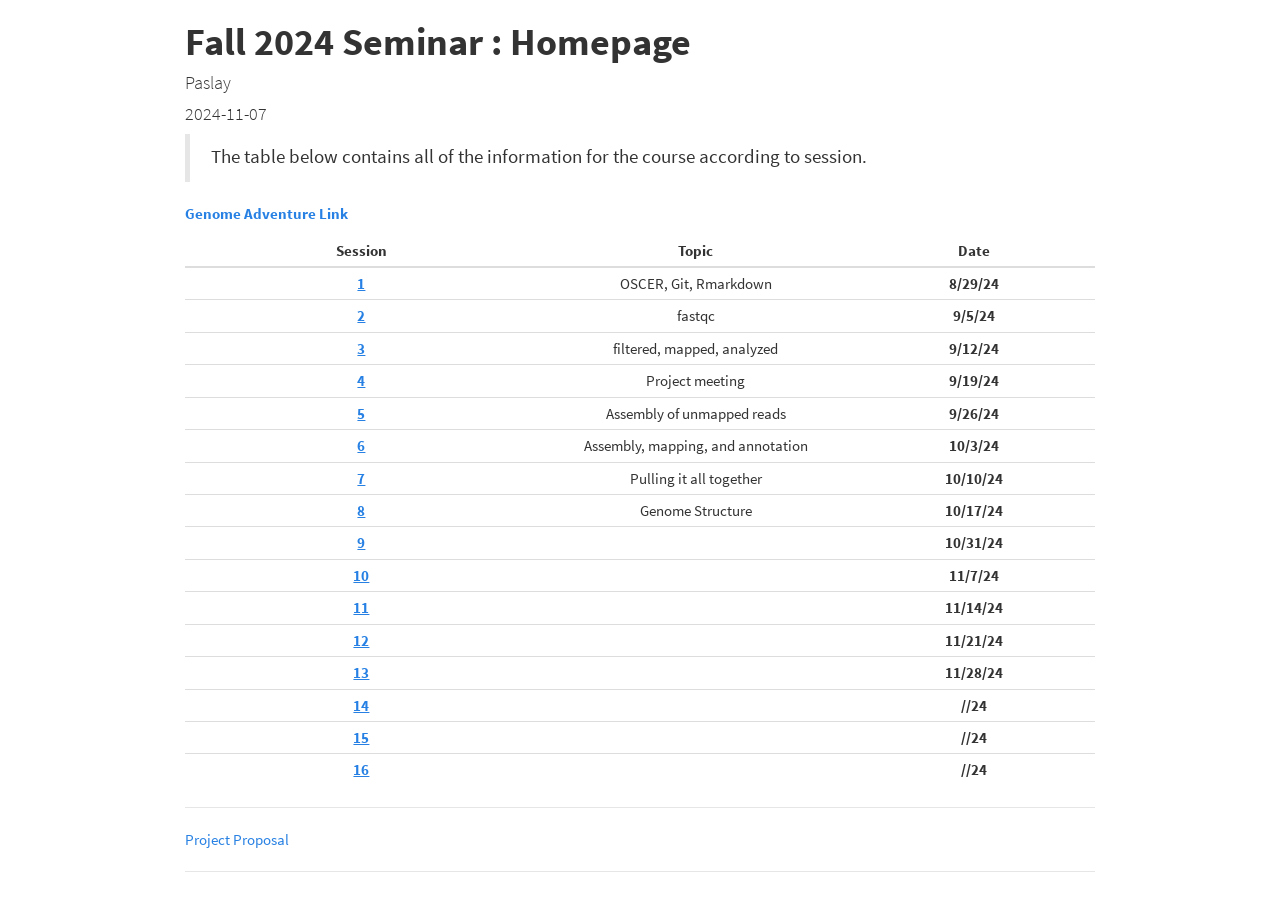
==== index.html @ 853c6381 "first" ====
<!DOCTYPE html>

<html>

<head>

<meta charset="utf-8" />
<meta name="generator" content="pandoc" />
<meta http-equiv="X-UA-Compatible" content="IE=EDGE" />


<meta name="author" content="Paslay" />

<meta name="date" content="2024-11-07" />

<title>Fall 2024 Seminar : Homepage</title>

<script>// Pandoc 2.9 adds attributes on both header and div. We remove the former (to
// be compatible with the behavior of Pandoc < 2.8).
document.addEventListener('DOMContentLoaded', function(e) {
  var hs = document.querySelectorAll("div.section[class*='level'] > :first-child");
  var i, h, a;
  for (i = 0; i < hs.length; i++) {
    h = hs[i];
    if (!/^h[1-6]$/i.test(h.tagName)) continue;  // it should be a header h1-h6
    a = h.attributes;
    while (a.length > 0) h.removeAttribute(a[0].name);
  }
});
</script>
<script>/*! jQuery v3.6.0 | (c) OpenJS Foundation and other contributors | jquery.org/license */
!function(e,t){"use strict";"object"==typeof module&&"object"==typeof module.exports?module.exports=e.document?t(e,!0):function(e){if(!e.document)throw new Error("jQuery requires a window with a document");return t(e)}:t(e)}("undefined"!=typeof window?window:this,function(C,e){"use strict";var t=[],r=Object.getPrototypeOf,s=t.slice,g=t.flat?function(e){return t.flat.call(e)}:function(e){return t.concat.apply([],e)},u=t.push,i=t.indexOf,n={},o=n.toString,v=n.hasOwnProperty,a=v.toString,l=a.call(Object),y={},m=function(e){return"function"==typeof e&&"number"!=typeof e.nodeType&&"function"!=typeof e.item},x=function(e){return null!=e&&e===e.window},E=C.document,c={type:!0,src:!0,nonce:!0,noModule:!0};function b(e,t,n){var r,i,o=(n=n||E).createElement("script");if(o.text=e,t)for(r in c)(i=t[r]||t.getAttribute&&t.getAttribute(r))&&o.setAttribute(r,i);n.head.appendChild(o).parentNode.removeChild(o)}function w(e){return null==e?e+"":"object"==typeof e||"function"==typeof e?n[o.call(e)]||"object":typeof e}var f="3.6.0",S=function(e,t){return new S.fn.init(e,t)};function p(e){var t=!!e&&"length"in e&&e.length,n=w(e);return!m(e)&&!x(e)&&("array"===n||0===t||"number"==typeof t&&0<t&&t-1 in e)}S.fn=S.prototype={jquery:f,constructor:S,length:0,toArray:function(){return s.call(this)},get:function(e){return null==e?s.call(this):e<0?this[e+this.length]:this[e]},pushStack:function(e){var t=S.merge(this.constructor(),e);return t.prevObject=this,t},each:function(e){return S.each(this,e)},map:function(n){return this.pushStack(S.map(this,function(e,t){return n.call(e,t,e)}))},slice:function(){return this.pushStack(s.apply(this,arguments))},first:function(){return this.eq(0)},last:function(){return this.eq(-1)},even:function(){return this.pushStack(S.grep(this,function(e,t){return(t+1)%2}))},odd:function(){return this.pushStack(S.grep(this,function(e,t){return t%2}))},eq:function(e){var t=this.length,n=+e+(e<0?t:0);return this.pushStack(0<=n&&n<t?[this[n]]:[])},end:function(){return this.prevObject||this.constructor()},push:u,sort:t.sort,splice:t.splice},S.extend=S.fn.extend=function(){var e,t,n,r,i,o,a=arguments[0]||{},s=1,u=arguments.length,l=!1;for("boolean"==typeof a&&(l=a,a=arguments[s]||{},s++),"object"==typeof a||m(a)||(a={}),s===u&&(a=this,s--);s<u;s++)if(null!=(e=arguments[s]))for(t in e)r=e[t],"__proto__"!==t&&a!==r&&(l&&r&&(S.isPlainObject(r)||(i=Array.isArray(r)))?(n=a[t],o=i&&!Array.isArray(n)?[]:i||S.isPlainObject(n)?n:{},i=!1,a[t]=S.extend(l,o,r)):void 0!==r&&(a[t]=r));return a},S.extend({expando:"jQuery"+(f+Math.random()).replace(/\D/g,""),isReady:!0,error:function(e){throw new Error(e)},noop:function(){},isPlainObject:function(e){var t,n;return!(!e||"[object Object]"!==o.call(e))&&(!(t=r(e))||"function"==typeof(n=v.call(t,"constructor")&&t.constructor)&&a.call(n)===l)},isEmptyObject:function(e){var t;for(t in e)return!1;return!0},globalEval:function(e,t,n){b(e,{nonce:t&&t.nonce},n)},each:function(e,t){var n,r=0;if(p(e)){for(n=e.length;r<n;r++)if(!1===t.call(e[r],r,e[r]))break}else for(r in e)if(!1===t.call(e[r],r,e[r]))break;return e},makeArray:function(e,t){var n=t||[];return null!=e&&(p(Object(e))?S.merge(n,"string"==typeof e?[e]:e):u.call(n,e)),n},inArray:function(e,t,n){return null==t?-1:i.call(t,e,n)},merge:function(e,t){for(var n=+t.length,r=0,i=e.length;r<n;r++)e[i++]=t[r];return e.length=i,e},grep:function(e,t,n){for(var r=[],i=0,o=e.length,a=!n;i<o;i++)!t(e[i],i)!==a&&r.push(e[i]);return r},map:function(e,t,n){var r,i,o=0,a=[];if(p(e))for(r=e.length;o<r;o++)null!=(i=t(e[o],o,n))&&a.push(i);else for(o in e)null!=(i=t(e[o],o,n))&&a.push(i);return g(a)},guid:1,support:y}),"function"==typeof Symbol&&(S.fn[Symbol.iterator]=t[Symbol.iterator]),S.each("Boolean Number String Function Array Date RegExp Object Error Symbol".split(" "),function(e,t){n["[object "+t+"]"]=t.toLowerCase()});var d=function(n){var e,d,b,o,i,h,f,g,w,u,l,T,C,a,E,v,s,c,y,S="sizzle"+1*new Date,p=n.document,k=0,r=0,m=ue(),x=ue(),A=ue(),N=ue(),j=function(e,t){return e===t&&(l=!0),0},D={}.hasOwnProperty,t=[],q=t.pop,L=t.push,H=t.push,O=t.slice,P=function(e,t){for(var n=0,r=e.length;n<r;n++)if(e[n]===t)return n;return-1},R="checked|selected|async|autofocus|autoplay|controls|defer|disabled|hidden|ismap|loop|multiple|open|readonly|required|scoped",M="[\\x20\\t\\r\\n\\f]",I="(?:\\\\[\\da-fA-F]{1,6}"+M+"?|\\\\[^\\r\\n\\f]|[\\w-]|[^\0-\\x7f])+",W="\\["+M+"*("+I+")(?:"+M+"*([*^$|!~]?=)"+M+"*(?:'((?:\\\\.|[^\\\\'])*)'|\"((?:\\\\.|[^\\\\\"])*)\"|("+I+"))|)"+M+"*\\]",F=":("+I+")(?:\\((('((?:\\\\.|[^\\\\'])*)'|\"((?:\\\\.|[^\\\\\"])*)\")|((?:\\\\.|[^\\\\()[\\]]|"+W+")*)|.*)\\)|)",B=new RegExp(M+"+","g"),$=new RegExp("^"+M+"+|((?:^|[^\\\\])(?:\\\\.)*)"+M+"+$","g"),_=new RegExp("^"+M+"*,"+M+"*"),z=new RegExp("^"+M+"*([>+~]|"+M+")"+M+"*"),U=new RegExp(M+"|>"),X=new RegExp(F),V=new RegExp("^"+I+"$"),G={ID:new RegExp("^#("+I+")"),CLASS:new RegExp("^\\.("+I+")"),TAG:new RegExp("^("+I+"|[*])"),ATTR:new RegExp("^"+W),PSEUDO:new RegExp("^"+F),CHILD:new RegExp("^:(only|first|last|nth|nth-last)-(child|of-type)(?:\\("+M+"*(even|odd|(([+-]|)(\\d*)n|)"+M+"*(?:([+-]|)"+M+"*(\\d+)|))"+M+"*\\)|)","i"),bool:new RegExp("^(?:"+R+")$","i"),needsContext:new RegExp("^"+M+"*[>+~]|:(even|odd|eq|gt|lt|nth|first|last)(?:\\("+M+"*((?:-\\d)?\\d*)"+M+"*\\)|)(?=[^-]|$)","i")},Y=/HTML$/i,Q=/^(?:input|select|textarea|button)$/i,J=/^h\d$/i,K=/^[^{]+\{\s*\[native \w/,Z=/^(?:#([\w-]+)|(\w+)|\.([\w-]+))$/,ee=/[+~]/,te=new RegExp("\\\\[\\da-fA-F]{1,6}"+M+"?|\\\\([^\\r\\n\\f])","g"),ne=function(e,t){var n="0x"+e.slice(1)-65536;return t||(n<0?String.fromCharCode(n+65536):String.fromCharCode(n>>10|55296,1023&n|56320))},re=/([\0-\x1f\x7f]|^-?\d)|^-$|[^\0-\x1f\x7f-\uFFFF\w-]/g,ie=function(e,t){return t?"\0"===e?"\ufffd":e.slice(0,-1)+"\\"+e.charCodeAt(e.length-1).toString(16)+" ":"\\"+e},oe=function(){T()},ae=be(function(e){return!0===e.disabled&&"fieldset"===e.nodeName.toLowerCase()},{dir:"parentNode",next:"legend"});try{H.apply(t=O.call(p.childNodes),p.childNodes),t[p.childNodes.length].nodeType}catch(e){H={apply:t.length?function(e,t){L.apply(e,O.call(t))}:function(e,t){var n=e.length,r=0;while(e[n++]=t[r++]);e.length=n-1}}}function se(t,e,n,r){var i,o,a,s,u,l,c,f=e&&e.ownerDocument,p=e?e.nodeType:9;if(n=n||[],"string"!=typeof t||!t||1!==p&&9!==p&&11!==p)return n;if(!r&&(T(e),e=e||C,E)){if(11!==p&&(u=Z.exec(t)))if(i=u[1]){if(9===p){if(!(a=e.getElementById(i)))return n;if(a.id===i)return n.push(a),n}else if(f&&(a=f.getElementById(i))&&y(e,a)&&a.id===i)return n.push(a),n}else{if(u[2])return H.apply(n,e.getElementsByTagName(t)),n;if((i=u[3])&&d.getElementsByClassName&&e.getElementsByClassName)return H.apply(n,e.getElementsByClassName(i)),n}if(d.qsa&&!N[t+" "]&&(!v||!v.test(t))&&(1!==p||"object"!==e.nodeName.toLowerCase())){if(c=t,f=e,1===p&&(U.test(t)||z.test(t))){(f=ee.test(t)&&ye(e.parentNode)||e)===e&&d.scope||((s=e.getAttribute("id"))?s=s.replace(re,ie):e.setAttribute("id",s=S)),o=(l=h(t)).length;while(o--)l[o]=(s?"#"+s:":scope")+" "+xe(l[o]);c=l.join(",")}try{return H.apply(n,f.querySelectorAll(c)),n}catch(e){N(t,!0)}finally{s===S&&e.removeAttribute("id")}}}return g(t.replace($,"$1"),e,n,r)}function ue(){var r=[];return function e(t,n){return r.push(t+" ")>b.cacheLength&&delete e[r.shift()],e[t+" "]=n}}function le(e){return e[S]=!0,e}function ce(e){var t=C.createElement("fieldset");try{return!!e(t)}catch(e){return!1}finally{t.parentNode&&t.parentNode.removeChild(t),t=null}}function fe(e,t){var n=e.split("|"),r=n.length;while(r--)b.attrHandle[n[r]]=t}function pe(e,t){var n=t&&e,r=n&&1===e.nodeType&&1===t.nodeType&&e.sourceIndex-t.sourceIndex;if(r)return r;if(n)while(n=n.nextSibling)if(n===t)return-1;return e?1:-1}function de(t){return function(e){return"input"===e.nodeName.toLowerCase()&&e.type===t}}function he(n){return function(e){var t=e.nodeName.toLowerCase();return("input"===t||"button"===t)&&e.type===n}}function ge(t){return function(e){return"form"in e?e.parentNode&&!1===e.disabled?"label"in e?"label"in e.parentNode?e.parentNode.disabled===t:e.disabled===t:e.isDisabled===t||e.isDisabled!==!t&&ae(e)===t:e.disabled===t:"label"in e&&e.disabled===t}}function ve(a){return le(function(o){return o=+o,le(function(e,t){var n,r=a([],e.length,o),i=r.length;while(i--)e[n=r[i]]&&(e[n]=!(t[n]=e[n]))})})}function ye(e){return e&&"undefined"!=typeof e.getElementsByTagName&&e}for(e in d=se.support={},i=se.isXML=function(e){var t=e&&e.namespaceURI,n=e&&(e.ownerDocument||e).documentElement;return!Y.test(t||n&&n.nodeName||"HTML")},T=se.setDocument=function(e){var t,n,r=e?e.ownerDocument||e:p;return r!=C&&9===r.nodeType&&r.documentElement&&(a=(C=r).documentElement,E=!i(C),p!=C&&(n=C.defaultView)&&n.top!==n&&(n.addEventListener?n.addEventListener("unload",oe,!1):n.attachEvent&&n.attachEvent("onunload",oe)),d.scope=ce(function(e){return a.appendChild(e).appendChild(C.createElement("div")),"undefined"!=typeof e.querySelectorAll&&!e.querySelectorAll(":scope fieldset div").length}),d.attributes=ce(function(e){return e.className="i",!e.getAttribute("className")}),d.getElementsByTagName=ce(function(e){return e.appendChild(C.createComment("")),!e.getElementsByTagName("*").length}),d.getElementsByClassName=K.test(C.getElementsByClassName),d.getById=ce(function(e){return a.appendChild(e).id=S,!C.getElementsByName||!C.getElementsByName(S).length}),d.getById?(b.filter.ID=function(e){var t=e.replace(te,ne);return function(e){return e.getAttribute("id")===t}},b.find.ID=function(e,t){if("undefined"!=typeof t.getElementById&&E){var n=t.getElementById(e);return n?[n]:[]}}):(b.filter.ID=function(e){var n=e.replace(te,ne);return function(e){var t="undefined"!=typeof e.getAttributeNode&&e.getAttributeNode("id");return t&&t.value===n}},b.find.ID=function(e,t){if("undefined"!=typeof t.getElementById&&E){var n,r,i,o=t.getElementById(e);if(o){if((n=o.getAttributeNode("id"))&&n.value===e)return[o];i=t.getElementsByName(e),r=0;while(o=i[r++])if((n=o.getAttributeNode("id"))&&n.value===e)return[o]}return[]}}),b.find.TAG=d.getElementsByTagName?function(e,t){return"undefined"!=typeof t.getElementsByTagName?t.getElementsByTagName(e):d.qsa?t.querySelectorAll(e):void 0}:function(e,t){var n,r=[],i=0,o=t.getElementsByTagName(e);if("*"===e){while(n=o[i++])1===n.nodeType&&r.push(n);return r}return o},b.find.CLASS=d.getElementsByClassName&&function(e,t){if("undefined"!=typeof t.getElementsByClassName&&E)return t.getElementsByClassName(e)},s=[],v=[],(d.qsa=K.test(C.querySelectorAll))&&(ce(function(e){var t;a.appendChild(e).innerHTML="<a id='"+S+"'></a><select id='"+S+"-\r\\' msallowcapture=''><option selected=''></option></select>",e.querySelectorAll("[msallowcapture^='']").length&&v.push("[*^$]="+M+"*(?:''|\"\")"),e.querySelectorAll("[selected]").length||v.push("\\["+M+"*(?:value|"+R+")"),e.querySelectorAll("[id~="+S+"-]").length||v.push("~="),(t=C.createElement("input")).setAttribute("name",""),e.appendChild(t),e.querySelectorAll("[name='']").length||v.push("\\["+M+"*name"+M+"*="+M+"*(?:''|\"\")"),e.querySelectorAll(":checked").length||v.push(":checked"),e.querySelectorAll("a#"+S+"+*").length||v.push(".#.+[+~]"),e.querySelectorAll("\\\f"),v.push("[\\r\\n\\f]")}),ce(function(e){e.innerHTML="<a href='' disabled='disabled'></a><select disabled='disabled'><option/></select>";var t=C.createElement("input");t.setAttribute("type","hidden"),e.appendChild(t).setAttribute("name","D"),e.querySelectorAll("[name=d]").length&&v.push("name"+M+"*[*^$|!~]?="),2!==e.querySelectorAll(":enabled").length&&v.push(":enabled",":disabled"),a.appendChild(e).disabled=!0,2!==e.querySelectorAll(":disabled").length&&v.push(":enabled",":disabled"),e.querySelectorAll("*,:x"),v.push(",.*:")})),(d.matchesSelector=K.test(c=a.matches||a.webkitMatchesSelector||a.mozMatchesSelector||a.oMatchesSelector||a.msMatchesSelector))&&ce(function(e){d.disconnectedMatch=c.call(e,"*"),c.call(e,"[s!='']:x"),s.push("!=",F)}),v=v.length&&new RegExp(v.join("|")),s=s.length&&new RegExp(s.join("|")),t=K.test(a.compareDocumentPosition),y=t||K.test(a.contains)?function(e,t){var n=9===e.nodeType?e.documentElement:e,r=t&&t.parentNode;return e===r||!(!r||1!==r.nodeType||!(n.contains?n.contains(r):e.compareDocumentPosition&&16&e.compareDocumentPosition(r)))}:function(e,t){if(t)while(t=t.parentNode)if(t===e)return!0;return!1},j=t?function(e,t){if(e===t)return l=!0,0;var n=!e.compareDocumentPosition-!t.compareDocumentPosition;return n||(1&(n=(e.ownerDocument||e)==(t.ownerDocument||t)?e.compareDocumentPosition(t):1)||!d.sortDetached&&t.compareDocumentPosition(e)===n?e==C||e.ownerDocument==p&&y(p,e)?-1:t==C||t.ownerDocument==p&&y(p,t)?1:u?P(u,e)-P(u,t):0:4&n?-1:1)}:function(e,t){if(e===t)return l=!0,0;var n,r=0,i=e.parentNode,o=t.parentNode,a=[e],s=[t];if(!i||!o)return e==C?-1:t==C?1:i?-1:o?1:u?P(u,e)-P(u,t):0;if(i===o)return pe(e,t);n=e;while(n=n.parentNode)a.unshift(n);n=t;while(n=n.parentNode)s.unshift(n);while(a[r]===s[r])r++;return r?pe(a[r],s[r]):a[r]==p?-1:s[r]==p?1:0}),C},se.matches=function(e,t){return se(e,null,null,t)},se.matchesSelector=function(e,t){if(T(e),d.matchesSelector&&E&&!N[t+" "]&&(!s||!s.test(t))&&(!v||!v.test(t)))try{var n=c.call(e,t);if(n||d.disconnectedMatch||e.document&&11!==e.document.nodeType)return n}catch(e){N(t,!0)}return 0<se(t,C,null,[e]).length},se.contains=function(e,t){return(e.ownerDocument||e)!=C&&T(e),y(e,t)},se.attr=function(e,t){(e.ownerDocument||e)!=C&&T(e);var n=b.attrHandle[t.toLowerCase()],r=n&&D.call(b.attrHandle,t.toLowerCase())?n(e,t,!E):void 0;return void 0!==r?r:d.attributes||!E?e.getAttribute(t):(r=e.getAttributeNode(t))&&r.specified?r.value:null},se.escape=function(e){return(e+"").replace(re,ie)},se.error=function(e){throw new Error("Syntax error, unrecognized expression: "+e)},se.uniqueSort=function(e){var t,n=[],r=0,i=0;if(l=!d.detectDuplicates,u=!d.sortStable&&e.slice(0),e.sort(j),l){while(t=e[i++])t===e[i]&&(r=n.push(i));while(r--)e.splice(n[r],1)}return u=null,e},o=se.getText=function(e){var t,n="",r=0,i=e.nodeType;if(i){if(1===i||9===i||11===i){if("string"==typeof e.textContent)return e.textContent;for(e=e.firstChild;e;e=e.nextSibling)n+=o(e)}else if(3===i||4===i)return e.nodeValue}else while(t=e[r++])n+=o(t);return n},(b=se.selectors={cacheLength:50,createPseudo:le,match:G,attrHandle:{},find:{},relative:{">":{dir:"parentNode",first:!0}," ":{dir:"parentNode"},"+":{dir:"previousSibling",first:!0},"~":{dir:"previousSibling"}},preFilter:{ATTR:function(e){return e[1]=e[1].replace(te,ne),e[3]=(e[3]||e[4]||e[5]||"").replace(te,ne),"~="===e[2]&&(e[3]=" "+e[3]+" "),e.slice(0,4)},CHILD:function(e){return e[1]=e[1].toLowerCase(),"nth"===e[1].slice(0,3)?(e[3]||se.error(e[0]),e[4]=+(e[4]?e[5]+(e[6]||1):2*("even"===e[3]||"odd"===e[3])),e[5]=+(e[7]+e[8]||"odd"===e[3])):e[3]&&se.error(e[0]),e},PSEUDO:function(e){var t,n=!e[6]&&e[2];return G.CHILD.test(e[0])?null:(e[3]?e[2]=e[4]||e[5]||"":n&&X.test(n)&&(t=h(n,!0))&&(t=n.indexOf(")",n.length-t)-n.length)&&(e[0]=e[0].slice(0,t),e[2]=n.slice(0,t)),e.slice(0,3))}},filter:{TAG:function(e){var t=e.replace(te,ne).toLowerCase();return"*"===e?function(){return!0}:function(e){return e.nodeName&&e.nodeName.toLowerCase()===t}},CLASS:function(e){var t=m[e+" "];return t||(t=new RegExp("(^|"+M+")"+e+"("+M+"|$)"))&&m(e,function(e){return t.test("string"==typeof e.className&&e.className||"undefined"!=typeof e.getAttribute&&e.getAttribute("class")||"")})},ATTR:function(n,r,i){return function(e){var t=se.attr(e,n);return null==t?"!="===r:!r||(t+="","="===r?t===i:"!="===r?t!==i:"^="===r?i&&0===t.indexOf(i):"*="===r?i&&-1<t.indexOf(i):"$="===r?i&&t.slice(-i.length)===i:"~="===r?-1<(" "+t.replace(B," ")+" ").indexOf(i):"|="===r&&(t===i||t.slice(0,i.length+1)===i+"-"))}},CHILD:function(h,e,t,g,v){var y="nth"!==h.slice(0,3),m="last"!==h.slice(-4),x="of-type"===e;return 1===g&&0===v?function(e){return!!e.parentNode}:function(e,t,n){var r,i,o,a,s,u,l=y!==m?"nextSibling":"previousSibling",c=e.parentNode,f=x&&e.nodeName.toLowerCase(),p=!n&&!x,d=!1;if(c){if(y){while(l){a=e;while(a=a[l])if(x?a.nodeName.toLowerCase()===f:1===a.nodeType)return!1;u=l="only"===h&&!u&&"nextSibling"}return!0}if(u=[m?c.firstChild:c.lastChild],m&&p){d=(s=(r=(i=(o=(a=c)[S]||(a[S]={}))[a.uniqueID]||(o[a.uniqueID]={}))[h]||[])[0]===k&&r[1])&&r[2],a=s&&c.childNodes[s];while(a=++s&&a&&a[l]||(d=s=0)||u.pop())if(1===a.nodeType&&++d&&a===e){i[h]=[k,s,d];break}}else if(p&&(d=s=(r=(i=(o=(a=e)[S]||(a[S]={}))[a.uniqueID]||(o[a.uniqueID]={}))[h]||[])[0]===k&&r[1]),!1===d)while(a=++s&&a&&a[l]||(d=s=0)||u.pop())if((x?a.nodeName.toLowerCase()===f:1===a.nodeType)&&++d&&(p&&((i=(o=a[S]||(a[S]={}))[a.uniqueID]||(o[a.uniqueID]={}))[h]=[k,d]),a===e))break;return(d-=v)===g||d%g==0&&0<=d/g}}},PSEUDO:function(e,o){var t,a=b.pseudos[e]||b.setFilters[e.toLowerCase()]||se.error("unsupported pseudo: "+e);return a[S]?a(o):1<a.length?(t=[e,e,"",o],b.setFilters.hasOwnProperty(e.toLowerCase())?le(function(e,t){var n,r=a(e,o),i=r.length;while(i--)e[n=P(e,r[i])]=!(t[n]=r[i])}):function(e){return a(e,0,t)}):a}},pseudos:{not:le(function(e){var r=[],i=[],s=f(e.replace($,"$1"));return s[S]?le(function(e,t,n,r){var i,o=s(e,null,r,[]),a=e.length;while(a--)(i=o[a])&&(e[a]=!(t[a]=i))}):function(e,t,n){return r[0]=e,s(r,null,n,i),r[0]=null,!i.pop()}}),has:le(function(t){return function(e){return 0<se(t,e).length}}),contains:le(function(t){return t=t.replace(te,ne),function(e){return-1<(e.textContent||o(e)).indexOf(t)}}),lang:le(function(n){return V.test(n||"")||se.error("unsupported lang: "+n),n=n.replace(te,ne).toLowerCase(),function(e){var t;do{if(t=E?e.lang:e.getAttribute("xml:lang")||e.getAttribute("lang"))return(t=t.toLowerCase())===n||0===t.indexOf(n+"-")}while((e=e.parentNode)&&1===e.nodeType);return!1}}),target:function(e){var t=n.location&&n.location.hash;return t&&t.slice(1)===e.id},root:function(e){return e===a},focus:function(e){return e===C.activeElement&&(!C.hasFocus||C.hasFocus())&&!!(e.type||e.href||~e.tabIndex)},enabled:ge(!1),disabled:ge(!0),checked:function(e){var t=e.nodeName.toLowerCase();return"input"===t&&!!e.checked||"option"===t&&!!e.selected},selected:function(e){return e.parentNode&&e.parentNode.selectedIndex,!0===e.selected},empty:function(e){for(e=e.firstChild;e;e=e.nextSibling)if(e.nodeType<6)return!1;return!0},parent:function(e){return!b.pseudos.empty(e)},header:function(e){return J.test(e.nodeName)},input:function(e){return Q.test(e.nodeName)},button:function(e){var t=e.nodeName.toLowerCase();return"input"===t&&"button"===e.type||"button"===t},text:function(e){var t;return"input"===e.nodeName.toLowerCase()&&"text"===e.type&&(null==(t=e.getAttribute("type"))||"text"===t.toLowerCase())},first:ve(function(){return[0]}),last:ve(function(e,t){return[t-1]}),eq:ve(function(e,t,n){return[n<0?n+t:n]}),even:ve(function(e,t){for(var n=0;n<t;n+=2)e.push(n);return e}),odd:ve(function(e,t){for(var n=1;n<t;n+=2)e.push(n);return e}),lt:ve(function(e,t,n){for(var r=n<0?n+t:t<n?t:n;0<=--r;)e.push(r);return e}),gt:ve(function(e,t,n){for(var r=n<0?n+t:n;++r<t;)e.push(r);return e})}}).pseudos.nth=b.pseudos.eq,{radio:!0,checkbox:!0,file:!0,password:!0,image:!0})b.pseudos[e]=de(e);for(e in{submit:!0,reset:!0})b.pseudos[e]=he(e);function me(){}function xe(e){for(var t=0,n=e.length,r="";t<n;t++)r+=e[t].value;return r}function be(s,e,t){var u=e.dir,l=e.next,c=l||u,f=t&&"parentNode"===c,p=r++;return e.first?function(e,t,n){while(e=e[u])if(1===e.nodeType||f)return s(e,t,n);return!1}:function(e,t,n){var r,i,o,a=[k,p];if(n){while(e=e[u])if((1===e.nodeType||f)&&s(e,t,n))return!0}else while(e=e[u])if(1===e.nodeType||f)if(i=(o=e[S]||(e[S]={}))[e.uniqueID]||(o[e.uniqueID]={}),l&&l===e.nodeName.toLowerCase())e=e[u]||e;else{if((r=i[c])&&r[0]===k&&r[1]===p)return a[2]=r[2];if((i[c]=a)[2]=s(e,t,n))return!0}return!1}}function we(i){return 1<i.length?function(e,t,n){var r=i.length;while(r--)if(!i[r](e,t,n))return!1;return!0}:i[0]}function Te(e,t,n,r,i){for(var o,a=[],s=0,u=e.length,l=null!=t;s<u;s++)(o=e[s])&&(n&&!n(o,r,i)||(a.push(o),l&&t.push(s)));return a}function Ce(d,h,g,v,y,e){return v&&!v[S]&&(v=Ce(v)),y&&!y[S]&&(y=Ce(y,e)),le(function(e,t,n,r){var i,o,a,s=[],u=[],l=t.length,c=e||function(e,t,n){for(var r=0,i=t.length;r<i;r++)se(e,t[r],n);return n}(h||"*",n.nodeType?[n]:n,[]),f=!d||!e&&h?c:Te(c,s,d,n,r),p=g?y||(e?d:l||v)?[]:t:f;if(g&&g(f,p,n,r),v){i=Te(p,u),v(i,[],n,r),o=i.length;while(o--)(a=i[o])&&(p[u[o]]=!(f[u[o]]=a))}if(e){if(y||d){if(y){i=[],o=p.length;while(o--)(a=p[o])&&i.push(f[o]=a);y(null,p=[],i,r)}o=p.length;while(o--)(a=p[o])&&-1<(i=y?P(e,a):s[o])&&(e[i]=!(t[i]=a))}}else p=Te(p===t?p.splice(l,p.length):p),y?y(null,t,p,r):H.apply(t,p)})}function Ee(e){for(var i,t,n,r=e.length,o=b.relative[e[0].type],a=o||b.relative[" "],s=o?1:0,u=be(function(e){return e===i},a,!0),l=be(function(e){return-1<P(i,e)},a,!0),c=[function(e,t,n){var r=!o&&(n||t!==w)||((i=t).nodeType?u(e,t,n):l(e,t,n));return i=null,r}];s<r;s++)if(t=b.relative[e[s].type])c=[be(we(c),t)];else{if((t=b.filter[e[s].type].apply(null,e[s].matches))[S]){for(n=++s;n<r;n++)if(b.relative[e[n].type])break;return Ce(1<s&&we(c),1<s&&xe(e.slice(0,s-1).concat({value:" "===e[s-2].type?"*":""})).replace($,"$1"),t,s<n&&Ee(e.slice(s,n)),n<r&&Ee(e=e.slice(n)),n<r&&xe(e))}c.push(t)}return we(c)}return me.prototype=b.filters=b.pseudos,b.setFilters=new me,h=se.tokenize=function(e,t){var n,r,i,o,a,s,u,l=x[e+" "];if(l)return t?0:l.slice(0);a=e,s=[],u=b.preFilter;while(a){for(o in n&&!(r=_.exec(a))||(r&&(a=a.slice(r[0].length)||a),s.push(i=[])),n=!1,(r=z.exec(a))&&(n=r.shift(),i.push({value:n,type:r[0].replace($," ")}),a=a.slice(n.length)),b.filter)!(r=G[o].exec(a))||u[o]&&!(r=u[o](r))||(n=r.shift(),i.push({value:n,type:o,matches:r}),a=a.slice(n.length));if(!n)break}return t?a.length:a?se.error(e):x(e,s).slice(0)},f=se.compile=function(e,t){var n,v,y,m,x,r,i=[],o=[],a=A[e+" "];if(!a){t||(t=h(e)),n=t.length;while(n--)(a=Ee(t[n]))[S]?i.push(a):o.push(a);(a=A(e,(v=o,m=0<(y=i).length,x=0<v.length,r=function(e,t,n,r,i){var o,a,s,u=0,l="0",c=e&&[],f=[],p=w,d=e||x&&b.find.TAG("*",i),h=k+=null==p?1:Math.random()||.1,g=d.length;for(i&&(w=t==C||t||i);l!==g&&null!=(o=d[l]);l++){if(x&&o){a=0,t||o.ownerDocument==C||(T(o),n=!E);while(s=v[a++])if(s(o,t||C,n)){r.push(o);break}i&&(k=h)}m&&((o=!s&&o)&&u--,e&&c.push(o))}if(u+=l,m&&l!==u){a=0;while(s=y[a++])s(c,f,t,n);if(e){if(0<u)while(l--)c[l]||f[l]||(f[l]=q.call(r));f=Te(f)}H.apply(r,f),i&&!e&&0<f.length&&1<u+y.length&&se.uniqueSort(r)}return i&&(k=h,w=p),c},m?le(r):r))).selector=e}return a},g=se.select=function(e,t,n,r){var i,o,a,s,u,l="function"==typeof e&&e,c=!r&&h(e=l.selector||e);if(n=n||[],1===c.length){if(2<(o=c[0]=c[0].slice(0)).length&&"ID"===(a=o[0]).type&&9===t.nodeType&&E&&b.relative[o[1].type]){if(!(t=(b.find.ID(a.matches[0].replace(te,ne),t)||[])[0]))return n;l&&(t=t.parentNode),e=e.slice(o.shift().value.length)}i=G.needsContext.test(e)?0:o.length;while(i--){if(a=o[i],b.relative[s=a.type])break;if((u=b.find[s])&&(r=u(a.matches[0].replace(te,ne),ee.test(o[0].type)&&ye(t.parentNode)||t))){if(o.splice(i,1),!(e=r.length&&xe(o)))return H.apply(n,r),n;break}}}return(l||f(e,c))(r,t,!E,n,!t||ee.test(e)&&ye(t.parentNode)||t),n},d.sortStable=S.split("").sort(j).join("")===S,d.detectDuplicates=!!l,T(),d.sortDetached=ce(function(e){return 1&e.compareDocumentPosition(C.createElement("fieldset"))}),ce(function(e){return e.innerHTML="<a href='#'></a>","#"===e.firstChild.getAttribute("href")})||fe("type|href|height|width",function(e,t,n){if(!n)return e.getAttribute(t,"type"===t.toLowerCase()?1:2)}),d.attributes&&ce(function(e){return e.innerHTML="<input/>",e.firstChild.setAttribute("value",""),""===e.firstChild.getAttribute("value")})||fe("value",function(e,t,n){if(!n&&"input"===e.nodeName.toLowerCase())return e.defaultValue}),ce(function(e){return null==e.getAttribute("disabled")})||fe(R,function(e,t,n){var r;if(!n)return!0===e[t]?t.toLowerCase():(r=e.getAttributeNode(t))&&r.specified?r.value:null}),se}(C);S.find=d,S.expr=d.selectors,S.expr[":"]=S.expr.pseudos,S.uniqueSort=S.unique=d.uniqueSort,S.text=d.getText,S.isXMLDoc=d.isXML,S.contains=d.contains,S.escapeSelector=d.escape;var h=function(e,t,n){var r=[],i=void 0!==n;while((e=e[t])&&9!==e.nodeType)if(1===e.nodeType){if(i&&S(e).is(n))break;r.push(e)}return r},T=function(e,t){for(var n=[];e;e=e.nextSibling)1===e.nodeType&&e!==t&&n.push(e);return n},k=S.expr.match.needsContext;function A(e,t){return e.nodeName&&e.nodeName.toLowerCase()===t.toLowerCase()}var N=/^<([a-z][^\/\0>:\x20\t\r\n\f]*)[\x20\t\r\n\f]*\/?>(?:<\/\1>|)$/i;function j(e,n,r){return m(n)?S.grep(e,function(e,t){return!!n.call(e,t,e)!==r}):n.nodeType?S.grep(e,function(e){return e===n!==r}):"string"!=typeof n?S.grep(e,function(e){return-1<i.call(n,e)!==r}):S.filter(n,e,r)}S.filter=function(e,t,n){var r=t[0];return n&&(e=":not("+e+")"),1===t.length&&1===r.nodeType?S.find.matchesSelector(r,e)?[r]:[]:S.find.matches(e,S.grep(t,function(e){return 1===e.nodeType}))},S.fn.extend({find:function(e){var t,n,r=this.length,i=this;if("string"!=typeof e)return this.pushStack(S(e).filter(function(){for(t=0;t<r;t++)if(S.contains(i[t],this))return!0}));for(n=this.pushStack([]),t=0;t<r;t++)S.find(e,i[t],n);return 1<r?S.uniqueSort(n):n},filter:function(e){return this.pushStack(j(this,e||[],!1))},not:function(e){return this.pushStack(j(this,e||[],!0))},is:function(e){return!!j(this,"string"==typeof e&&k.test(e)?S(e):e||[],!1).length}});var D,q=/^(?:\s*(<[\w\W]+>)[^>]*|#([\w-]+))$/;(S.fn.init=function(e,t,n){var r,i;if(!e)return this;if(n=n||D,"string"==typeof e){if(!(r="<"===e[0]&&">"===e[e.length-1]&&3<=e.length?[null,e,null]:q.exec(e))||!r[1]&&t)return!t||t.jquery?(t||n).find(e):this.constructor(t).find(e);if(r[1]){if(t=t instanceof S?t[0]:t,S.merge(this,S.parseHTML(r[1],t&&t.nodeType?t.ownerDocument||t:E,!0)),N.test(r[1])&&S.isPlainObject(t))for(r in t)m(this[r])?this[r](t[r]):this.attr(r,t[r]);return this}return(i=E.getElementById(r[2]))&&(this[0]=i,this.length=1),this}return e.nodeType?(this[0]=e,this.length=1,this):m(e)?void 0!==n.ready?n.ready(e):e(S):S.makeArray(e,this)}).prototype=S.fn,D=S(E);var L=/^(?:parents|prev(?:Until|All))/,H={children:!0,contents:!0,next:!0,prev:!0};function O(e,t){while((e=e[t])&&1!==e.nodeType);return e}S.fn.extend({has:function(e){var t=S(e,this),n=t.length;return this.filter(function(){for(var e=0;e<n;e++)if(S.contains(this,t[e]))return!0})},closest:function(e,t){var n,r=0,i=this.length,o=[],a="string"!=typeof e&&S(e);if(!k.test(e))for(;r<i;r++)for(n=this[r];n&&n!==t;n=n.parentNode)if(n.nodeType<11&&(a?-1<a.index(n):1===n.nodeType&&S.find.matchesSelector(n,e))){o.push(n);break}return this.pushStack(1<o.length?S.uniqueSort(o):o)},index:function(e){return e?"string"==typeof e?i.call(S(e),this[0]):i.call(this,e.jquery?e[0]:e):this[0]&&this[0].parentNode?this.first().prevAll().length:-1},add:function(e,t){return this.pushStack(S.uniqueSort(S.merge(this.get(),S(e,t))))},addBack:function(e){return this.add(null==e?this.prevObject:this.prevObject.filter(e))}}),S.each({parent:function(e){var t=e.parentNode;return t&&11!==t.nodeType?t:null},parents:function(e){return h(e,"parentNode")},parentsUntil:function(e,t,n){return h(e,"parentNode",n)},next:function(e){return O(e,"nextSibling")},prev:function(e){return O(e,"previousSibling")},nextAll:function(e){return h(e,"nextSibling")},prevAll:function(e){return h(e,"previousSibling")},nextUntil:function(e,t,n){return h(e,"nextSibling",n)},prevUntil:function(e,t,n){return h(e,"previousSibling",n)},siblings:function(e){return T((e.parentNode||{}).firstChild,e)},children:function(e){return T(e.firstChild)},contents:function(e){return null!=e.contentDocument&&r(e.contentDocument)?e.contentDocument:(A(e,"template")&&(e=e.content||e),S.merge([],e.childNodes))}},function(r,i){S.fn[r]=function(e,t){var n=S.map(this,i,e);return"Until"!==r.slice(-5)&&(t=e),t&&"string"==typeof t&&(n=S.filter(t,n)),1<this.length&&(H[r]||S.uniqueSort(n),L.test(r)&&n.reverse()),this.pushStack(n)}});var P=/[^\x20\t\r\n\f]+/g;function R(e){return e}function M(e){throw e}function I(e,t,n,r){var i;try{e&&m(i=e.promise)?i.call(e).done(t).fail(n):e&&m(i=e.then)?i.call(e,t,n):t.apply(void 0,[e].slice(r))}catch(e){n.apply(void 0,[e])}}S.Callbacks=function(r){var e,n;r="string"==typeof r?(e=r,n={},S.each(e.match(P)||[],function(e,t){n[t]=!0}),n):S.extend({},r);var i,t,o,a,s=[],u=[],l=-1,c=function(){for(a=a||r.once,o=i=!0;u.length;l=-1){t=u.shift();while(++l<s.length)!1===s[l].apply(t[0],t[1])&&r.stopOnFalse&&(l=s.length,t=!1)}r.memory||(t=!1),i=!1,a&&(s=t?[]:"")},f={add:function(){return s&&(t&&!i&&(l=s.length-1,u.push(t)),function n(e){S.each(e,function(e,t){m(t)?r.unique&&f.has(t)||s.push(t):t&&t.length&&"string"!==w(t)&&n(t)})}(arguments),t&&!i&&c()),this},remove:function(){return S.each(arguments,function(e,t){var n;while(-1<(n=S.inArray(t,s,n)))s.splice(n,1),n<=l&&l--}),this},has:function(e){return e?-1<S.inArray(e,s):0<s.length},empty:function(){return s&&(s=[]),this},disable:function(){return a=u=[],s=t="",this},disabled:function(){return!s},lock:function(){return a=u=[],t||i||(s=t=""),this},locked:function(){return!!a},fireWith:function(e,t){return a||(t=[e,(t=t||[]).slice?t.slice():t],u.push(t),i||c()),this},fire:function(){return f.fireWith(this,arguments),this},fired:function(){return!!o}};return f},S.extend({Deferred:function(e){var o=[["notify","progress",S.Callbacks("memory"),S.Callbacks("memory"),2],["resolve","done",S.Callbacks("once memory"),S.Callbacks("once memory"),0,"resolved"],["reject","fail",S.Callbacks("once memory"),S.Callbacks("once memory"),1,"rejected"]],i="pending",a={state:function(){return i},always:function(){return s.done(arguments).fail(arguments),this},"catch":function(e){return a.then(null,e)},pipe:function(){var i=arguments;return S.Deferred(function(r){S.each(o,function(e,t){var n=m(i[t[4]])&&i[t[4]];s[t[1]](function(){var e=n&&n.apply(this,arguments);e&&m(e.promise)?e.promise().progress(r.notify).done(r.resolve).fail(r.reject):r[t[0]+"With"](this,n?[e]:arguments)})}),i=null}).promise()},then:function(t,n,r){var u=0;function l(i,o,a,s){return function(){var n=this,r=arguments,e=function(){var e,t;if(!(i<u)){if((e=a.apply(n,r))===o.promise())throw new TypeError("Thenable self-resolution");t=e&&("object"==typeof e||"function"==typeof e)&&e.then,m(t)?s?t.call(e,l(u,o,R,s),l(u,o,M,s)):(u++,t.call(e,l(u,o,R,s),l(u,o,M,s),l(u,o,R,o.notifyWith))):(a!==R&&(n=void 0,r=[e]),(s||o.resolveWith)(n,r))}},t=s?e:function(){try{e()}catch(e){S.Deferred.exceptionHook&&S.Deferred.exceptionHook(e,t.stackTrace),u<=i+1&&(a!==M&&(n=void 0,r=[e]),o.rejectWith(n,r))}};i?t():(S.Deferred.getStackHook&&(t.stackTrace=S.Deferred.getStackHook()),C.setTimeout(t))}}return S.Deferred(function(e){o[0][3].add(l(0,e,m(r)?r:R,e.notifyWith)),o[1][3].add(l(0,e,m(t)?t:R)),o[2][3].add(l(0,e,m(n)?n:M))}).promise()},promise:function(e){return null!=e?S.extend(e,a):a}},s={};return S.each(o,function(e,t){var n=t[2],r=t[5];a[t[1]]=n.add,r&&n.add(function(){i=r},o[3-e][2].disable,o[3-e][3].disable,o[0][2].lock,o[0][3].lock),n.add(t[3].fire),s[t[0]]=function(){return s[t[0]+"With"](this===s?void 0:this,arguments),this},s[t[0]+"With"]=n.fireWith}),a.promise(s),e&&e.call(s,s),s},when:function(e){var n=arguments.length,t=n,r=Array(t),i=s.call(arguments),o=S.Deferred(),a=function(t){return function(e){r[t]=this,i[t]=1<arguments.length?s.call(arguments):e,--n||o.resolveWith(r,i)}};if(n<=1&&(I(e,o.done(a(t)).resolve,o.reject,!n),"pending"===o.state()||m(i[t]&&i[t].then)))return o.then();while(t--)I(i[t],a(t),o.reject);return o.promise()}});var W=/^(Eval|Internal|Range|Reference|Syntax|Type|URI)Error$/;S.Deferred.exceptionHook=function(e,t){C.console&&C.console.warn&&e&&W.test(e.name)&&C.console.warn("jQuery.Deferred exception: "+e.message,e.stack,t)},S.readyException=function(e){C.setTimeout(function(){throw e})};var F=S.Deferred();function B(){E.removeEventListener("DOMContentLoaded",B),C.removeEventListener("load",B),S.ready()}S.fn.ready=function(e){return F.then(e)["catch"](function(e){S.readyException(e)}),this},S.extend({isReady:!1,readyWait:1,ready:function(e){(!0===e?--S.readyWait:S.isReady)||(S.isReady=!0)!==e&&0<--S.readyWait||F.resolveWith(E,[S])}}),S.ready.then=F.then,"complete"===E.readyState||"loading"!==E.readyState&&!E.documentElement.doScroll?C.setTimeout(S.ready):(E.addEventListener("DOMContentLoaded",B),C.addEventListener("load",B));var $=function(e,t,n,r,i,o,a){var s=0,u=e.length,l=null==n;if("object"===w(n))for(s in i=!0,n)$(e,t,s,n[s],!0,o,a);else if(void 0!==r&&(i=!0,m(r)||(a=!0),l&&(a?(t.call(e,r),t=null):(l=t,t=function(e,t,n){return l.call(S(e),n)})),t))for(;s<u;s++)t(e[s],n,a?r:r.call(e[s],s,t(e[s],n)));return i?e:l?t.call(e):u?t(e[0],n):o},_=/^-ms-/,z=/-([a-z])/g;function U(e,t){return t.toUpperCase()}function X(e){return e.replace(_,"ms-").replace(z,U)}var V=function(e){return 1===e.nodeType||9===e.nodeType||!+e.nodeType};function G(){this.expando=S.expando+G.uid++}G.uid=1,G.prototype={cache:function(e){var t=e[this.expando];return t||(t={},V(e)&&(e.nodeType?e[this.expando]=t:Object.defineProperty(e,this.expando,{value:t,configurable:!0}))),t},set:function(e,t,n){var r,i=this.cache(e);if("string"==typeof t)i[X(t)]=n;else for(r in t)i[X(r)]=t[r];return i},get:function(e,t){return void 0===t?this.cache(e):e[this.expando]&&e[this.expando][X(t)]},access:function(e,t,n){return void 0===t||t&&"string"==typeof t&&void 0===n?this.get(e,t):(this.set(e,t,n),void 0!==n?n:t)},remove:function(e,t){var n,r=e[this.expando];if(void 0!==r){if(void 0!==t){n=(t=Array.isArray(t)?t.map(X):(t=X(t))in r?[t]:t.match(P)||[]).length;while(n--)delete r[t[n]]}(void 0===t||S.isEmptyObject(r))&&(e.nodeType?e[this.expando]=void 0:delete e[this.expando])}},hasData:function(e){var t=e[this.expando];return void 0!==t&&!S.isEmptyObject(t)}};var Y=new G,Q=new G,J=/^(?:\{[\w\W]*\}|\[[\w\W]*\])$/,K=/[A-Z]/g;function Z(e,t,n){var r,i;if(void 0===n&&1===e.nodeType)if(r="data-"+t.replace(K,"-$&").toLowerCase(),"string"==typeof(n=e.getAttribute(r))){try{n="true"===(i=n)||"false"!==i&&("null"===i?null:i===+i+""?+i:J.test(i)?JSON.parse(i):i)}catch(e){}Q.set(e,t,n)}else n=void 0;return n}S.extend({hasData:function(e){return Q.hasData(e)||Y.hasData(e)},data:function(e,t,n){return Q.access(e,t,n)},removeData:function(e,t){Q.remove(e,t)},_data:function(e,t,n){return Y.access(e,t,n)},_removeData:function(e,t){Y.remove(e,t)}}),S.fn.extend({data:function(n,e){var t,r,i,o=this[0],a=o&&o.attributes;if(void 0===n){if(this.length&&(i=Q.get(o),1===o.nodeType&&!Y.get(o,"hasDataAttrs"))){t=a.length;while(t--)a[t]&&0===(r=a[t].name).indexOf("data-")&&(r=X(r.slice(5)),Z(o,r,i[r]));Y.set(o,"hasDataAttrs",!0)}return i}return"object"==typeof n?this.each(function(){Q.set(this,n)}):$(this,function(e){var t;if(o&&void 0===e)return void 0!==(t=Q.get(o,n))?t:void 0!==(t=Z(o,n))?t:void 0;this.each(function(){Q.set(this,n,e)})},null,e,1<arguments.length,null,!0)},removeData:function(e){return this.each(function(){Q.remove(this,e)})}}),S.extend({queue:function(e,t,n){var r;if(e)return t=(t||"fx")+"queue",r=Y.get(e,t),n&&(!r||Array.isArray(n)?r=Y.access(e,t,S.makeArray(n)):r.push(n)),r||[]},dequeue:function(e,t){t=t||"fx";var n=S.queue(e,t),r=n.length,i=n.shift(),o=S._queueHooks(e,t);"inprogress"===i&&(i=n.shift(),r--),i&&("fx"===t&&n.unshift("inprogress"),delete o.stop,i.call(e,function(){S.dequeue(e,t)},o)),!r&&o&&o.empty.fire()},_queueHooks:function(e,t){var n=t+"queueHooks";return Y.get(e,n)||Y.access(e,n,{empty:S.Callbacks("once memory").add(function(){Y.remove(e,[t+"queue",n])})})}}),S.fn.extend({queue:function(t,n){var e=2;return"string"!=typeof t&&(n=t,t="fx",e--),arguments.length<e?S.queue(this[0],t):void 0===n?this:this.each(function(){var e=S.queue(this,t,n);S._queueHooks(this,t),"fx"===t&&"inprogress"!==e[0]&&S.dequeue(this,t)})},dequeue:function(e){return this.each(function(){S.dequeue(this,e)})},clearQueue:function(e){return this.queue(e||"fx",[])},promise:function(e,t){var n,r=1,i=S.Deferred(),o=this,a=this.length,s=function(){--r||i.resolveWith(o,[o])};"string"!=typeof e&&(t=e,e=void 0),e=e||"fx";while(a--)(n=Y.get(o[a],e+"queueHooks"))&&n.empty&&(r++,n.empty.add(s));return s(),i.promise(t)}});var ee=/[+-]?(?:\d*\.|)\d+(?:[eE][+-]?\d+|)/.source,te=new RegExp("^(?:([+-])=|)("+ee+")([a-z%]*)$","i"),ne=["Top","Right","Bottom","Left"],re=E.documentElement,ie=function(e){return S.contains(e.ownerDocument,e)},oe={composed:!0};re.getRootNode&&(ie=function(e){return S.contains(e.ownerDocument,e)||e.getRootNode(oe)===e.ownerDocument});var ae=function(e,t){return"none"===(e=t||e).style.display||""===e.style.display&&ie(e)&&"none"===S.css(e,"display")};function se(e,t,n,r){var i,o,a=20,s=r?function(){return r.cur()}:function(){return S.css(e,t,"")},u=s(),l=n&&n[3]||(S.cssNumber[t]?"":"px"),c=e.nodeType&&(S.cssNumber[t]||"px"!==l&&+u)&&te.exec(S.css(e,t));if(c&&c[3]!==l){u/=2,l=l||c[3],c=+u||1;while(a--)S.style(e,t,c+l),(1-o)*(1-(o=s()/u||.5))<=0&&(a=0),c/=o;c*=2,S.style(e,t,c+l),n=n||[]}return n&&(c=+c||+u||0,i=n[1]?c+(n[1]+1)*n[2]:+n[2],r&&(r.unit=l,r.start=c,r.end=i)),i}var ue={};function le(e,t){for(var n,r,i,o,a,s,u,l=[],c=0,f=e.length;c<f;c++)(r=e[c]).style&&(n=r.style.display,t?("none"===n&&(l[c]=Y.get(r,"display")||null,l[c]||(r.style.display="")),""===r.style.display&&ae(r)&&(l[c]=(u=a=o=void 0,a=(i=r).ownerDocument,s=i.nodeName,(u=ue[s])||(o=a.body.appendChild(a.createElement(s)),u=S.css(o,"display"),o.parentNode.removeChild(o),"none"===u&&(u="block"),ue[s]=u)))):"none"!==n&&(l[c]="none",Y.set(r,"display",n)));for(c=0;c<f;c++)null!=l[c]&&(e[c].style.display=l[c]);return e}S.fn.extend({show:function(){return le(this,!0)},hide:function(){return le(this)},toggle:function(e){return"boolean"==typeof e?e?this.show():this.hide():this.each(function(){ae(this)?S(this).show():S(this).hide()})}});var ce,fe,pe=/^(?:checkbox|radio)$/i,de=/<([a-z][^\/\0>\x20\t\r\n\f]*)/i,he=/^$|^module$|\/(?:java|ecma)script/i;ce=E.createDocumentFragment().appendChild(E.createElement("div")),(fe=E.createElement("input")).setAttribute("type","radio"),fe.setAttribute("checked","checked"),fe.setAttribute("name","t"),ce.appendChild(fe),y.checkClone=ce.cloneNode(!0).cloneNode(!0).lastChild.checked,ce.innerHTML="<textarea>x</textarea>",y.noCloneChecked=!!ce.cloneNode(!0).lastChild.defaultValue,ce.innerHTML="<option></option>",y.option=!!ce.lastChild;var ge={thead:[1,"<table>","</table>"],col:[2,"<table><colgroup>","</colgroup></table>"],tr:[2,"<table><tbody>","</tbody></table>"],td:[3,"<table><tbody><tr>","</tr></tbody></table>"],_default:[0,"",""]};function ve(e,t){var n;return n="undefined"!=typeof e.getElementsByTagName?e.getElementsByTagName(t||"*"):"undefined"!=typeof e.querySelectorAll?e.querySelectorAll(t||"*"):[],void 0===t||t&&A(e,t)?S.merge([e],n):n}function ye(e,t){for(var n=0,r=e.length;n<r;n++)Y.set(e[n],"globalEval",!t||Y.get(t[n],"globalEval"))}ge.tbody=ge.tfoot=ge.colgroup=ge.caption=ge.thead,ge.th=ge.td,y.option||(ge.optgroup=ge.option=[1,"<select multiple='multiple'>","</select>"]);var me=/<|&#?\w+;/;function xe(e,t,n,r,i){for(var o,a,s,u,l,c,f=t.createDocumentFragment(),p=[],d=0,h=e.length;d<h;d++)if((o=e[d])||0===o)if("object"===w(o))S.merge(p,o.nodeType?[o]:o);else if(me.test(o)){a=a||f.appendChild(t.createElement("div")),s=(de.exec(o)||["",""])[1].toLowerCase(),u=ge[s]||ge._default,a.innerHTML=u[1]+S.htmlPrefilter(o)+u[2],c=u[0];while(c--)a=a.lastChild;S.merge(p,a.childNodes),(a=f.firstChild).textContent=""}else p.push(t.createTextNode(o));f.textContent="",d=0;while(o=p[d++])if(r&&-1<S.inArray(o,r))i&&i.push(o);else if(l=ie(o),a=ve(f.appendChild(o),"script"),l&&ye(a),n){c=0;while(o=a[c++])he.test(o.type||"")&&n.push(o)}return f}var be=/^([^.]*)(?:\.(.+)|)/;function we(){return!0}function Te(){return!1}function Ce(e,t){return e===function(){try{return E.activeElement}catch(e){}}()==("focus"===t)}function Ee(e,t,n,r,i,o){var a,s;if("object"==typeof t){for(s in"string"!=typeof n&&(r=r||n,n=void 0),t)Ee(e,s,n,r,t[s],o);return e}if(null==r&&null==i?(i=n,r=n=void 0):null==i&&("string"==typeof n?(i=r,r=void 0):(i=r,r=n,n=void 0)),!1===i)i=Te;else if(!i)return e;return 1===o&&(a=i,(i=function(e){return S().off(e),a.apply(this,arguments)}).guid=a.guid||(a.guid=S.guid++)),e.each(function(){S.event.add(this,t,i,r,n)})}function Se(e,i,o){o?(Y.set(e,i,!1),S.event.add(e,i,{namespace:!1,handler:function(e){var t,n,r=Y.get(this,i);if(1&e.isTrigger&&this[i]){if(r.length)(S.event.special[i]||{}).delegateType&&e.stopPropagation();else if(r=s.call(arguments),Y.set(this,i,r),t=o(this,i),this[i](),r!==(n=Y.get(this,i))||t?Y.set(this,i,!1):n={},r!==n)return e.stopImmediatePropagation(),e.preventDefault(),n&&n.value}else r.length&&(Y.set(this,i,{value:S.event.trigger(S.extend(r[0],S.Event.prototype),r.slice(1),this)}),e.stopImmediatePropagation())}})):void 0===Y.get(e,i)&&S.event.add(e,i,we)}S.event={global:{},add:function(t,e,n,r,i){var o,a,s,u,l,c,f,p,d,h,g,v=Y.get(t);if(V(t)){n.handler&&(n=(o=n).handler,i=o.selector),i&&S.find.matchesSelector(re,i),n.guid||(n.guid=S.guid++),(u=v.events)||(u=v.events=Object.create(null)),(a=v.handle)||(a=v.handle=function(e){return"undefined"!=typeof S&&S.event.triggered!==e.type?S.event.dispatch.apply(t,arguments):void 0}),l=(e=(e||"").match(P)||[""]).length;while(l--)d=g=(s=be.exec(e[l])||[])[1],h=(s[2]||"").split(".").sort(),d&&(f=S.event.special[d]||{},d=(i?f.delegateType:f.bindType)||d,f=S.event.special[d]||{},c=S.extend({type:d,origType:g,data:r,handler:n,guid:n.guid,selector:i,needsContext:i&&S.expr.match.needsContext.test(i),namespace:h.join(".")},o),(p=u[d])||((p=u[d]=[]).delegateCount=0,f.setup&&!1!==f.setup.call(t,r,h,a)||t.addEventListener&&t.addEventListener(d,a)),f.add&&(f.add.call(t,c),c.handler.guid||(c.handler.guid=n.guid)),i?p.splice(p.delegateCount++,0,c):p.push(c),S.event.global[d]=!0)}},remove:function(e,t,n,r,i){var o,a,s,u,l,c,f,p,d,h,g,v=Y.hasData(e)&&Y.get(e);if(v&&(u=v.events)){l=(t=(t||"").match(P)||[""]).length;while(l--)if(d=g=(s=be.exec(t[l])||[])[1],h=(s[2]||"").split(".").sort(),d){f=S.event.special[d]||{},p=u[d=(r?f.delegateType:f.bindType)||d]||[],s=s[2]&&new RegExp("(^|\\.)"+h.join("\\.(?:.*\\.|)")+"(\\.|$)"),a=o=p.length;while(o--)c=p[o],!i&&g!==c.origType||n&&n.guid!==c.guid||s&&!s.test(c.namespace)||r&&r!==c.selector&&("**"!==r||!c.selector)||(p.splice(o,1),c.selector&&p.delegateCount--,f.remove&&f.remove.call(e,c));a&&!p.length&&(f.teardown&&!1!==f.teardown.call(e,h,v.handle)||S.removeEvent(e,d,v.handle),delete u[d])}else for(d in u)S.event.remove(e,d+t[l],n,r,!0);S.isEmptyObject(u)&&Y.remove(e,"handle events")}},dispatch:function(e){var t,n,r,i,o,a,s=new Array(arguments.length),u=S.event.fix(e),l=(Y.get(this,"events")||Object.create(null))[u.type]||[],c=S.event.special[u.type]||{};for(s[0]=u,t=1;t<arguments.length;t++)s[t]=arguments[t];if(u.delegateTarget=this,!c.preDispatch||!1!==c.preDispatch.call(this,u)){a=S.event.handlers.call(this,u,l),t=0;while((i=a[t++])&&!u.isPropagationStopped()){u.currentTarget=i.elem,n=0;while((o=i.handlers[n++])&&!u.isImmediatePropagationStopped())u.rnamespace&&!1!==o.namespace&&!u.rnamespace.test(o.namespace)||(u.handleObj=o,u.data=o.data,void 0!==(r=((S.event.special[o.origType]||{}).handle||o.handler).apply(i.elem,s))&&!1===(u.result=r)&&(u.preventDefault(),u.stopPropagation()))}return c.postDispatch&&c.postDispatch.call(this,u),u.result}},handlers:function(e,t){var n,r,i,o,a,s=[],u=t.delegateCount,l=e.target;if(u&&l.nodeType&&!("click"===e.type&&1<=e.button))for(;l!==this;l=l.parentNode||this)if(1===l.nodeType&&("click"!==e.type||!0!==l.disabled)){for(o=[],a={},n=0;n<u;n++)void 0===a[i=(r=t[n]).selector+" "]&&(a[i]=r.needsContext?-1<S(i,this).index(l):S.find(i,this,null,[l]).length),a[i]&&o.push(r);o.length&&s.push({elem:l,handlers:o})}return l=this,u<t.length&&s.push({elem:l,handlers:t.slice(u)}),s},addProp:function(t,e){Object.defineProperty(S.Event.prototype,t,{enumerable:!0,configurable:!0,get:m(e)?function(){if(this.originalEvent)return e(this.originalEvent)}:function(){if(this.originalEvent)return this.originalEvent[t]},set:function(e){Object.defineProperty(this,t,{enumerable:!0,configurable:!0,writable:!0,value:e})}})},fix:function(e){return e[S.expando]?e:new S.Event(e)},special:{load:{noBubble:!0},click:{setup:function(e){var t=this||e;return pe.test(t.type)&&t.click&&A(t,"input")&&Se(t,"click",we),!1},trigger:function(e){var t=this||e;return pe.test(t.type)&&t.click&&A(t,"input")&&Se(t,"click"),!0},_default:function(e){var t=e.target;return pe.test(t.type)&&t.click&&A(t,"input")&&Y.get(t,"click")||A(t,"a")}},beforeunload:{postDispatch:function(e){void 0!==e.result&&e.originalEvent&&(e.originalEvent.returnValue=e.result)}}}},S.removeEvent=function(e,t,n){e.removeEventListener&&e.removeEventListener(t,n)},S.Event=function(e,t){if(!(this instanceof S.Event))return new S.Event(e,t);e&&e.type?(this.originalEvent=e,this.type=e.type,this.isDefaultPrevented=e.defaultPrevented||void 0===e.defaultPrevented&&!1===e.returnValue?we:Te,this.target=e.target&&3===e.target.nodeType?e.target.parentNode:e.target,this.currentTarget=e.currentTarget,this.relatedTarget=e.relatedTarget):this.type=e,t&&S.extend(this,t),this.timeStamp=e&&e.timeStamp||Date.now(),this[S.expando]=!0},S.Event.prototype={constructor:S.Event,isDefaultPrevented:Te,isPropagationStopped:Te,isImmediatePropagationStopped:Te,isSimulated:!1,preventDefault:function(){var e=this.originalEvent;this.isDefaultPrevented=we,e&&!this.isSimulated&&e.preventDefault()},stopPropagation:function(){var e=this.originalEvent;this.isPropagationStopped=we,e&&!this.isSimulated&&e.stopPropagation()},stopImmediatePropagation:function(){var e=this.originalEvent;this.isImmediatePropagationStopped=we,e&&!this.isSimulated&&e.stopImmediatePropagation(),this.stopPropagation()}},S.each({altKey:!0,bubbles:!0,cancelable:!0,changedTouches:!0,ctrlKey:!0,detail:!0,eventPhase:!0,metaKey:!0,pageX:!0,pageY:!0,shiftKey:!0,view:!0,"char":!0,code:!0,charCode:!0,key:!0,keyCode:!0,button:!0,buttons:!0,clientX:!0,clientY:!0,offsetX:!0,offsetY:!0,pointerId:!0,pointerType:!0,screenX:!0,screenY:!0,targetTouches:!0,toElement:!0,touches:!0,which:!0},S.event.addProp),S.each({focus:"focusin",blur:"focusout"},function(e,t){S.event.special[e]={setup:function(){return Se(this,e,Ce),!1},trigger:function(){return Se(this,e),!0},_default:function(){return!0},delegateType:t}}),S.each({mouseenter:"mouseover",mouseleave:"mouseout",pointerenter:"pointerover",pointerleave:"pointerout"},function(e,i){S.event.special[e]={delegateType:i,bindType:i,handle:function(e){var t,n=e.relatedTarget,r=e.handleObj;return n&&(n===this||S.contains(this,n))||(e.type=r.origType,t=r.handler.apply(this,arguments),e.type=i),t}}}),S.fn.extend({on:function(e,t,n,r){return Ee(this,e,t,n,r)},one:function(e,t,n,r){return Ee(this,e,t,n,r,1)},off:function(e,t,n){var r,i;if(e&&e.preventDefault&&e.handleObj)return r=e.handleObj,S(e.delegateTarget).off(r.namespace?r.origType+"."+r.namespace:r.origType,r.selector,r.handler),this;if("object"==typeof e){for(i in e)this.off(i,t,e[i]);return this}return!1!==t&&"function"!=typeof t||(n=t,t=void 0),!1===n&&(n=Te),this.each(function(){S.event.remove(this,e,n,t)})}});var ke=/<script|<style|<link/i,Ae=/checked\s*(?:[^=]|=\s*.checked.)/i,Ne=/^\s*<!(?:\[CDATA\[|--)|(?:\]\]|--)>\s*$/g;function je(e,t){return A(e,"table")&&A(11!==t.nodeType?t:t.firstChild,"tr")&&S(e).children("tbody")[0]||e}function De(e){return e.type=(null!==e.getAttribute("type"))+"/"+e.type,e}function qe(e){return"true/"===(e.type||"").slice(0,5)?e.type=e.type.slice(5):e.removeAttribute("type"),e}function Le(e,t){var n,r,i,o,a,s;if(1===t.nodeType){if(Y.hasData(e)&&(s=Y.get(e).events))for(i in Y.remove(t,"handle events"),s)for(n=0,r=s[i].length;n<r;n++)S.event.add(t,i,s[i][n]);Q.hasData(e)&&(o=Q.access(e),a=S.extend({},o),Q.set(t,a))}}function He(n,r,i,o){r=g(r);var e,t,a,s,u,l,c=0,f=n.length,p=f-1,d=r[0],h=m(d);if(h||1<f&&"string"==typeof d&&!y.checkClone&&Ae.test(d))return n.each(function(e){var t=n.eq(e);h&&(r[0]=d.call(this,e,t.html())),He(t,r,i,o)});if(f&&(t=(e=xe(r,n[0].ownerDocument,!1,n,o)).firstChild,1===e.childNodes.length&&(e=t),t||o)){for(s=(a=S.map(ve(e,"script"),De)).length;c<f;c++)u=e,c!==p&&(u=S.clone(u,!0,!0),s&&S.merge(a,ve(u,"script"))),i.call(n[c],u,c);if(s)for(l=a[a.length-1].ownerDocument,S.map(a,qe),c=0;c<s;c++)u=a[c],he.test(u.type||"")&&!Y.access(u,"globalEval")&&S.contains(l,u)&&(u.src&&"module"!==(u.type||"").toLowerCase()?S._evalUrl&&!u.noModule&&S._evalUrl(u.src,{nonce:u.nonce||u.getAttribute("nonce")},l):b(u.textContent.replace(Ne,""),u,l))}return n}function Oe(e,t,n){for(var r,i=t?S.filter(t,e):e,o=0;null!=(r=i[o]);o++)n||1!==r.nodeType||S.cleanData(ve(r)),r.parentNode&&(n&&ie(r)&&ye(ve(r,"script")),r.parentNode.removeChild(r));return e}S.extend({htmlPrefilter:function(e){return e},clone:function(e,t,n){var r,i,o,a,s,u,l,c=e.cloneNode(!0),f=ie(e);if(!(y.noCloneChecked||1!==e.nodeType&&11!==e.nodeType||S.isXMLDoc(e)))for(a=ve(c),r=0,i=(o=ve(e)).length;r<i;r++)s=o[r],u=a[r],void 0,"input"===(l=u.nodeName.toLowerCase())&&pe.test(s.type)?u.checked=s.checked:"input"!==l&&"textarea"!==l||(u.defaultValue=s.defaultValue);if(t)if(n)for(o=o||ve(e),a=a||ve(c),r=0,i=o.length;r<i;r++)Le(o[r],a[r]);else Le(e,c);return 0<(a=ve(c,"script")).length&&ye(a,!f&&ve(e,"script")),c},cleanData:function(e){for(var t,n,r,i=S.event.special,o=0;void 0!==(n=e[o]);o++)if(V(n)){if(t=n[Y.expando]){if(t.events)for(r in t.events)i[r]?S.event.remove(n,r):S.removeEvent(n,r,t.handle);n[Y.expando]=void 0}n[Q.expando]&&(n[Q.expando]=void 0)}}}),S.fn.extend({detach:function(e){return Oe(this,e,!0)},remove:function(e){return Oe(this,e)},text:function(e){return $(this,function(e){return void 0===e?S.text(this):this.empty().each(function(){1!==this.nodeType&&11!==this.nodeType&&9!==this.nodeType||(this.textContent=e)})},null,e,arguments.length)},append:function(){return He(this,arguments,function(e){1!==this.nodeType&&11!==this.nodeType&&9!==this.nodeType||je(this,e).appendChild(e)})},prepend:function(){return He(this,arguments,function(e){if(1===this.nodeType||11===this.nodeType||9===this.nodeType){var t=je(this,e);t.insertBefore(e,t.firstChild)}})},before:function(){return He(this,arguments,function(e){this.parentNode&&this.parentNode.insertBefore(e,this)})},after:function(){return He(this,arguments,function(e){this.parentNode&&this.parentNode.insertBefore(e,this.nextSibling)})},empty:function(){for(var e,t=0;null!=(e=this[t]);t++)1===e.nodeType&&(S.cleanData(ve(e,!1)),e.textContent="");return this},clone:function(e,t){return e=null!=e&&e,t=null==t?e:t,this.map(function(){return S.clone(this,e,t)})},html:function(e){return $(this,function(e){var t=this[0]||{},n=0,r=this.length;if(void 0===e&&1===t.nodeType)return t.innerHTML;if("string"==typeof e&&!ke.test(e)&&!ge[(de.exec(e)||["",""])[1].toLowerCase()]){e=S.htmlPrefilter(e);try{for(;n<r;n++)1===(t=this[n]||{}).nodeType&&(S.cleanData(ve(t,!1)),t.innerHTML=e);t=0}catch(e){}}t&&this.empty().append(e)},null,e,arguments.length)},replaceWith:function(){var n=[];return He(this,arguments,function(e){var t=this.parentNode;S.inArray(this,n)<0&&(S.cleanData(ve(this)),t&&t.replaceChild(e,this))},n)}}),S.each({appendTo:"append",prependTo:"prepend",insertBefore:"before",insertAfter:"after",replaceAll:"replaceWith"},function(e,a){S.fn[e]=function(e){for(var t,n=[],r=S(e),i=r.length-1,o=0;o<=i;o++)t=o===i?this:this.clone(!0),S(r[o])[a](t),u.apply(n,t.get());return this.pushStack(n)}});var Pe=new RegExp("^("+ee+")(?!px)[a-z%]+$","i"),Re=function(e){var t=e.ownerDocument.defaultView;return t&&t.opener||(t=C),t.getComputedStyle(e)},Me=function(e,t,n){var r,i,o={};for(i in t)o[i]=e.style[i],e.style[i]=t[i];for(i in r=n.call(e),t)e.style[i]=o[i];return r},Ie=new RegExp(ne.join("|"),"i");function We(e,t,n){var r,i,o,a,s=e.style;return(n=n||Re(e))&&(""!==(a=n.getPropertyValue(t)||n[t])||ie(e)||(a=S.style(e,t)),!y.pixelBoxStyles()&&Pe.test(a)&&Ie.test(t)&&(r=s.width,i=s.minWidth,o=s.maxWidth,s.minWidth=s.maxWidth=s.width=a,a=n.width,s.width=r,s.minWidth=i,s.maxWidth=o)),void 0!==a?a+"":a}function Fe(e,t){return{get:function(){if(!e())return(this.get=t).apply(this,arguments);delete this.get}}}!function(){function e(){if(l){u.style.cssText="position:absolute;left:-11111px;width:60px;margin-top:1px;padding:0;border:0",l.style.cssText="position:relative;display:block;box-sizing:border-box;overflow:scroll;margin:auto;border:1px;padding:1px;width:60%;top:1%",re.appendChild(u).appendChild(l);var e=C.getComputedStyle(l);n="1%"!==e.top,s=12===t(e.marginLeft),l.style.right="60%",o=36===t(e.right),r=36===t(e.width),l.style.position="absolute",i=12===t(l.offsetWidth/3),re.removeChild(u),l=null}}function t(e){return Math.round(parseFloat(e))}var n,r,i,o,a,s,u=E.createElement("div"),l=E.createElement("div");l.style&&(l.style.backgroundClip="content-box",l.cloneNode(!0).style.backgroundClip="",y.clearCloneStyle="content-box"===l.style.backgroundClip,S.extend(y,{boxSizingReliable:function(){return e(),r},pixelBoxStyles:function(){return e(),o},pixelPosition:function(){return e(),n},reliableMarginLeft:function(){return e(),s},scrollboxSize:function(){return e(),i},reliableTrDimensions:function(){var e,t,n,r;return null==a&&(e=E.createElement("table"),t=E.createElement("tr"),n=E.createElement("div"),e.style.cssText="position:absolute;left:-11111px;border-collapse:separate",t.style.cssText="border:1px solid",t.style.height="1px",n.style.height="9px",n.style.display="block",re.appendChild(e).appendChild(t).appendChild(n),r=C.getComputedStyle(t),a=parseInt(r.height,10)+parseInt(r.borderTopWidth,10)+parseInt(r.borderBottomWidth,10)===t.offsetHeight,re.removeChild(e)),a}}))}();var Be=["Webkit","Moz","ms"],$e=E.createElement("div").style,_e={};function ze(e){var t=S.cssProps[e]||_e[e];return t||(e in $e?e:_e[e]=function(e){var t=e[0].toUpperCase()+e.slice(1),n=Be.length;while(n--)if((e=Be[n]+t)in $e)return e}(e)||e)}var Ue=/^(none|table(?!-c[ea]).+)/,Xe=/^--/,Ve={position:"absolute",visibility:"hidden",display:"block"},Ge={letterSpacing:"0",fontWeight:"400"};function Ye(e,t,n){var r=te.exec(t);return r?Math.max(0,r[2]-(n||0))+(r[3]||"px"):t}function Qe(e,t,n,r,i,o){var a="width"===t?1:0,s=0,u=0;if(n===(r?"border":"content"))return 0;for(;a<4;a+=2)"margin"===n&&(u+=S.css(e,n+ne[a],!0,i)),r?("content"===n&&(u-=S.css(e,"padding"+ne[a],!0,i)),"margin"!==n&&(u-=S.css(e,"border"+ne[a]+"Width",!0,i))):(u+=S.css(e,"padding"+ne[a],!0,i),"padding"!==n?u+=S.css(e,"border"+ne[a]+"Width",!0,i):s+=S.css(e,"border"+ne[a]+"Width",!0,i));return!r&&0<=o&&(u+=Math.max(0,Math.ceil(e["offset"+t[0].toUpperCase()+t.slice(1)]-o-u-s-.5))||0),u}function Je(e,t,n){var r=Re(e),i=(!y.boxSizingReliable()||n)&&"border-box"===S.css(e,"boxSizing",!1,r),o=i,a=We(e,t,r),s="offset"+t[0].toUpperCase()+t.slice(1);if(Pe.test(a)){if(!n)return a;a="auto"}return(!y.boxSizingReliable()&&i||!y.reliableTrDimensions()&&A(e,"tr")||"auto"===a||!parseFloat(a)&&"inline"===S.css(e,"display",!1,r))&&e.getClientRects().length&&(i="border-box"===S.css(e,"boxSizing",!1,r),(o=s in e)&&(a=e[s])),(a=parseFloat(a)||0)+Qe(e,t,n||(i?"border":"content"),o,r,a)+"px"}function Ke(e,t,n,r,i){return new Ke.prototype.init(e,t,n,r,i)}S.extend({cssHooks:{opacity:{get:function(e,t){if(t){var n=We(e,"opacity");return""===n?"1":n}}}},cssNumber:{animationIterationCount:!0,columnCount:!0,fillOpacity:!0,flexGrow:!0,flexShrink:!0,fontWeight:!0,gridArea:!0,gridColumn:!0,gridColumnEnd:!0,gridColumnStart:!0,gridRow:!0,gridRowEnd:!0,gridRowStart:!0,lineHeight:!0,opacity:!0,order:!0,orphans:!0,widows:!0,zIndex:!0,zoom:!0},cssProps:{},style:function(e,t,n,r){if(e&&3!==e.nodeType&&8!==e.nodeType&&e.style){var i,o,a,s=X(t),u=Xe.test(t),l=e.style;if(u||(t=ze(s)),a=S.cssHooks[t]||S.cssHooks[s],void 0===n)return a&&"get"in a&&void 0!==(i=a.get(e,!1,r))?i:l[t];"string"===(o=typeof n)&&(i=te.exec(n))&&i[1]&&(n=se(e,t,i),o="number"),null!=n&&n==n&&("number"!==o||u||(n+=i&&i[3]||(S.cssNumber[s]?"":"px")),y.clearCloneStyle||""!==n||0!==t.indexOf("background")||(l[t]="inherit"),a&&"set"in a&&void 0===(n=a.set(e,n,r))||(u?l.setProperty(t,n):l[t]=n))}},css:function(e,t,n,r){var i,o,a,s=X(t);return Xe.test(t)||(t=ze(s)),(a=S.cssHooks[t]||S.cssHooks[s])&&"get"in a&&(i=a.get(e,!0,n)),void 0===i&&(i=We(e,t,r)),"normal"===i&&t in Ge&&(i=Ge[t]),""===n||n?(o=parseFloat(i),!0===n||isFinite(o)?o||0:i):i}}),S.each(["height","width"],function(e,u){S.cssHooks[u]={get:function(e,t,n){if(t)return!Ue.test(S.css(e,"display"))||e.getClientRects().length&&e.getBoundingClientRect().width?Je(e,u,n):Me(e,Ve,function(){return Je(e,u,n)})},set:function(e,t,n){var r,i=Re(e),o=!y.scrollboxSize()&&"absolute"===i.position,a=(o||n)&&"border-box"===S.css(e,"boxSizing",!1,i),s=n?Qe(e,u,n,a,i):0;return a&&o&&(s-=Math.ceil(e["offset"+u[0].toUpperCase()+u.slice(1)]-parseFloat(i[u])-Qe(e,u,"border",!1,i)-.5)),s&&(r=te.exec(t))&&"px"!==(r[3]||"px")&&(e.style[u]=t,t=S.css(e,u)),Ye(0,t,s)}}}),S.cssHooks.marginLeft=Fe(y.reliableMarginLeft,function(e,t){if(t)return(parseFloat(We(e,"marginLeft"))||e.getBoundingClientRect().left-Me(e,{marginLeft:0},function(){return e.getBoundingClientRect().left}))+"px"}),S.each({margin:"",padding:"",border:"Width"},function(i,o){S.cssHooks[i+o]={expand:function(e){for(var t=0,n={},r="string"==typeof e?e.split(" "):[e];t<4;t++)n[i+ne[t]+o]=r[t]||r[t-2]||r[0];return n}},"margin"!==i&&(S.cssHooks[i+o].set=Ye)}),S.fn.extend({css:function(e,t){return $(this,function(e,t,n){var r,i,o={},a=0;if(Array.isArray(t)){for(r=Re(e),i=t.length;a<i;a++)o[t[a]]=S.css(e,t[a],!1,r);return o}return void 0!==n?S.style(e,t,n):S.css(e,t)},e,t,1<arguments.length)}}),((S.Tween=Ke).prototype={constructor:Ke,init:function(e,t,n,r,i,o){this.elem=e,this.prop=n,this.easing=i||S.easing._default,this.options=t,this.start=this.now=this.cur(),this.end=r,this.unit=o||(S.cssNumber[n]?"":"px")},cur:function(){var e=Ke.propHooks[this.prop];return e&&e.get?e.get(this):Ke.propHooks._default.get(this)},run:function(e){var t,n=Ke.propHooks[this.prop];return this.options.duration?this.pos=t=S.easing[this.easing](e,this.options.duration*e,0,1,this.options.duration):this.pos=t=e,this.now=(this.end-this.start)*t+this.start,this.options.step&&this.options.step.call(this.elem,this.now,this),n&&n.set?n.set(this):Ke.propHooks._default.set(this),this}}).init.prototype=Ke.prototype,(Ke.propHooks={_default:{get:function(e){var t;return 1!==e.elem.nodeType||null!=e.elem[e.prop]&&null==e.elem.style[e.prop]?e.elem[e.prop]:(t=S.css(e.elem,e.prop,""))&&"auto"!==t?t:0},set:function(e){S.fx.step[e.prop]?S.fx.step[e.prop](e):1!==e.elem.nodeType||!S.cssHooks[e.prop]&&null==e.elem.style[ze(e.prop)]?e.elem[e.prop]=e.now:S.style(e.elem,e.prop,e.now+e.unit)}}}).scrollTop=Ke.propHooks.scrollLeft={set:function(e){e.elem.nodeType&&e.elem.parentNode&&(e.elem[e.prop]=e.now)}},S.easing={linear:function(e){return e},swing:function(e){return.5-Math.cos(e*Math.PI)/2},_default:"swing"},S.fx=Ke.prototype.init,S.fx.step={};var Ze,et,tt,nt,rt=/^(?:toggle|show|hide)$/,it=/queueHooks$/;function ot(){et&&(!1===E.hidden&&C.requestAnimationFrame?C.requestAnimationFrame(ot):C.setTimeout(ot,S.fx.interval),S.fx.tick())}function at(){return C.setTimeout(function(){Ze=void 0}),Ze=Date.now()}function st(e,t){var n,r=0,i={height:e};for(t=t?1:0;r<4;r+=2-t)i["margin"+(n=ne[r])]=i["padding"+n]=e;return t&&(i.opacity=i.width=e),i}function ut(e,t,n){for(var r,i=(lt.tweeners[t]||[]).concat(lt.tweeners["*"]),o=0,a=i.length;o<a;o++)if(r=i[o].call(n,t,e))return r}function lt(o,e,t){var n,a,r=0,i=lt.prefilters.length,s=S.Deferred().always(function(){delete u.elem}),u=function(){if(a)return!1;for(var e=Ze||at(),t=Math.max(0,l.startTime+l.duration-e),n=1-(t/l.duration||0),r=0,i=l.tweens.length;r<i;r++)l.tweens[r].run(n);return s.notifyWith(o,[l,n,t]),n<1&&i?t:(i||s.notifyWith(o,[l,1,0]),s.resolveWith(o,[l]),!1)},l=s.promise({elem:o,props:S.extend({},e),opts:S.extend(!0,{specialEasing:{},easing:S.easing._default},t),originalProperties:e,originalOptions:t,startTime:Ze||at(),duration:t.duration,tweens:[],createTween:function(e,t){var n=S.Tween(o,l.opts,e,t,l.opts.specialEasing[e]||l.opts.easing);return l.tweens.push(n),n},stop:function(e){var t=0,n=e?l.tweens.length:0;if(a)return this;for(a=!0;t<n;t++)l.tweens[t].run(1);return e?(s.notifyWith(o,[l,1,0]),s.resolveWith(o,[l,e])):s.rejectWith(o,[l,e]),this}}),c=l.props;for(!function(e,t){var n,r,i,o,a;for(n in e)if(i=t[r=X(n)],o=e[n],Array.isArray(o)&&(i=o[1],o=e[n]=o[0]),n!==r&&(e[r]=o,delete e[n]),(a=S.cssHooks[r])&&"expand"in a)for(n in o=a.expand(o),delete e[r],o)n in e||(e[n]=o[n],t[n]=i);else t[r]=i}(c,l.opts.specialEasing);r<i;r++)if(n=lt.prefilters[r].call(l,o,c,l.opts))return m(n.stop)&&(S._queueHooks(l.elem,l.opts.queue).stop=n.stop.bind(n)),n;return S.map(c,ut,l),m(l.opts.start)&&l.opts.start.call(o,l),l.progress(l.opts.progress).done(l.opts.done,l.opts.complete).fail(l.opts.fail).always(l.opts.always),S.fx.timer(S.extend(u,{elem:o,anim:l,queue:l.opts.queue})),l}S.Animation=S.extend(lt,{tweeners:{"*":[function(e,t){var n=this.createTween(e,t);return se(n.elem,e,te.exec(t),n),n}]},tweener:function(e,t){m(e)?(t=e,e=["*"]):e=e.match(P);for(var n,r=0,i=e.length;r<i;r++)n=e[r],lt.tweeners[n]=lt.tweeners[n]||[],lt.tweeners[n].unshift(t)},prefilters:[function(e,t,n){var r,i,o,a,s,u,l,c,f="width"in t||"height"in t,p=this,d={},h=e.style,g=e.nodeType&&ae(e),v=Y.get(e,"fxshow");for(r in n.queue||(null==(a=S._queueHooks(e,"fx")).unqueued&&(a.unqueued=0,s=a.empty.fire,a.empty.fire=function(){a.unqueued||s()}),a.unqueued++,p.always(function(){p.always(function(){a.unqueued--,S.queue(e,"fx").length||a.empty.fire()})})),t)if(i=t[r],rt.test(i)){if(delete t[r],o=o||"toggle"===i,i===(g?"hide":"show")){if("show"!==i||!v||void 0===v[r])continue;g=!0}d[r]=v&&v[r]||S.style(e,r)}if((u=!S.isEmptyObject(t))||!S.isEmptyObject(d))for(r in f&&1===e.nodeType&&(n.overflow=[h.overflow,h.overflowX,h.overflowY],null==(l=v&&v.display)&&(l=Y.get(e,"display")),"none"===(c=S.css(e,"display"))&&(l?c=l:(le([e],!0),l=e.style.display||l,c=S.css(e,"display"),le([e]))),("inline"===c||"inline-block"===c&&null!=l)&&"none"===S.css(e,"float")&&(u||(p.done(function(){h.display=l}),null==l&&(c=h.display,l="none"===c?"":c)),h.display="inline-block")),n.overflow&&(h.overflow="hidden",p.always(function(){h.overflow=n.overflow[0],h.overflowX=n.overflow[1],h.overflowY=n.overflow[2]})),u=!1,d)u||(v?"hidden"in v&&(g=v.hidden):v=Y.access(e,"fxshow",{display:l}),o&&(v.hidden=!g),g&&le([e],!0),p.done(function(){for(r in g||le([e]),Y.remove(e,"fxshow"),d)S.style(e,r,d[r])})),u=ut(g?v[r]:0,r,p),r in v||(v[r]=u.start,g&&(u.end=u.start,u.start=0))}],prefilter:function(e,t){t?lt.prefilters.unshift(e):lt.prefilters.push(e)}}),S.speed=function(e,t,n){var r=e&&"object"==typeof e?S.extend({},e):{complete:n||!n&&t||m(e)&&e,duration:e,easing:n&&t||t&&!m(t)&&t};return S.fx.off?r.duration=0:"number"!=typeof r.duration&&(r.duration in S.fx.speeds?r.duration=S.fx.speeds[r.duration]:r.duration=S.fx.speeds._default),null!=r.queue&&!0!==r.queue||(r.queue="fx"),r.old=r.complete,r.complete=function(){m(r.old)&&r.old.call(this),r.queue&&S.dequeue(this,r.queue)},r},S.fn.extend({fadeTo:function(e,t,n,r){return this.filter(ae).css("opacity",0).show().end().animate({opacity:t},e,n,r)},animate:function(t,e,n,r){var i=S.isEmptyObject(t),o=S.speed(e,n,r),a=function(){var e=lt(this,S.extend({},t),o);(i||Y.get(this,"finish"))&&e.stop(!0)};return a.finish=a,i||!1===o.queue?this.each(a):this.queue(o.queue,a)},stop:function(i,e,o){var a=function(e){var t=e.stop;delete e.stop,t(o)};return"string"!=typeof i&&(o=e,e=i,i=void 0),e&&this.queue(i||"fx",[]),this.each(function(){var e=!0,t=null!=i&&i+"queueHooks",n=S.timers,r=Y.get(this);if(t)r[t]&&r[t].stop&&a(r[t]);else for(t in r)r[t]&&r[t].stop&&it.test(t)&&a(r[t]);for(t=n.length;t--;)n[t].elem!==this||null!=i&&n[t].queue!==i||(n[t].anim.stop(o),e=!1,n.splice(t,1));!e&&o||S.dequeue(this,i)})},finish:function(a){return!1!==a&&(a=a||"fx"),this.each(function(){var e,t=Y.get(this),n=t[a+"queue"],r=t[a+"queueHooks"],i=S.timers,o=n?n.length:0;for(t.finish=!0,S.queue(this,a,[]),r&&r.stop&&r.stop.call(this,!0),e=i.length;e--;)i[e].elem===this&&i[e].queue===a&&(i[e].anim.stop(!0),i.splice(e,1));for(e=0;e<o;e++)n[e]&&n[e].finish&&n[e].finish.call(this);delete t.finish})}}),S.each(["toggle","show","hide"],function(e,r){var i=S.fn[r];S.fn[r]=function(e,t,n){return null==e||"boolean"==typeof e?i.apply(this,arguments):this.animate(st(r,!0),e,t,n)}}),S.each({slideDown:st("show"),slideUp:st("hide"),slideToggle:st("toggle"),fadeIn:{opacity:"show"},fadeOut:{opacity:"hide"},fadeToggle:{opacity:"toggle"}},function(e,r){S.fn[e]=function(e,t,n){return this.animate(r,e,t,n)}}),S.timers=[],S.fx.tick=function(){var e,t=0,n=S.timers;for(Ze=Date.now();t<n.length;t++)(e=n[t])()||n[t]!==e||n.splice(t--,1);n.length||S.fx.stop(),Ze=void 0},S.fx.timer=function(e){S.timers.push(e),S.fx.start()},S.fx.interval=13,S.fx.start=function(){et||(et=!0,ot())},S.fx.stop=function(){et=null},S.fx.speeds={slow:600,fast:200,_default:400},S.fn.delay=function(r,e){return r=S.fx&&S.fx.speeds[r]||r,e=e||"fx",this.queue(e,function(e,t){var n=C.setTimeout(e,r);t.stop=function(){C.clearTimeout(n)}})},tt=E.createElement("input"),nt=E.createElement("select").appendChild(E.createElement("option")),tt.type="checkbox",y.checkOn=""!==tt.value,y.optSelected=nt.selected,(tt=E.createElement("input")).value="t",tt.type="radio",y.radioValue="t"===tt.value;var ct,ft=S.expr.attrHandle;S.fn.extend({attr:function(e,t){return $(this,S.attr,e,t,1<arguments.length)},removeAttr:function(e){return this.each(function(){S.removeAttr(this,e)})}}),S.extend({attr:function(e,t,n){var r,i,o=e.nodeType;if(3!==o&&8!==o&&2!==o)return"undefined"==typeof e.getAttribute?S.prop(e,t,n):(1===o&&S.isXMLDoc(e)||(i=S.attrHooks[t.toLowerCase()]||(S.expr.match.bool.test(t)?ct:void 0)),void 0!==n?null===n?void S.removeAttr(e,t):i&&"set"in i&&void 0!==(r=i.set(e,n,t))?r:(e.setAttribute(t,n+""),n):i&&"get"in i&&null!==(r=i.get(e,t))?r:null==(r=S.find.attr(e,t))?void 0:r)},attrHooks:{type:{set:function(e,t){if(!y.radioValue&&"radio"===t&&A(e,"input")){var n=e.value;return e.setAttribute("type",t),n&&(e.value=n),t}}}},removeAttr:function(e,t){var n,r=0,i=t&&t.match(P);if(i&&1===e.nodeType)while(n=i[r++])e.removeAttribute(n)}}),ct={set:function(e,t,n){return!1===t?S.removeAttr(e,n):e.setAttribute(n,n),n}},S.each(S.expr.match.bool.source.match(/\w+/g),function(e,t){var a=ft[t]||S.find.attr;ft[t]=function(e,t,n){var r,i,o=t.toLowerCase();return n||(i=ft[o],ft[o]=r,r=null!=a(e,t,n)?o:null,ft[o]=i),r}});var pt=/^(?:input|select|textarea|button)$/i,dt=/^(?:a|area)$/i;function ht(e){return(e.match(P)||[]).join(" ")}function gt(e){return e.getAttribute&&e.getAttribute("class")||""}function vt(e){return Array.isArray(e)?e:"string"==typeof e&&e.match(P)||[]}S.fn.extend({prop:function(e,t){return $(this,S.prop,e,t,1<arguments.length)},removeProp:function(e){return this.each(function(){delete this[S.propFix[e]||e]})}}),S.extend({prop:function(e,t,n){var r,i,o=e.nodeType;if(3!==o&&8!==o&&2!==o)return 1===o&&S.isXMLDoc(e)||(t=S.propFix[t]||t,i=S.propHooks[t]),void 0!==n?i&&"set"in i&&void 0!==(r=i.set(e,n,t))?r:e[t]=n:i&&"get"in i&&null!==(r=i.get(e,t))?r:e[t]},propHooks:{tabIndex:{get:function(e){var t=S.find.attr(e,"tabindex");return t?parseInt(t,10):pt.test(e.nodeName)||dt.test(e.nodeName)&&e.href?0:-1}}},propFix:{"for":"htmlFor","class":"className"}}),y.optSelected||(S.propHooks.selected={get:function(e){var t=e.parentNode;return t&&t.parentNode&&t.parentNode.selectedIndex,null},set:function(e){var t=e.parentNode;t&&(t.selectedIndex,t.parentNode&&t.parentNode.selectedIndex)}}),S.each(["tabIndex","readOnly","maxLength","cellSpacing","cellPadding","rowSpan","colSpan","useMap","frameBorder","contentEditable"],function(){S.propFix[this.toLowerCase()]=this}),S.fn.extend({addClass:function(t){var e,n,r,i,o,a,s,u=0;if(m(t))return this.each(function(e){S(this).addClass(t.call(this,e,gt(this)))});if((e=vt(t)).length)while(n=this[u++])if(i=gt(n),r=1===n.nodeType&&" "+ht(i)+" "){a=0;while(o=e[a++])r.indexOf(" "+o+" ")<0&&(r+=o+" ");i!==(s=ht(r))&&n.setAttribute("class",s)}return this},removeClass:function(t){var e,n,r,i,o,a,s,u=0;if(m(t))return this.each(function(e){S(this).removeClass(t.call(this,e,gt(this)))});if(!arguments.length)return this.attr("class","");if((e=vt(t)).length)while(n=this[u++])if(i=gt(n),r=1===n.nodeType&&" "+ht(i)+" "){a=0;while(o=e[a++])while(-1<r.indexOf(" "+o+" "))r=r.replace(" "+o+" "," ");i!==(s=ht(r))&&n.setAttribute("class",s)}return this},toggleClass:function(i,t){var o=typeof i,a="string"===o||Array.isArray(i);return"boolean"==typeof t&&a?t?this.addClass(i):this.removeClass(i):m(i)?this.each(function(e){S(this).toggleClass(i.call(this,e,gt(this),t),t)}):this.each(function(){var e,t,n,r;if(a){t=0,n=S(this),r=vt(i);while(e=r[t++])n.hasClass(e)?n.removeClass(e):n.addClass(e)}else void 0!==i&&"boolean"!==o||((e=gt(this))&&Y.set(this,"__className__",e),this.setAttribute&&this.setAttribute("class",e||!1===i?"":Y.get(this,"__className__")||""))})},hasClass:function(e){var t,n,r=0;t=" "+e+" ";while(n=this[r++])if(1===n.nodeType&&-1<(" "+ht(gt(n))+" ").indexOf(t))return!0;return!1}});var yt=/\r/g;S.fn.extend({val:function(n){var r,e,i,t=this[0];return arguments.length?(i=m(n),this.each(function(e){var t;1===this.nodeType&&(null==(t=i?n.call(this,e,S(this).val()):n)?t="":"number"==typeof t?t+="":Array.isArray(t)&&(t=S.map(t,function(e){return null==e?"":e+""})),(r=S.valHooks[this.type]||S.valHooks[this.nodeName.toLowerCase()])&&"set"in r&&void 0!==r.set(this,t,"value")||(this.value=t))})):t?(r=S.valHooks[t.type]||S.valHooks[t.nodeName.toLowerCase()])&&"get"in r&&void 0!==(e=r.get(t,"value"))?e:"string"==typeof(e=t.value)?e.replace(yt,""):null==e?"":e:void 0}}),S.extend({valHooks:{option:{get:function(e){var t=S.find.attr(e,"value");return null!=t?t:ht(S.text(e))}},select:{get:function(e){var t,n,r,i=e.options,o=e.selectedIndex,a="select-one"===e.type,s=a?null:[],u=a?o+1:i.length;for(r=o<0?u:a?o:0;r<u;r++)if(((n=i[r]).selected||r===o)&&!n.disabled&&(!n.parentNode.disabled||!A(n.parentNode,"optgroup"))){if(t=S(n).val(),a)return t;s.push(t)}return s},set:function(e,t){var n,r,i=e.options,o=S.makeArray(t),a=i.length;while(a--)((r=i[a]).selected=-1<S.inArray(S.valHooks.option.get(r),o))&&(n=!0);return n||(e.selectedIndex=-1),o}}}}),S.each(["radio","checkbox"],function(){S.valHooks[this]={set:function(e,t){if(Array.isArray(t))return e.checked=-1<S.inArray(S(e).val(),t)}},y.checkOn||(S.valHooks[this].get=function(e){return null===e.getAttribute("value")?"on":e.value})}),y.focusin="onfocusin"in C;var mt=/^(?:focusinfocus|focusoutblur)$/,xt=function(e){e.stopPropagation()};S.extend(S.event,{trigger:function(e,t,n,r){var i,o,a,s,u,l,c,f,p=[n||E],d=v.call(e,"type")?e.type:e,h=v.call(e,"namespace")?e.namespace.split("."):[];if(o=f=a=n=n||E,3!==n.nodeType&&8!==n.nodeType&&!mt.test(d+S.event.triggered)&&(-1<d.indexOf(".")&&(d=(h=d.split(".")).shift(),h.sort()),u=d.indexOf(":")<0&&"on"+d,(e=e[S.expando]?e:new S.Event(d,"object"==typeof e&&e)).isTrigger=r?2:3,e.namespace=h.join("."),e.rnamespace=e.namespace?new RegExp("(^|\\.)"+h.join("\\.(?:.*\\.|)")+"(\\.|$)"):null,e.result=void 0,e.target||(e.target=n),t=null==t?[e]:S.makeArray(t,[e]),c=S.event.special[d]||{},r||!c.trigger||!1!==c.trigger.apply(n,t))){if(!r&&!c.noBubble&&!x(n)){for(s=c.delegateType||d,mt.test(s+d)||(o=o.parentNode);o;o=o.parentNode)p.push(o),a=o;a===(n.ownerDocument||E)&&p.push(a.defaultView||a.parentWindow||C)}i=0;while((o=p[i++])&&!e.isPropagationStopped())f=o,e.type=1<i?s:c.bindType||d,(l=(Y.get(o,"events")||Object.create(null))[e.type]&&Y.get(o,"handle"))&&l.apply(o,t),(l=u&&o[u])&&l.apply&&V(o)&&(e.result=l.apply(o,t),!1===e.result&&e.preventDefault());return e.type=d,r||e.isDefaultPrevented()||c._default&&!1!==c._default.apply(p.pop(),t)||!V(n)||u&&m(n[d])&&!x(n)&&((a=n[u])&&(n[u]=null),S.event.triggered=d,e.isPropagationStopped()&&f.addEventListener(d,xt),n[d](),e.isPropagationStopped()&&f.removeEventListener(d,xt),S.event.triggered=void 0,a&&(n[u]=a)),e.result}},simulate:function(e,t,n){var r=S.extend(new S.Event,n,{type:e,isSimulated:!0});S.event.trigger(r,null,t)}}),S.fn.extend({trigger:function(e,t){return this.each(function(){S.event.trigger(e,t,this)})},triggerHandler:function(e,t){var n=this[0];if(n)return S.event.trigger(e,t,n,!0)}}),y.focusin||S.each({focus:"focusin",blur:"focusout"},function(n,r){var i=function(e){S.event.simulate(r,e.target,S.event.fix(e))};S.event.special[r]={setup:function(){var e=this.ownerDocument||this.document||this,t=Y.access(e,r);t||e.addEventListener(n,i,!0),Y.access(e,r,(t||0)+1)},teardown:function(){var e=this.ownerDocument||this.document||this,t=Y.access(e,r)-1;t?Y.access(e,r,t):(e.removeEventListener(n,i,!0),Y.remove(e,r))}}});var bt=C.location,wt={guid:Date.now()},Tt=/\?/;S.parseXML=function(e){var t,n;if(!e||"string"!=typeof e)return null;try{t=(new C.DOMParser).parseFromString(e,"text/xml")}catch(e){}return n=t&&t.getElementsByTagName("parsererror")[0],t&&!n||S.error("Invalid XML: "+(n?S.map(n.childNodes,function(e){return e.textContent}).join("\n"):e)),t};var Ct=/\[\]$/,Et=/\r?\n/g,St=/^(?:submit|button|image|reset|file)$/i,kt=/^(?:input|select|textarea|keygen)/i;function At(n,e,r,i){var t;if(Array.isArray(e))S.each(e,function(e,t){r||Ct.test(n)?i(n,t):At(n+"["+("object"==typeof t&&null!=t?e:"")+"]",t,r,i)});else if(r||"object"!==w(e))i(n,e);else for(t in e)At(n+"["+t+"]",e[t],r,i)}S.param=function(e,t){var n,r=[],i=function(e,t){var n=m(t)?t():t;r[r.length]=encodeURIComponent(e)+"="+encodeURIComponent(null==n?"":n)};if(null==e)return"";if(Array.isArray(e)||e.jquery&&!S.isPlainObject(e))S.each(e,function(){i(this.name,this.value)});else for(n in e)At(n,e[n],t,i);return r.join("&")},S.fn.extend({serialize:function(){return S.param(this.serializeArray())},serializeArray:function(){return this.map(function(){var e=S.prop(this,"elements");return e?S.makeArray(e):this}).filter(function(){var e=this.type;return this.name&&!S(this).is(":disabled")&&kt.test(this.nodeName)&&!St.test(e)&&(this.checked||!pe.test(e))}).map(function(e,t){var n=S(this).val();return null==n?null:Array.isArray(n)?S.map(n,function(e){return{name:t.name,value:e.replace(Et,"\r\n")}}):{name:t.name,value:n.replace(Et,"\r\n")}}).get()}});var Nt=/%20/g,jt=/#.*$/,Dt=/([?&])_=[^&]*/,qt=/^(.*?):[ \t]*([^\r\n]*)$/gm,Lt=/^(?:GET|HEAD)$/,Ht=/^\/\//,Ot={},Pt={},Rt="*/".concat("*"),Mt=E.createElement("a");function It(o){return function(e,t){"string"!=typeof e&&(t=e,e="*");var n,r=0,i=e.toLowerCase().match(P)||[];if(m(t))while(n=i[r++])"+"===n[0]?(n=n.slice(1)||"*",(o[n]=o[n]||[]).unshift(t)):(o[n]=o[n]||[]).push(t)}}function Wt(t,i,o,a){var s={},u=t===Pt;function l(e){var r;return s[e]=!0,S.each(t[e]||[],function(e,t){var n=t(i,o,a);return"string"!=typeof n||u||s[n]?u?!(r=n):void 0:(i.dataTypes.unshift(n),l(n),!1)}),r}return l(i.dataTypes[0])||!s["*"]&&l("*")}function Ft(e,t){var n,r,i=S.ajaxSettings.flatOptions||{};for(n in t)void 0!==t[n]&&((i[n]?e:r||(r={}))[n]=t[n]);return r&&S.extend(!0,e,r),e}Mt.href=bt.href,S.extend({active:0,lastModified:{},etag:{},ajaxSettings:{url:bt.href,type:"GET",isLocal:/^(?:about|app|app-storage|.+-extension|file|res|widget):$/.test(bt.protocol),global:!0,processData:!0,async:!0,contentType:"application/x-www-form-urlencoded; charset=UTF-8",accepts:{"*":Rt,text:"text/plain",html:"text/html",xml:"application/xml, text/xml",json:"application/json, text/javascript"},contents:{xml:/\bxml\b/,html:/\bhtml/,json:/\bjson\b/},responseFields:{xml:"responseXML",text:"responseText",json:"responseJSON"},converters:{"* text":String,"text html":!0,"text json":JSON.parse,"text xml":S.parseXML},flatOptions:{url:!0,context:!0}},ajaxSetup:function(e,t){return t?Ft(Ft(e,S.ajaxSettings),t):Ft(S.ajaxSettings,e)},ajaxPrefilter:It(Ot),ajaxTransport:It(Pt),ajax:function(e,t){"object"==typeof e&&(t=e,e=void 0),t=t||{};var c,f,p,n,d,r,h,g,i,o,v=S.ajaxSetup({},t),y=v.context||v,m=v.context&&(y.nodeType||y.jquery)?S(y):S.event,x=S.Deferred(),b=S.Callbacks("once memory"),w=v.statusCode||{},a={},s={},u="canceled",T={readyState:0,getResponseHeader:function(e){var t;if(h){if(!n){n={};while(t=qt.exec(p))n[t[1].toLowerCase()+" "]=(n[t[1].toLowerCase()+" "]||[]).concat(t[2])}t=n[e.toLowerCase()+" "]}return null==t?null:t.join(", ")},getAllResponseHeaders:function(){return h?p:null},setRequestHeader:function(e,t){return null==h&&(e=s[e.toLowerCase()]=s[e.toLowerCase()]||e,a[e]=t),this},overrideMimeType:function(e){return null==h&&(v.mimeType=e),this},statusCode:function(e){var t;if(e)if(h)T.always(e[T.status]);else for(t in e)w[t]=[w[t],e[t]];return this},abort:function(e){var t=e||u;return c&&c.abort(t),l(0,t),this}};if(x.promise(T),v.url=((e||v.url||bt.href)+"").replace(Ht,bt.protocol+"//"),v.type=t.method||t.type||v.method||v.type,v.dataTypes=(v.dataType||"*").toLowerCase().match(P)||[""],null==v.crossDomain){r=E.createElement("a");try{r.href=v.url,r.href=r.href,v.crossDomain=Mt.protocol+"//"+Mt.host!=r.protocol+"//"+r.host}catch(e){v.crossDomain=!0}}if(v.data&&v.processData&&"string"!=typeof v.data&&(v.data=S.param(v.data,v.traditional)),Wt(Ot,v,t,T),h)return T;for(i in(g=S.event&&v.global)&&0==S.active++&&S.event.trigger("ajaxStart"),v.type=v.type.toUpperCase(),v.hasContent=!Lt.test(v.type),f=v.url.replace(jt,""),v.hasContent?v.data&&v.processData&&0===(v.contentType||"").indexOf("application/x-www-form-urlencoded")&&(v.data=v.data.replace(Nt,"+")):(o=v.url.slice(f.length),v.data&&(v.processData||"string"==typeof v.data)&&(f+=(Tt.test(f)?"&":"?")+v.data,delete v.data),!1===v.cache&&(f=f.replace(Dt,"$1"),o=(Tt.test(f)?"&":"?")+"_="+wt.guid+++o),v.url=f+o),v.ifModified&&(S.lastModified[f]&&T.setRequestHeader("If-Modified-Since",S.lastModified[f]),S.etag[f]&&T.setRequestHeader("If-None-Match",S.etag[f])),(v.data&&v.hasContent&&!1!==v.contentType||t.contentType)&&T.setRequestHeader("Content-Type",v.contentType),T.setRequestHeader("Accept",v.dataTypes[0]&&v.accepts[v.dataTypes[0]]?v.accepts[v.dataTypes[0]]+("*"!==v.dataTypes[0]?", "+Rt+"; q=0.01":""):v.accepts["*"]),v.headers)T.setRequestHeader(i,v.headers[i]);if(v.beforeSend&&(!1===v.beforeSend.call(y,T,v)||h))return T.abort();if(u="abort",b.add(v.complete),T.done(v.success),T.fail(v.error),c=Wt(Pt,v,t,T)){if(T.readyState=1,g&&m.trigger("ajaxSend",[T,v]),h)return T;v.async&&0<v.timeout&&(d=C.setTimeout(function(){T.abort("timeout")},v.timeout));try{h=!1,c.send(a,l)}catch(e){if(h)throw e;l(-1,e)}}else l(-1,"No Transport");function l(e,t,n,r){var i,o,a,s,u,l=t;h||(h=!0,d&&C.clearTimeout(d),c=void 0,p=r||"",T.readyState=0<e?4:0,i=200<=e&&e<300||304===e,n&&(s=function(e,t,n){var r,i,o,a,s=e.contents,u=e.dataTypes;while("*"===u[0])u.shift(),void 0===r&&(r=e.mimeType||t.getResponseHeader("Content-Type"));if(r)for(i in s)if(s[i]&&s[i].test(r)){u.unshift(i);break}if(u[0]in n)o=u[0];else{for(i in n){if(!u[0]||e.converters[i+" "+u[0]]){o=i;break}a||(a=i)}o=o||a}if(o)return o!==u[0]&&u.unshift(o),n[o]}(v,T,n)),!i&&-1<S.inArray("script",v.dataTypes)&&S.inArray("json",v.dataTypes)<0&&(v.converters["text script"]=function(){}),s=function(e,t,n,r){var i,o,a,s,u,l={},c=e.dataTypes.slice();if(c[1])for(a in e.converters)l[a.toLowerCase()]=e.converters[a];o=c.shift();while(o)if(e.responseFields[o]&&(n[e.responseFields[o]]=t),!u&&r&&e.dataFilter&&(t=e.dataFilter(t,e.dataType)),u=o,o=c.shift())if("*"===o)o=u;else if("*"!==u&&u!==o){if(!(a=l[u+" "+o]||l["* "+o]))for(i in l)if((s=i.split(" "))[1]===o&&(a=l[u+" "+s[0]]||l["* "+s[0]])){!0===a?a=l[i]:!0!==l[i]&&(o=s[0],c.unshift(s[1]));break}if(!0!==a)if(a&&e["throws"])t=a(t);else try{t=a(t)}catch(e){return{state:"parsererror",error:a?e:"No conversion from "+u+" to "+o}}}return{state:"success",data:t}}(v,s,T,i),i?(v.ifModified&&((u=T.getResponseHeader("Last-Modified"))&&(S.lastModified[f]=u),(u=T.getResponseHeader("etag"))&&(S.etag[f]=u)),204===e||"HEAD"===v.type?l="nocontent":304===e?l="notmodified":(l=s.state,o=s.data,i=!(a=s.error))):(a=l,!e&&l||(l="error",e<0&&(e=0))),T.status=e,T.statusText=(t||l)+"",i?x.resolveWith(y,[o,l,T]):x.rejectWith(y,[T,l,a]),T.statusCode(w),w=void 0,g&&m.trigger(i?"ajaxSuccess":"ajaxError",[T,v,i?o:a]),b.fireWith(y,[T,l]),g&&(m.trigger("ajaxComplete",[T,v]),--S.active||S.event.trigger("ajaxStop")))}return T},getJSON:function(e,t,n){return S.get(e,t,n,"json")},getScript:function(e,t){return S.get(e,void 0,t,"script")}}),S.each(["get","post"],function(e,i){S[i]=function(e,t,n,r){return m(t)&&(r=r||n,n=t,t=void 0),S.ajax(S.extend({url:e,type:i,dataType:r,data:t,success:n},S.isPlainObject(e)&&e))}}),S.ajaxPrefilter(function(e){var t;for(t in e.headers)"content-type"===t.toLowerCase()&&(e.contentType=e.headers[t]||"")}),S._evalUrl=function(e,t,n){return S.ajax({url:e,type:"GET",dataType:"script",cache:!0,async:!1,global:!1,converters:{"text script":function(){}},dataFilter:function(e){S.globalEval(e,t,n)}})},S.fn.extend({wrapAll:function(e){var t;return this[0]&&(m(e)&&(e=e.call(this[0])),t=S(e,this[0].ownerDocument).eq(0).clone(!0),this[0].parentNode&&t.insertBefore(this[0]),t.map(function(){var e=this;while(e.firstElementChild)e=e.firstElementChild;return e}).append(this)),this},wrapInner:function(n){return m(n)?this.each(function(e){S(this).wrapInner(n.call(this,e))}):this.each(function(){var e=S(this),t=e.contents();t.length?t.wrapAll(n):e.append(n)})},wrap:function(t){var n=m(t);return this.each(function(e){S(this).wrapAll(n?t.call(this,e):t)})},unwrap:function(e){return this.parent(e).not("body").each(function(){S(this).replaceWith(this.childNodes)}),this}}),S.expr.pseudos.hidden=function(e){return!S.expr.pseudos.visible(e)},S.expr.pseudos.visible=function(e){return!!(e.offsetWidth||e.offsetHeight||e.getClientRects().length)},S.ajaxSettings.xhr=function(){try{return new C.XMLHttpRequest}catch(e){}};var Bt={0:200,1223:204},$t=S.ajaxSettings.xhr();y.cors=!!$t&&"withCredentials"in $t,y.ajax=$t=!!$t,S.ajaxTransport(function(i){var o,a;if(y.cors||$t&&!i.crossDomain)return{send:function(e,t){var n,r=i.xhr();if(r.open(i.type,i.url,i.async,i.username,i.password),i.xhrFields)for(n in i.xhrFields)r[n]=i.xhrFields[n];for(n in i.mimeType&&r.overrideMimeType&&r.overrideMimeType(i.mimeType),i.crossDomain||e["X-Requested-With"]||(e["X-Requested-With"]="XMLHttpRequest"),e)r.setRequestHeader(n,e[n]);o=function(e){return function(){o&&(o=a=r.onload=r.onerror=r.onabort=r.ontimeout=r.onreadystatechange=null,"abort"===e?r.abort():"error"===e?"number"!=typeof r.status?t(0,"error"):t(r.status,r.statusText):t(Bt[r.status]||r.status,r.statusText,"text"!==(r.responseType||"text")||"string"!=typeof r.responseText?{binary:r.response}:{text:r.responseText},r.getAllResponseHeaders()))}},r.onload=o(),a=r.onerror=r.ontimeout=o("error"),void 0!==r.onabort?r.onabort=a:r.onreadystatechange=function(){4===r.readyState&&C.setTimeout(function(){o&&a()})},o=o("abort");try{r.send(i.hasContent&&i.data||null)}catch(e){if(o)throw e}},abort:function(){o&&o()}}}),S.ajaxPrefilter(function(e){e.crossDomain&&(e.contents.script=!1)}),S.ajaxSetup({accepts:{script:"text/javascript, application/javascript, application/ecmascript, application/x-ecmascript"},contents:{script:/\b(?:java|ecma)script\b/},converters:{"text script":function(e){return S.globalEval(e),e}}}),S.ajaxPrefilter("script",function(e){void 0===e.cache&&(e.cache=!1),e.crossDomain&&(e.type="GET")}),S.ajaxTransport("script",function(n){var r,i;if(n.crossDomain||n.scriptAttrs)return{send:function(e,t){r=S("<script>").attr(n.scriptAttrs||{}).prop({charset:n.scriptCharset,src:n.url}).on("load error",i=function(e){r.remove(),i=null,e&&t("error"===e.type?404:200,e.type)}),E.head.appendChild(r[0])},abort:function(){i&&i()}}});var _t,zt=[],Ut=/(=)\?(?=&|$)|\?\?/;S.ajaxSetup({jsonp:"callback",jsonpCallback:function(){var e=zt.pop()||S.expando+"_"+wt.guid++;return this[e]=!0,e}}),S.ajaxPrefilter("json jsonp",function(e,t,n){var r,i,o,a=!1!==e.jsonp&&(Ut.test(e.url)?"url":"string"==typeof e.data&&0===(e.contentType||"").indexOf("application/x-www-form-urlencoded")&&Ut.test(e.data)&&"data");if(a||"jsonp"===e.dataTypes[0])return r=e.jsonpCallback=m(e.jsonpCallback)?e.jsonpCallback():e.jsonpCallback,a?e[a]=e[a].replace(Ut,"$1"+r):!1!==e.jsonp&&(e.url+=(Tt.test(e.url)?"&":"?")+e.jsonp+"="+r),e.converters["script json"]=function(){return o||S.error(r+" was not called"),o[0]},e.dataTypes[0]="json",i=C[r],C[r]=function(){o=arguments},n.always(function(){void 0===i?S(C).removeProp(r):C[r]=i,e[r]&&(e.jsonpCallback=t.jsonpCallback,zt.push(r)),o&&m(i)&&i(o[0]),o=i=void 0}),"script"}),y.createHTMLDocument=((_t=E.implementation.createHTMLDocument("").body).innerHTML="<form></form><form></form>",2===_t.childNodes.length),S.parseHTML=function(e,t,n){return"string"!=typeof e?[]:("boolean"==typeof t&&(n=t,t=!1),t||(y.createHTMLDocument?((r=(t=E.implementation.createHTMLDocument("")).createElement("base")).href=E.location.href,t.head.appendChild(r)):t=E),o=!n&&[],(i=N.exec(e))?[t.createElement(i[1])]:(i=xe([e],t,o),o&&o.length&&S(o).remove(),S.merge([],i.childNodes)));var r,i,o},S.fn.load=function(e,t,n){var r,i,o,a=this,s=e.indexOf(" ");return-1<s&&(r=ht(e.slice(s)),e=e.slice(0,s)),m(t)?(n=t,t=void 0):t&&"object"==typeof t&&(i="POST"),0<a.length&&S.ajax({url:e,type:i||"GET",dataType:"html",data:t}).done(function(e){o=arguments,a.html(r?S("<div>").append(S.parseHTML(e)).find(r):e)}).always(n&&function(e,t){a.each(function(){n.apply(this,o||[e.responseText,t,e])})}),this},S.expr.pseudos.animated=function(t){return S.grep(S.timers,function(e){return t===e.elem}).length},S.offset={setOffset:function(e,t,n){var r,i,o,a,s,u,l=S.css(e,"position"),c=S(e),f={};"static"===l&&(e.style.position="relative"),s=c.offset(),o=S.css(e,"top"),u=S.css(e,"left"),("absolute"===l||"fixed"===l)&&-1<(o+u).indexOf("auto")?(a=(r=c.position()).top,i=r.left):(a=parseFloat(o)||0,i=parseFloat(u)||0),m(t)&&(t=t.call(e,n,S.extend({},s))),null!=t.top&&(f.top=t.top-s.top+a),null!=t.left&&(f.left=t.left-s.left+i),"using"in t?t.using.call(e,f):c.css(f)}},S.fn.extend({offset:function(t){if(arguments.length)return void 0===t?this:this.each(function(e){S.offset.setOffset(this,t,e)});var e,n,r=this[0];return r?r.getClientRects().length?(e=r.getBoundingClientRect(),n=r.ownerDocument.defaultView,{top:e.top+n.pageYOffset,left:e.left+n.pageXOffset}):{top:0,left:0}:void 0},position:function(){if(this[0]){var e,t,n,r=this[0],i={top:0,left:0};if("fixed"===S.css(r,"position"))t=r.getBoundingClientRect();else{t=this.offset(),n=r.ownerDocument,e=r.offsetParent||n.documentElement;while(e&&(e===n.body||e===n.documentElement)&&"static"===S.css(e,"position"))e=e.parentNode;e&&e!==r&&1===e.nodeType&&((i=S(e).offset()).top+=S.css(e,"borderTopWidth",!0),i.left+=S.css(e,"borderLeftWidth",!0))}return{top:t.top-i.top-S.css(r,"marginTop",!0),left:t.left-i.left-S.css(r,"marginLeft",!0)}}},offsetParent:function(){return this.map(function(){var e=this.offsetParent;while(e&&"static"===S.css(e,"position"))e=e.offsetParent;return e||re})}}),S.each({scrollLeft:"pageXOffset",scrollTop:"pageYOffset"},function(t,i){var o="pageYOffset"===i;S.fn[t]=function(e){return $(this,function(e,t,n){var r;if(x(e)?r=e:9===e.nodeType&&(r=e.defaultView),void 0===n)return r?r[i]:e[t];r?r.scrollTo(o?r.pageXOffset:n,o?n:r.pageYOffset):e[t]=n},t,e,arguments.length)}}),S.each(["top","left"],function(e,n){S.cssHooks[n]=Fe(y.pixelPosition,function(e,t){if(t)return t=We(e,n),Pe.test(t)?S(e).position()[n]+"px":t})}),S.each({Height:"height",Width:"width"},function(a,s){S.each({padding:"inner"+a,content:s,"":"outer"+a},function(r,o){S.fn[o]=function(e,t){var n=arguments.length&&(r||"boolean"!=typeof e),i=r||(!0===e||!0===t?"margin":"border");return $(this,function(e,t,n){var r;return x(e)?0===o.indexOf("outer")?e["inner"+a]:e.document.documentElement["client"+a]:9===e.nodeType?(r=e.documentElement,Math.max(e.body["scroll"+a],r["scroll"+a],e.body["offset"+a],r["offset"+a],r["client"+a])):void 0===n?S.css(e,t,i):S.style(e,t,n,i)},s,n?e:void 0,n)}})}),S.each(["ajaxStart","ajaxStop","ajaxComplete","ajaxError","ajaxSuccess","ajaxSend"],function(e,t){S.fn[t]=function(e){return this.on(t,e)}}),S.fn.extend({bind:function(e,t,n){return this.on(e,null,t,n)},unbind:function(e,t){return this.off(e,null,t)},delegate:function(e,t,n,r){return this.on(t,e,n,r)},undelegate:function(e,t,n){return 1===arguments.length?this.off(e,"**"):this.off(t,e||"**",n)},hover:function(e,t){return this.mouseenter(e).mouseleave(t||e)}}),S.each("blur focus focusin focusout resize scroll click dblclick mousedown mouseup mousemove mouseover mouseout mouseenter mouseleave change select submit keydown keypress keyup contextmenu".split(" "),function(e,n){S.fn[n]=function(e,t){return 0<arguments.length?this.on(n,null,e,t):this.trigger(n)}});var Xt=/^[\s\uFEFF\xA0]+|[\s\uFEFF\xA0]+$/g;S.proxy=function(e,t){var n,r,i;if("string"==typeof t&&(n=e[t],t=e,e=n),m(e))return r=s.call(arguments,2),(i=function(){return e.apply(t||this,r.concat(s.call(arguments)))}).guid=e.guid=e.guid||S.guid++,i},S.holdReady=function(e){e?S.readyWait++:S.ready(!0)},S.isArray=Array.isArray,S.parseJSON=JSON.parse,S.nodeName=A,S.isFunction=m,S.isWindow=x,S.camelCase=X,S.type=w,S.now=Date.now,S.isNumeric=function(e){var t=S.type(e);return("number"===t||"string"===t)&&!isNaN(e-parseFloat(e))},S.trim=function(e){return null==e?"":(e+"").replace(Xt,"")},"function"==typeof define&&define.amd&&define("jquery",[],function(){return S});var Vt=C.jQuery,Gt=C.$;return S.noConflict=function(e){return C.$===S&&(C.$=Gt),e&&C.jQuery===S&&(C.jQuery=Vt),S},"undefined"==typeof e&&(C.jQuery=C.$=S),S});
</script>
<meta name="viewport" content="width=device-width, initial-scale=1" />
<style type="text/css">@font-face {
font-family: 'Source Sans Pro';
font-style: normal;
font-weight: 300;
src: url([data-uri]) format('truetype');
}
@font-face {
font-family: 'Source Sans Pro';
font-style: normal;
font-weight: 400;
src: url([data-uri]) format('truetype');
}
@font-face {
font-family: 'Source Sans Pro';
font-style: normal;
font-weight: 700;
src: url([data-uri]) format('truetype');
}
html{font-family:sans-serif;-ms-text-size-adjust:100%;-webkit-text-size-adjust:100%}body{margin:0}article,aside,details,figcaption,figure,footer,header,hgroup,main,menu,nav,section,summary{display:block}audio,canvas,progress,video{display:inline-block;vertical-align:baseline}audio:not([controls]){display:none;height:0}[hidden],template{display:none}a{background-color:transparent}a:active,a:hover{outline:0}abbr[title]{border-bottom:1px dotted}b,strong{font-weight:bold}dfn{font-style:italic}h1{font-size:2em;margin:0.67em 0}mark{background:#ff0;color:#000}small{font-size:80%}sub,sup{font-size:75%;line-height:0;position:relative;vertical-align:baseline}sup{top:-0.5em}sub{bottom:-0.25em}img{border:0}svg:not(:root){overflow:hidden}figure{margin:1em 40px}hr{-webkit-box-sizing:content-box;-moz-box-sizing:content-box;box-sizing:content-box;height:0}pre{overflow:auto}code,kbd,pre,samp{font-family:monospace, monospace;font-size:1em}button,input,optgroup,select,textarea{color:inherit;font:inherit;margin:0}button{overflow:visible}button,select{text-transform:none}button,html input[type="button"],input[type="reset"],input[type="submit"]{-webkit-appearance:button;cursor:pointer}button[disabled],html input[disabled]{cursor:default}button::-moz-focus-inner,input::-moz-focus-inner{border:0;padding:0}input{line-height:normal}input[type="checkbox"],input[type="radio"]{-webkit-box-sizing:border-box;-moz-box-sizing:border-box;box-sizing:border-box;padding:0}input[type="number"]::-webkit-inner-spin-button,input[type="number"]::-webkit-outer-spin-button{height:auto}input[type="search"]{-webkit-appearance:textfield;-webkit-box-sizing:content-box;-moz-box-sizing:content-box;box-sizing:content-box}input[type="search"]::-webkit-search-cancel-button,input[type="search"]::-webkit-search-decoration{-webkit-appearance:none}fieldset{border:1px solid #c0c0c0;margin:0 2px;padding:0.35em 0.625em 0.75em}legend{border:0;padding:0}textarea{overflow:auto}optgroup{font-weight:bold}table{border-collapse:collapse;border-spacing:0}td,th{padding:0}@media print{*,*:before,*:after{background:transparent !important;color:#000 !important;-webkit-box-shadow:none !important;box-shadow:none !important;text-shadow:none !important}a,a:visited{text-decoration:underline}a[href]:after{content:" (" attr(href) ")"}abbr[title]:after{content:" (" attr(title) ")"}a[href^="#"]:after,a[href^="javascript:"]:after{content:""}pre,blockquote{border:1px solid #999;page-break-inside:avoid}thead{display:table-header-group}tr,img{page-break-inside:avoid}img{max-width:100% !important}p,h2,h3{orphans:3;widows:3}h2,h3{page-break-after:avoid}.navbar{display:none}.btn>.caret,.dropup>.btn>.caret{border-top-color:#000 !important}.label{border:1px solid #000}.table{border-collapse:collapse !important}.table td,.table th{background-color:#fff !important}.table-bordered th,.table-bordered td{border:1px solid #ddd !important}}@font-face{font-family:'Glyphicons Halflings';src:url([data-uri]);src:url([data-uri]) format('embedded-opentype'),url([data-uri]) format('woff'),url([data-uri]) format('truetype'),url([data-uri]) format('svg')}.glyphicon{position:relative;top:1px;display:inline-block;font-family:'Glyphicons Halflings';font-style:normal;font-weight:normal;line-height:1;-webkit-font-smoothing:antialiased;-moz-osx-font-smoothing:grayscale}.glyphicon-asterisk:before{content:"\002a"}.glyphicon-plus:before{content:"\002b"}.glyphicon-euro:before,.glyphicon-eur:before{content:"\20ac"}.glyphicon-minus:before{content:"\2212"}.glyphicon-cloud:before{content:"\2601"}.glyphicon-envelope:before{content:"\2709"}.glyphicon-pencil:before{content:"\270f"}.glyphicon-glass:before{content:"\e001"}.glyphicon-music:before{content:"\e002"}.glyphicon-search:before{content:"\e003"}.glyphicon-heart:before{content:"\e005"}.glyphicon-star:before{content:"\e006"}.glyphicon-star-empty:before{content:"\e007"}.glyphicon-user:before{content:"\e008"}.glyphicon-film:before{content:"\e009"}.glyphicon-th-large:before{content:"\e010"}.glyphicon-th:before{content:"\e011"}.glyphicon-th-list:before{content:"\e012"}.glyphicon-ok:before{content:"\e013"}.glyphicon-remove:before{content:"\e014"}.glyphicon-zoom-in:before{content:"\e015"}.glyphicon-zoom-out:before{content:"\e016"}.glyphicon-off:before{content:"\e017"}.glyphicon-signal:before{content:"\e018"}.glyphicon-cog:before{content:"\e019"}.glyphicon-trash:before{content:"\e020"}.glyphicon-home:before{content:"\e021"}.glyphicon-file:before{content:"\e022"}.glyphicon-time:before{content:"\e023"}.glyphicon-road:before{content:"\e024"}.glyphicon-download-alt:before{content:"\e025"}.glyphicon-download:before{content:"\e026"}.glyphicon-upload:before{content:"\e027"}.glyphicon-inbox:before{content:"\e028"}.glyphicon-play-circle:before{content:"\e029"}.glyphicon-repeat:before{content:"\e030"}.glyphicon-refresh:before{content:"\e031"}.glyphicon-list-alt:before{content:"\e032"}.glyphicon-lock:before{content:"\e033"}.glyphicon-flag:before{content:"\e034"}.glyphicon-headphones:before{content:"\e035"}.glyphicon-volume-off:before{content:"\e036"}.glyphicon-volume-down:before{content:"\e037"}.glyphicon-volume-up:before{content:"\e038"}.glyphicon-qrcode:before{content:"\e039"}.glyphicon-barcode:before{content:"\e040"}.glyphicon-tag:before{content:"\e041"}.glyphicon-tags:before{content:"\e042"}.glyphicon-book:before{content:"\e043"}.glyphicon-bookmark:before{content:"\e044"}.glyphicon-print:before{content:"\e045"}.glyphicon-camera:before{content:"\e046"}.glyphicon-font:before{content:"\e047"}.glyphicon-bold:before{content:"\e048"}.glyphicon-italic:before{content:"\e049"}.glyphicon-text-height:before{content:"\e050"}.glyphicon-text-width:before{content:"\e051"}.glyphicon-align-left:before{content:"\e052"}.glyphicon-align-center:before{content:"\e053"}.glyphicon-align-right:before{content:"\e054"}.glyphicon-align-justify:before{content:"\e055"}.glyphicon-list:before{content:"\e056"}.glyphicon-indent-left:before{content:"\e057"}.glyphicon-indent-right:before{content:"\e058"}.glyphicon-facetime-video:before{content:"\e059"}.glyphicon-picture:before{content:"\e060"}.glyphicon-map-marker:before{content:"\e062"}.glyphicon-adjust:before{content:"\e063"}.glyphicon-tint:before{content:"\e064"}.glyphicon-edit:before{content:"\e065"}.glyphicon-share:before{content:"\e066"}.glyphicon-check:before{content:"\e067"}.glyphicon-move:before{content:"\e068"}.glyphicon-step-backward:before{content:"\e069"}.glyphicon-fast-backward:before{content:"\e070"}.glyphicon-backward:before{content:"\e071"}.glyphicon-play:before{content:"\e072"}.glyphicon-pause:before{content:"\e073"}.glyphicon-stop:before{content:"\e074"}.glyphicon-forward:before{content:"\e075"}.glyphicon-fast-forward:before{content:"\e076"}.glyphicon-step-forward:before{content:"\e077"}.glyphicon-eject:before{content:"\e078"}.glyphicon-chevron-left:before{content:"\e079"}.glyphicon-chevron-right:before{content:"\e080"}.glyphicon-plus-sign:before{content:"\e081"}.glyphicon-minus-sign:before{content:"\e082"}.glyphicon-remove-sign:before{content:"\e083"}.glyphicon-ok-sign:before{content:"\e084"}.glyphicon-question-sign:before{content:"\e085"}.glyphicon-info-sign:before{content:"\e086"}.glyphicon-screenshot:before{content:"\e087"}.glyphicon-remove-circle:before{content:"\e088"}.glyphicon-ok-circle:before{content:"\e089"}.glyphicon-ban-circle:before{content:"\e090"}.glyphicon-arrow-left:before{content:"\e091"}.glyphicon-arrow-right:before{content:"\e092"}.glyphicon-arrow-up:before{content:"\e093"}.glyphicon-arrow-down:before{content:"\e094"}.glyphicon-share-alt:before{content:"\e095"}.glyphicon-resize-full:before{content:"\e096"}.glyphicon-resize-small:before{content:"\e097"}.glyphicon-exclamation-sign:before{content:"\e101"}.glyphicon-gift:before{content:"\e102"}.glyphicon-leaf:before{content:"\e103"}.glyphicon-fire:before{content:"\e104"}.glyphicon-eye-open:before{content:"\e105"}.glyphicon-eye-close:before{content:"\e106"}.glyphicon-warning-sign:before{content:"\e107"}.glyphicon-plane:before{content:"\e108"}.glyphicon-calendar:before{content:"\e109"}.glyphicon-random:before{content:"\e110"}.glyphicon-comment:before{content:"\e111"}.glyphicon-magnet:before{content:"\e112"}.glyphicon-chevron-up:before{content:"\e113"}.glyphicon-chevron-down:before{content:"\e114"}.glyphicon-retweet:before{content:"\e115"}.glyphicon-shopping-cart:before{content:"\e116"}.glyphicon-folder-close:before{content:"\e117"}.glyphicon-folder-open:before{content:"\e118"}.glyphicon-resize-vertical:before{content:"\e119"}.glyphicon-resize-horizontal:before{content:"\e120"}.glyphicon-hdd:before{content:"\e121"}.glyphicon-bullhorn:before{content:"\e122"}.glyphicon-bell:before{content:"\e123"}.glyphicon-certificate:before{content:"\e124"}.glyphicon-thumbs-up:before{content:"\e125"}.glyphicon-thumbs-down:before{content:"\e126"}.glyphicon-hand-right:before{content:"\e127"}.glyphicon-hand-left:before{content:"\e128"}.glyphicon-hand-up:before{content:"\e129"}.glyphicon-hand-down:before{content:"\e130"}.glyphicon-circle-arrow-right:before{content:"\e131"}.glyphicon-circle-arrow-left:before{content:"\e132"}.glyphicon-circle-arrow-up:before{content:"\e133"}.glyphicon-circle-arrow-down:before{content:"\e134"}.glyphicon-globe:before{content:"\e135"}.glyphicon-wrench:before{content:"\e136"}.glyphicon-tasks:before{content:"\e137"}.glyphicon-filter:before{content:"\e138"}.glyphicon-briefcase:before{content:"\e139"}.glyphicon-fullscreen:before{content:"\e140"}.glyphicon-dashboard:before{content:"\e141"}.glyphicon-paperclip:before{content:"\e142"}.glyphicon-heart-empty:before{content:"\e143"}.glyphicon-link:before{content:"\e144"}.glyphicon-phone:before{content:"\e145"}.glyphicon-pushpin:before{content:"\e146"}.glyphicon-usd:before{content:"\e148"}.glyphicon-gbp:before{content:"\e149"}.glyphicon-sort:before{content:"\e150"}.glyphicon-sort-by-alphabet:before{content:"\e151"}.glyphicon-sort-by-alphabet-alt:before{content:"\e152"}.glyphicon-sort-by-order:before{content:"\e153"}.glyphicon-sort-by-order-alt:before{content:"\e154"}.glyphicon-sort-by-attributes:before{content:"\e155"}.glyphicon-sort-by-attributes-alt:before{content:"\e156"}.glyphicon-unchecked:before{content:"\e157"}.glyphicon-expand:before{content:"\e158"}.glyphicon-collapse-down:before{content:"\e159"}.glyphicon-collapse-up:before{content:"\e160"}.glyphicon-log-in:before{content:"\e161"}.glyphicon-flash:before{content:"\e162"}.glyphicon-log-out:before{content:"\e163"}.glyphicon-new-window:before{content:"\e164"}.glyphicon-record:before{content:"\e165"}.glyphicon-save:before{content:"\e166"}.glyphicon-open:before{content:"\e167"}.glyphicon-saved:before{content:"\e168"}.glyphicon-import:before{content:"\e169"}.glyphicon-export:before{content:"\e170"}.glyphicon-send:before{content:"\e171"}.glyphicon-floppy-disk:before{content:"\e172"}.glyphicon-floppy-saved:before{content:"\e173"}.glyphicon-floppy-remove:before{content:"\e174"}.glyphicon-floppy-save:before{content:"\e175"}.glyphicon-floppy-open:before{content:"\e176"}.glyphicon-credit-card:before{content:"\e177"}.glyphicon-transfer:before{content:"\e178"}.glyphicon-cutlery:before{content:"\e179"}.glyphicon-header:before{content:"\e180"}.glyphicon-compressed:before{content:"\e181"}.glyphicon-earphone:before{content:"\e182"}.glyphicon-phone-alt:before{content:"\e183"}.glyphicon-tower:before{content:"\e184"}.glyphicon-stats:before{content:"\e185"}.glyphicon-sd-video:before{content:"\e186"}.glyphicon-hd-video:before{content:"\e187"}.glyphicon-subtitles:before{content:"\e188"}.glyphicon-sound-stereo:before{content:"\e189"}.glyphicon-sound-dolby:before{content:"\e190"}.glyphicon-sound-5-1:before{content:"\e191"}.glyphicon-sound-6-1:before{content:"\e192"}.glyphicon-sound-7-1:before{content:"\e193"}.glyphicon-copyright-mark:before{content:"\e194"}.glyphicon-registration-mark:before{content:"\e195"}.glyphicon-cloud-download:before{content:"\e197"}.glyphicon-cloud-upload:before{content:"\e198"}.glyphicon-tree-conifer:before{content:"\e199"}.glyphicon-tree-deciduous:before{content:"\e200"}.glyphicon-cd:before{content:"\e201"}.glyphicon-save-file:before{content:"\e202"}.glyphicon-open-file:before{content:"\e203"}.glyphicon-level-up:before{content:"\e204"}.glyphicon-copy:before{content:"\e205"}.glyphicon-paste:before{content:"\e206"}.glyphicon-alert:before{content:"\e209"}.glyphicon-equalizer:before{content:"\e210"}.glyphicon-king:before{content:"\e211"}.glyphicon-queen:before{content:"\e212"}.glyphicon-pawn:before{content:"\e213"}.glyphicon-bishop:before{content:"\e214"}.glyphicon-knight:before{content:"\e215"}.glyphicon-baby-formula:before{content:"\e216"}.glyphicon-tent:before{content:"\26fa"}.glyphicon-blackboard:before{content:"\e218"}.glyphicon-bed:before{content:"\e219"}.glyphicon-apple:before{content:"\f8ff"}.glyphicon-erase:before{content:"\e221"}.glyphicon-hourglass:before{content:"\231b"}.glyphicon-lamp:before{content:"\e223"}.glyphicon-duplicate:before{content:"\e224"}.glyphicon-piggy-bank:before{content:"\e225"}.glyphicon-scissors:before{content:"\e226"}.glyphicon-bitcoin:before{content:"\e227"}.glyphicon-btc:before{content:"\e227"}.glyphicon-xbt:before{content:"\e227"}.glyphicon-yen:before{content:"\00a5"}.glyphicon-jpy:before{content:"\00a5"}.glyphicon-ruble:before{content:"\20bd"}.glyphicon-rub:before{content:"\20bd"}.glyphicon-scale:before{content:"\e230"}.glyphicon-ice-lolly:before{content:"\e231"}.glyphicon-ice-lolly-tasted:before{content:"\e232"}.glyphicon-education:before{content:"\e233"}.glyphicon-option-horizontal:before{content:"\e234"}.glyphicon-option-vertical:before{content:"\e235"}.glyphicon-menu-hamburger:before{content:"\e236"}.glyphicon-modal-window:before{content:"\e237"}.glyphicon-oil:before{content:"\e238"}.glyphicon-grain:before{content:"\e239"}.glyphicon-sunglasses:before{content:"\e240"}.glyphicon-text-size:before{content:"\e241"}.glyphicon-text-color:before{content:"\e242"}.glyphicon-text-background:before{content:"\e243"}.glyphicon-object-align-top:before{content:"\e244"}.glyphicon-object-align-bottom:before{content:"\e245"}.glyphicon-object-align-horizontal:before{content:"\e246"}.glyphicon-object-align-left:before{content:"\e247"}.glyphicon-object-align-vertical:before{content:"\e248"}.glyphicon-object-align-right:before{content:"\e249"}.glyphicon-triangle-right:before{content:"\e250"}.glyphicon-triangle-left:before{content:"\e251"}.glyphicon-triangle-bottom:before{content:"\e252"}.glyphicon-triangle-top:before{content:"\e253"}.glyphicon-console:before{content:"\e254"}.glyphicon-superscript:before{content:"\e255"}.glyphicon-subscript:before{content:"\e256"}.glyphicon-menu-left:before{content:"\e257"}.glyphicon-menu-right:before{content:"\e258"}.glyphicon-menu-down:before{content:"\e259"}.glyphicon-menu-up:before{content:"\e260"}*{-webkit-box-sizing:border-box;-moz-box-sizing:border-box;box-sizing:border-box}*:before,*:after{-webkit-box-sizing:border-box;-moz-box-sizing:border-box;box-sizing:border-box}html{font-size:10px;-webkit-tap-highlight-color:rgba(0,0,0,0)}body{font-family:"Source Sans Pro",Calibri,Candara,Arial,sans-serif;font-size:15px;line-height:1.42857143;color:#333333;background-color:#ffffff}input,button,select,textarea{font-family:inherit;font-size:inherit;line-height:inherit}a{color:#2780e3;text-decoration:none}a:hover,a:focus{color:#165ba8;text-decoration:underline}a:focus{outline:thin dotted;outline:5px auto -webkit-focus-ring-color;outline-offset:-2px}figure{margin:0}img{vertical-align:middle}.img-responsive,.thumbnail>img,.thumbnail a>img,.carousel-inner>.item>img,.carousel-inner>.item>a>img{display:block;max-width:100%;height:auto}.img-rounded{border-radius:0}.img-thumbnail{padding:4px;line-height:1.42857143;background-color:#ffffff;border:1px solid #dddddd;border-radius:0;-webkit-transition:all .2s ease-in-out;-o-transition:all .2s ease-in-out;transition:all .2s ease-in-out;display:inline-block;max-width:100%;height:auto}.img-circle{border-radius:50%}hr{margin-top:21px;margin-bottom:21px;border:0;border-top:1px solid #e6e6e6}.sr-only{position:absolute;width:1px;height:1px;margin:-1px;padding:0;overflow:hidden;clip:rect(0, 0, 0, 0);border:0}.sr-only-focusable:active,.sr-only-focusable:focus{position:static;width:auto;height:auto;margin:0;overflow:visible;clip:auto}[role="button"]{cursor:pointer}h1,h2,h3,h4,h5,h6,.h1,.h2,.h3,.h4,.h5,.h6{font-family:"Source Sans Pro",Calibri,Candara,Arial,sans-serif;font-weight:300;line-height:1.1;color:inherit}h1 small,h2 small,h3 small,h4 small,h5 small,h6 small,.h1 small,.h2 small,.h3 small,.h4 small,.h5 small,.h6 small,h1 .small,h2 .small,h3 .small,h4 .small,h5 .small,h6 .small,.h1 .small,.h2 .small,.h3 .small,.h4 .small,.h5 .small,.h6 .small{font-weight:normal;line-height:1;color:#999999}h1,.h1,h2,.h2,h3,.h3{margin-top:21px;margin-bottom:10.5px}h1 small,.h1 small,h2 small,.h2 small,h3 small,.h3 small,h1 .small,.h1 .small,h2 .small,.h2 .small,h3 .small,.h3 .small{font-size:65%}h4,.h4,h5,.h5,h6,.h6{margin-top:10.5px;margin-bottom:10.5px}h4 small,.h4 small,h5 small,.h5 small,h6 small,.h6 small,h4 .small,.h4 .small,h5 .small,.h5 .small,h6 .small,.h6 .small{font-size:75%}h1,.h1{font-size:39px}h2,.h2{font-size:32px}h3,.h3{font-size:26px}h4,.h4{font-size:19px}h5,.h5{font-size:15px}h6,.h6{font-size:13px}p{margin:0 0 10.5px}.lead{margin-bottom:21px;font-size:17px;font-weight:300;line-height:1.4}@media (min-width:768px){.lead{font-size:22.5px}}small,.small{font-size:86%}mark,.mark{background-color:#ff7518;padding:.2em}.text-left{text-align:left}.text-right{text-align:right}.text-center{text-align:center}.text-justify{text-align:justify}.text-nowrap{white-space:nowrap}.text-lowercase{text-transform:lowercase}.text-uppercase{text-transform:uppercase}.text-capitalize{text-transform:capitalize}.text-muted{color:#999999}.text-primary{color:#2780e3}a.text-primary:hover,a.text-primary:focus{color:#1967be}.text-success{color:#ffffff}a.text-success:hover,a.text-success:focus{color:#e6e6e6}.text-info{color:#ffffff}a.text-info:hover,a.text-info:focus{color:#e6e6e6}.text-warning{color:#ffffff}a.text-warning:hover,a.text-warning:focus{color:#e6e6e6}.text-danger{color:#ffffff}a.text-danger:hover,a.text-danger:focus{color:#e6e6e6}.bg-primary{color:#fff;background-color:#2780e3}a.bg-primary:hover,a.bg-primary:focus{background-color:#1967be}.bg-success{background-color:#3fb618}a.bg-success:hover,a.bg-success:focus{background-color:#2f8912}.bg-info{background-color:#9954bb}a.bg-info:hover,a.bg-info:focus{background-color:#7e3f9d}.bg-warning{background-color:#ff7518}a.bg-warning:hover,a.bg-warning:focus{background-color:#e45c00}.bg-danger{background-color:#ff0039}a.bg-danger:hover,a.bg-danger:focus{background-color:#cc002e}.page-header{padding-bottom:9.5px;margin:42px 0 21px;border-bottom:1px solid #e6e6e6}ul,ol{margin-top:0;margin-bottom:10.5px}ul ul,ol ul,ul ol,ol ol{margin-bottom:0}.list-unstyled{padding-left:0;list-style:none}.list-inline{padding-left:0;list-style:none;margin-left:-5px}.list-inline>li{display:inline-block;padding-left:5px;padding-right:5px}dl{margin-top:0;margin-bottom:21px}dt,dd{line-height:1.42857143}dt{font-weight:bold}dd{margin-left:0}@media (min-width:768px){.dl-horizontal dt{float:left;width:160px;clear:left;text-align:right;overflow:hidden;text-overflow:ellipsis;white-space:nowrap}.dl-horizontal dd{margin-left:180px}}abbr[title],abbr[data-original-title]{cursor:help;border-bottom:1px dotted #999999}.initialism{font-size:90%;text-transform:uppercase}blockquote{padding:10.5px 21px;margin:0 0 21px;font-size:18.75px;border-left:5px solid #e6e6e6}blockquote p:last-child,blockquote ul:last-child,blockquote ol:last-child{margin-bottom:0}blockquote footer,blockquote small,blockquote .small{display:block;font-size:80%;line-height:1.42857143;color:#999999}blockquote footer:before,blockquote small:before,blockquote .small:before{content:'\2014 \00A0'}.blockquote-reverse,blockquote.pull-right{padding-right:15px;padding-left:0;border-right:5px solid #e6e6e6;border-left:0;text-align:right}.blockquote-reverse footer:before,blockquote.pull-right footer:before,.blockquote-reverse small:before,blockquote.pull-right small:before,.blockquote-reverse .small:before,blockquote.pull-right .small:before{content:''}.blockquote-reverse footer:after,blockquote.pull-right footer:after,.blockquote-reverse small:after,blockquote.pull-right small:after,.blockquote-reverse .small:after,blockquote.pull-right .small:after{content:'\00A0 \2014'}address{margin-bottom:21px;font-style:normal;line-height:1.42857143}code,kbd,pre,samp{font-family:monospace}code{padding:2px 4px;font-size:90%;color:#c7254e;background-color:#f9f2f4;border-radius:0}kbd{padding:2px 4px;font-size:90%;color:#ffffff;background-color:#333333;border-radius:0;-webkit-box-shadow:inset 0 -1px 0 rgba(0,0,0,0.25);box-shadow:inset 0 -1px 0 rgba(0,0,0,0.25)}kbd kbd{padding:0;font-size:100%;font-weight:bold;-webkit-box-shadow:none;box-shadow:none}pre{display:block;padding:10px;margin:0 0 10.5px;font-size:14px;line-height:1.42857143;word-break:break-all;word-wrap:break-word;color:#333333;background-color:#f5f5f5;border:1px solid #cccccc;border-radius:0}pre code{padding:0;font-size:inherit;color:inherit;white-space:pre-wrap;background-color:transparent;border-radius:0}.pre-scrollable{max-height:340px;overflow-y:scroll}.container{margin-right:auto;margin-left:auto;padding-left:15px;padding-right:15px}@media (min-width:768px){.container{width:750px}}@media (min-width:992px){.container{width:970px}}@media (min-width:1200px){.container{width:1170px}}.container-fluid{margin-right:auto;margin-left:auto;padding-left:15px;padding-right:15px}.row{margin-left:-15px;margin-right:-15px}.col-xs-1,.col-sm-1,.col-md-1,.col-lg-1,.col-xs-2,.col-sm-2,.col-md-2,.col-lg-2,.col-xs-3,.col-sm-3,.col-md-3,.col-lg-3,.col-xs-4,.col-sm-4,.col-md-4,.col-lg-4,.col-xs-5,.col-sm-5,.col-md-5,.col-lg-5,.col-xs-6,.col-sm-6,.col-md-6,.col-lg-6,.col-xs-7,.col-sm-7,.col-md-7,.col-lg-7,.col-xs-8,.col-sm-8,.col-md-8,.col-lg-8,.col-xs-9,.col-sm-9,.col-md-9,.col-lg-9,.col-xs-10,.col-sm-10,.col-md-10,.col-lg-10,.col-xs-11,.col-sm-11,.col-md-11,.col-lg-11,.col-xs-12,.col-sm-12,.col-md-12,.col-lg-12{position:relative;min-height:1px;padding-left:15px;padding-right:15px}.col-xs-1,.col-xs-2,.col-xs-3,.col-xs-4,.col-xs-5,.col-xs-6,.col-xs-7,.col-xs-8,.col-xs-9,.col-xs-10,.col-xs-11,.col-xs-12{float:left}.col-xs-12{width:100%}.col-xs-11{width:91.66666667%}.col-xs-10{width:83.33333333%}.col-xs-9{width:75%}.col-xs-8{width:66.66666667%}.col-xs-7{width:58.33333333%}.col-xs-6{width:50%}.col-xs-5{width:41.66666667%}.col-xs-4{width:33.33333333%}.col-xs-3{width:25%}.col-xs-2{width:16.66666667%}.col-xs-1{width:8.33333333%}.col-xs-pull-12{right:100%}.col-xs-pull-11{right:91.66666667%}.col-xs-pull-10{right:83.33333333%}.col-xs-pull-9{right:75%}.col-xs-pull-8{right:66.66666667%}.col-xs-pull-7{right:58.33333333%}.col-xs-pull-6{right:50%}.col-xs-pull-5{right:41.66666667%}.col-xs-pull-4{right:33.33333333%}.col-xs-pull-3{right:25%}.col-xs-pull-2{right:16.66666667%}.col-xs-pull-1{right:8.33333333%}.col-xs-pull-0{right:auto}.col-xs-push-12{left:100%}.col-xs-push-11{left:91.66666667%}.col-xs-push-10{left:83.33333333%}.col-xs-push-9{left:75%}.col-xs-push-8{left:66.66666667%}.col-xs-push-7{left:58.33333333%}.col-xs-push-6{left:50%}.col-xs-push-5{left:41.66666667%}.col-xs-push-4{left:33.33333333%}.col-xs-push-3{left:25%}.col-xs-push-2{left:16.66666667%}.col-xs-push-1{left:8.33333333%}.col-xs-push-0{left:auto}.col-xs-offset-12{margin-left:100%}.col-xs-offset-11{margin-left:91.66666667%}.col-xs-offset-10{margin-left:83.33333333%}.col-xs-offset-9{margin-left:75%}.col-xs-offset-8{margin-left:66.66666667%}.col-xs-offset-7{margin-left:58.33333333%}.col-xs-offset-6{margin-left:50%}.col-xs-offset-5{margin-left:41.66666667%}.col-xs-offset-4{margin-left:33.33333333%}.col-xs-offset-3{margin-left:25%}.col-xs-offset-2{margin-left:16.66666667%}.col-xs-offset-1{margin-left:8.33333333%}.col-xs-offset-0{margin-left:0%}@media (min-width:768px){.col-sm-1,.col-sm-2,.col-sm-3,.col-sm-4,.col-sm-5,.col-sm-6,.col-sm-7,.col-sm-8,.col-sm-9,.col-sm-10,.col-sm-11,.col-sm-12{float:left}.col-sm-12{width:100%}.col-sm-11{width:91.66666667%}.col-sm-10{width:83.33333333%}.col-sm-9{width:75%}.col-sm-8{width:66.66666667%}.col-sm-7{width:58.33333333%}.col-sm-6{width:50%}.col-sm-5{width:41.66666667%}.col-sm-4{width:33.33333333%}.col-sm-3{width:25%}.col-sm-2{width:16.66666667%}.col-sm-1{width:8.33333333%}.col-sm-pull-12{right:100%}.col-sm-pull-11{right:91.66666667%}.col-sm-pull-10{right:83.33333333%}.col-sm-pull-9{right:75%}.col-sm-pull-8{right:66.66666667%}.col-sm-pull-7{right:58.33333333%}.col-sm-pull-6{right:50%}.col-sm-pull-5{right:41.66666667%}.col-sm-pull-4{right:33.33333333%}.col-sm-pull-3{right:25%}.col-sm-pull-2{right:16.66666667%}.col-sm-pull-1{right:8.33333333%}.col-sm-pull-0{right:auto}.col-sm-push-12{left:100%}.col-sm-push-11{left:91.66666667%}.col-sm-push-10{left:83.33333333%}.col-sm-push-9{left:75%}.col-sm-push-8{left:66.66666667%}.col-sm-push-7{left:58.33333333%}.col-sm-push-6{left:50%}.col-sm-push-5{left:41.66666667%}.col-sm-push-4{left:33.33333333%}.col-sm-push-3{left:25%}.col-sm-push-2{left:16.66666667%}.col-sm-push-1{left:8.33333333%}.col-sm-push-0{left:auto}.col-sm-offset-12{margin-left:100%}.col-sm-offset-11{margin-left:91.66666667%}.col-sm-offset-10{margin-left:83.33333333%}.col-sm-offset-9{margin-left:75%}.col-sm-offset-8{margin-left:66.66666667%}.col-sm-offset-7{margin-left:58.33333333%}.col-sm-offset-6{margin-left:50%}.col-sm-offset-5{margin-left:41.66666667%}.col-sm-offset-4{margin-left:33.33333333%}.col-sm-offset-3{margin-left:25%}.col-sm-offset-2{margin-left:16.66666667%}.col-sm-offset-1{margin-left:8.33333333%}.col-sm-offset-0{margin-left:0%}}@media (min-width:992px){.col-md-1,.col-md-2,.col-md-3,.col-md-4,.col-md-5,.col-md-6,.col-md-7,.col-md-8,.col-md-9,.col-md-10,.col-md-11,.col-md-12{float:left}.col-md-12{width:100%}.col-md-11{width:91.66666667%}.col-md-10{width:83.33333333%}.col-md-9{width:75%}.col-md-8{width:66.66666667%}.col-md-7{width:58.33333333%}.col-md-6{width:50%}.col-md-5{width:41.66666667%}.col-md-4{width:33.33333333%}.col-md-3{width:25%}.col-md-2{width:16.66666667%}.col-md-1{width:8.33333333%}.col-md-pull-12{right:100%}.col-md-pull-11{right:91.66666667%}.col-md-pull-10{right:83.33333333%}.col-md-pull-9{right:75%}.col-md-pull-8{right:66.66666667%}.col-md-pull-7{right:58.33333333%}.col-md-pull-6{right:50%}.col-md-pull-5{right:41.66666667%}.col-md-pull-4{right:33.33333333%}.col-md-pull-3{right:25%}.col-md-pull-2{right:16.66666667%}.col-md-pull-1{right:8.33333333%}.col-md-pull-0{right:auto}.col-md-push-12{left:100%}.col-md-push-11{left:91.66666667%}.col-md-push-10{left:83.33333333%}.col-md-push-9{left:75%}.col-md-push-8{left:66.66666667%}.col-md-push-7{left:58.33333333%}.col-md-push-6{left:50%}.col-md-push-5{left:41.66666667%}.col-md-push-4{left:33.33333333%}.col-md-push-3{left:25%}.col-md-push-2{left:16.66666667%}.col-md-push-1{left:8.33333333%}.col-md-push-0{left:auto}.col-md-offset-12{margin-left:100%}.col-md-offset-11{margin-left:91.66666667%}.col-md-offset-10{margin-left:83.33333333%}.col-md-offset-9{margin-left:75%}.col-md-offset-8{margin-left:66.66666667%}.col-md-offset-7{margin-left:58.33333333%}.col-md-offset-6{margin-left:50%}.col-md-offset-5{margin-left:41.66666667%}.col-md-offset-4{margin-left:33.33333333%}.col-md-offset-3{margin-left:25%}.col-md-offset-2{margin-left:16.66666667%}.col-md-offset-1{margin-left:8.33333333%}.col-md-offset-0{margin-left:0%}}@media (min-width:1200px){.col-lg-1,.col-lg-2,.col-lg-3,.col-lg-4,.col-lg-5,.col-lg-6,.col-lg-7,.col-lg-8,.col-lg-9,.col-lg-10,.col-lg-11,.col-lg-12{float:left}.col-lg-12{width:100%}.col-lg-11{width:91.66666667%}.col-lg-10{width:83.33333333%}.col-lg-9{width:75%}.col-lg-8{width:66.66666667%}.col-lg-7{width:58.33333333%}.col-lg-6{width:50%}.col-lg-5{width:41.66666667%}.col-lg-4{width:33.33333333%}.col-lg-3{width:25%}.col-lg-2{width:16.66666667%}.col-lg-1{width:8.33333333%}.col-lg-pull-12{right:100%}.col-lg-pull-11{right:91.66666667%}.col-lg-pull-10{right:83.33333333%}.col-lg-pull-9{right:75%}.col-lg-pull-8{right:66.66666667%}.col-lg-pull-7{right:58.33333333%}.col-lg-pull-6{right:50%}.col-lg-pull-5{right:41.66666667%}.col-lg-pull-4{right:33.33333333%}.col-lg-pull-3{right:25%}.col-lg-pull-2{right:16.66666667%}.col-lg-pull-1{right:8.33333333%}.col-lg-pull-0{right:auto}.col-lg-push-12{left:100%}.col-lg-push-11{left:91.66666667%}.col-lg-push-10{left:83.33333333%}.col-lg-push-9{left:75%}.col-lg-push-8{left:66.66666667%}.col-lg-push-7{left:58.33333333%}.col-lg-push-6{left:50%}.col-lg-push-5{left:41.66666667%}.col-lg-push-4{left:33.33333333%}.col-lg-push-3{left:25%}.col-lg-push-2{left:16.66666667%}.col-lg-push-1{left:8.33333333%}.col-lg-push-0{left:auto}.col-lg-offset-12{margin-left:100%}.col-lg-offset-11{margin-left:91.66666667%}.col-lg-offset-10{margin-left:83.33333333%}.col-lg-offset-9{margin-left:75%}.col-lg-offset-8{margin-left:66.66666667%}.col-lg-offset-7{margin-left:58.33333333%}.col-lg-offset-6{margin-left:50%}.col-lg-offset-5{margin-left:41.66666667%}.col-lg-offset-4{margin-left:33.33333333%}.col-lg-offset-3{margin-left:25%}.col-lg-offset-2{margin-left:16.66666667%}.col-lg-offset-1{margin-left:8.33333333%}.col-lg-offset-0{margin-left:0%}}table{background-color:transparent}caption{padding-top:8px;padding-bottom:8px;color:#999999;text-align:left}th{}.table{width:100%;max-width:100%;margin-bottom:21px}.table>thead>tr>th,.table>tbody>tr>th,.table>tfoot>tr>th,.table>thead>tr>td,.table>tbody>tr>td,.table>tfoot>tr>td{padding:8px;line-height:1.42857143;vertical-align:top;border-top:1px solid #dddddd}.table>thead>tr>th{vertical-align:bottom;border-bottom:2px solid #dddddd}.table>caption+thead>tr:first-child>th,.table>colgroup+thead>tr:first-child>th,.table>thead:first-child>tr:first-child>th,.table>caption+thead>tr:first-child>td,.table>colgroup+thead>tr:first-child>td,.table>thead:first-child>tr:first-child>td{border-top:0}.table>tbody+tbody{border-top:2px solid #dddddd}.table .table{background-color:#ffffff}.table-condensed>thead>tr>th,.table-condensed>tbody>tr>th,.table-condensed>tfoot>tr>th,.table-condensed>thead>tr>td,.table-condensed>tbody>tr>td,.table-condensed>tfoot>tr>td{padding:5px}.table-bordered{border:1px solid #dddddd}.table-bordered>thead>tr>th,.table-bordered>tbody>tr>th,.table-bordered>tfoot>tr>th,.table-bordered>thead>tr>td,.table-bordered>tbody>tr>td,.table-bordered>tfoot>tr>td{border:1px solid #dddddd}.table-bordered>thead>tr>th,.table-bordered>thead>tr>td{border-bottom-width:2px}.table-striped>tbody>tr:nth-of-type(odd){background-color:#f9f9f9}.table-hover>tbody>tr:hover{background-color:#f5f5f5}table col[class*="col-"]{position:static;float:none;display:table-column}table td[class*="col-"],table th[class*="col-"]{position:static;float:none;display:table-cell}.table>thead>tr>td.active,.table>tbody>tr>td.active,.table>tfoot>tr>td.active,.table>thead>tr>th.active,.table>tbody>tr>th.active,.table>tfoot>tr>th.active,.table>thead>tr.active>td,.table>tbody>tr.active>td,.table>tfoot>tr.active>td,.table>thead>tr.active>th,.table>tbody>tr.active>th,.table>tfoot>tr.active>th{background-color:#f5f5f5}.table-hover>tbody>tr>td.active:hover,.table-hover>tbody>tr>th.active:hover,.table-hover>tbody>tr.active:hover>td,.table-hover>tbody>tr:hover>.active,.table-hover>tbody>tr.active:hover>th{background-color:#e8e8e8}.table>thead>tr>td.success,.table>tbody>tr>td.success,.table>tfoot>tr>td.success,.table>thead>tr>th.success,.table>tbody>tr>th.success,.table>tfoot>tr>th.success,.table>thead>tr.success>td,.table>tbody>tr.success>td,.table>tfoot>tr.success>td,.table>thead>tr.success>th,.table>tbody>tr.success>th,.table>tfoot>tr.success>th{background-color:#3fb618}.table-hover>tbody>tr>td.success:hover,.table-hover>tbody>tr>th.success:hover,.table-hover>tbody>tr.success:hover>td,.table-hover>tbody>tr:hover>.success,.table-hover>tbody>tr.success:hover>th{background-color:#379f15}.table>thead>tr>td.info,.table>tbody>tr>td.info,.table>tfoot>tr>td.info,.table>thead>tr>th.info,.table>tbody>tr>th.info,.table>tfoot>tr>th.info,.table>thead>tr.info>td,.table>tbody>tr.info>td,.table>tfoot>tr.info>td,.table>thead>tr.info>th,.table>tbody>tr.info>th,.table>tfoot>tr.info>th{background-color:#9954bb}.table-hover>tbody>tr>td.info:hover,.table-hover>tbody>tr>th.info:hover,.table-hover>tbody>tr.info:hover>td,.table-hover>tbody>tr:hover>.info,.table-hover>tbody>tr.info:hover>th{background-color:#8d46b0}.table>thead>tr>td.warning,.table>tbody>tr>td.warning,.table>tfoot>tr>td.warning,.table>thead>tr>th.warning,.table>tbody>tr>th.warning,.table>tfoot>tr>th.warning,.table>thead>tr.warning>td,.table>tbody>tr.warning>td,.table>tfoot>tr.warning>td,.table>thead>tr.warning>th,.table>tbody>tr.warning>th,.table>tfoot>tr.warning>th{background-color:#ff7518}.table-hover>tbody>tr>td.warning:hover,.table-hover>tbody>tr>th.warning:hover,.table-hover>tbody>tr.warning:hover>td,.table-hover>tbody>tr:hover>.warning,.table-hover>tbody>tr.warning:hover>th{background-color:#fe6600}.table>thead>tr>td.danger,.table>tbody>tr>td.danger,.table>tfoot>tr>td.danger,.table>thead>tr>th.danger,.table>tbody>tr>th.danger,.table>tfoot>tr>th.danger,.table>thead>tr.danger>td,.table>tbody>tr.danger>td,.table>tfoot>tr.danger>td,.table>thead>tr.danger>th,.table>tbody>tr.danger>th,.table>tfoot>tr.danger>th{background-color:#ff0039}.table-hover>tbody>tr>td.danger:hover,.table-hover>tbody>tr>th.danger:hover,.table-hover>tbody>tr.danger:hover>td,.table-hover>tbody>tr:hover>.danger,.table-hover>tbody>tr.danger:hover>th{background-color:#e60033}.table-responsive{overflow-x:auto;min-height:0.01%}@media screen and (max-width:767px){.table-responsive{width:100%;margin-bottom:15.75px;overflow-y:hidden;-ms-overflow-style:-ms-autohiding-scrollbar;border:1px solid #dddddd}.table-responsive>.table{margin-bottom:0}.table-responsive>.table>thead>tr>th,.table-responsive>.table>tbody>tr>th,.table-responsive>.table>tfoot>tr>th,.table-responsive>.table>thead>tr>td,.table-responsive>.table>tbody>tr>td,.table-responsive>.table>tfoot>tr>td{white-space:nowrap}.table-responsive>.table-bordered{border:0}.table-responsive>.table-bordered>thead>tr>th:first-child,.table-responsive>.table-bordered>tbody>tr>th:first-child,.table-responsive>.table-bordered>tfoot>tr>th:first-child,.table-responsive>.table-bordered>thead>tr>td:first-child,.table-responsive>.table-bordered>tbody>tr>td:first-child,.table-responsive>.table-bordered>tfoot>tr>td:first-child{border-left:0}.table-responsive>.table-bordered>thead>tr>th:last-child,.table-responsive>.table-bordered>tbody>tr>th:last-child,.table-responsive>.table-bordered>tfoot>tr>th:last-child,.table-responsive>.table-bordered>thead>tr>td:last-child,.table-responsive>.table-bordered>tbody>tr>td:last-child,.table-responsive>.table-bordered>tfoot>tr>td:last-child{border-right:0}.table-responsive>.table-bordered>tbody>tr:last-child>th,.table-responsive>.table-bordered>tfoot>tr:last-child>th,.table-responsive>.table-bordered>tbody>tr:last-child>td,.table-responsive>.table-bordered>tfoot>tr:last-child>td{border-bottom:0}}fieldset{padding:0;margin:0;border:0;min-width:0}legend{display:block;width:100%;padding:0;margin-bottom:21px;font-size:22.5px;line-height:inherit;color:#333333;border:0;border-bottom:1px solid #e5e5e5}label{display:inline-block;max-width:100%;margin-bottom:5px;font-weight:bold}input[type="search"]{-webkit-box-sizing:border-box;-moz-box-sizing:border-box;box-sizing:border-box}input[type="radio"],input[type="checkbox"]{margin:4px 0 0;margin-top:1px \9;line-height:normal}input[type="file"]{display:block}input[type="range"]{display:block;width:100%}select[multiple],select[size]{height:auto}input[type="file"]:focus,input[type="radio"]:focus,input[type="checkbox"]:focus{outline:thin dotted;outline:5px auto -webkit-focus-ring-color;outline-offset:-2px}output{display:block;padding-top:11px;font-size:15px;line-height:1.42857143;color:#333333}.form-control{display:block;width:100%;height:43px;padding:10px 18px;font-size:15px;line-height:1.42857143;color:#333333;background-color:#ffffff;background-image:none;border:1px solid #cccccc;border-radius:0;-webkit-box-shadow:inset 0 1px 1px rgba(0,0,0,0.075);box-shadow:inset 0 1px 1px rgba(0,0,0,0.075);-webkit-transition:border-color ease-in-out .15s,-webkit-box-shadow ease-in-out .15s;-o-transition:border-color ease-in-out .15s,box-shadow ease-in-out .15s;transition:border-color ease-in-out .15s,box-shadow ease-in-out .15s}.form-control:focus{border-color:#66afe9;outline:0;-webkit-box-shadow:inset 0 1px 1px rgba(0,0,0,0.075),0 0 8px rgba(102,175,233,0.6);box-shadow:inset 0 1px 1px rgba(0,0,0,0.075),0 0 8px rgba(102,175,233,0.6)}.form-control::-moz-placeholder{color:#999999;opacity:1}.form-control:-ms-input-placeholder{color:#999999}.form-control::-webkit-input-placeholder{color:#999999}.form-control::-ms-expand{border:0;background-color:transparent}.form-control[disabled],.form-control[readonly],fieldset[disabled] .form-control{background-color:#e6e6e6;opacity:1}.form-control[disabled],fieldset[disabled] .form-control{cursor:not-allowed}textarea.form-control{height:auto}input[type="search"]{-webkit-appearance:none}@media screen and (-webkit-min-device-pixel-ratio:0){input[type="date"].form-control,input[type="time"].form-control,input[type="datetime-local"].form-control,input[type="month"].form-control{line-height:43px}input[type="date"].input-sm,input[type="time"].input-sm,input[type="datetime-local"].input-sm,input[type="month"].input-sm,.input-group-sm input[type="date"],.input-group-sm input[type="time"],.input-group-sm input[type="datetime-local"],.input-group-sm input[type="month"]{line-height:31px}input[type="date"].input-lg,input[type="time"].input-lg,input[type="datetime-local"].input-lg,input[type="month"].input-lg,.input-group-lg input[type="date"],.input-group-lg input[type="time"],.input-group-lg input[type="datetime-local"],.input-group-lg input[type="month"]{line-height:64px}}.form-group{margin-bottom:15px}.radio,.checkbox{position:relative;display:block;margin-top:10px;margin-bottom:10px}.radio label,.checkbox label{min-height:21px;padding-left:20px;margin-bottom:0;font-weight:normal;cursor:pointer}.radio input[type="radio"],.radio-inline input[type="radio"],.checkbox input[type="checkbox"],.checkbox-inline input[type="checkbox"]{position:absolute;margin-left:-20px;margin-top:4px \9}.radio+.radio,.checkbox+.checkbox{margin-top:-5px}.radio-inline,.checkbox-inline{position:relative;display:inline-block;padding-left:20px;margin-bottom:0;vertical-align:middle;font-weight:normal;cursor:pointer}.radio-inline+.radio-inline,.checkbox-inline+.checkbox-inline{margin-top:0;margin-left:10px}input[type="radio"][disabled],input[type="checkbox"][disabled],input[type="radio"].disabled,input[type="checkbox"].disabled,fieldset[disabled] input[type="radio"],fieldset[disabled] input[type="checkbox"]{cursor:not-allowed}.radio-inline.disabled,.checkbox-inline.disabled,fieldset[disabled] .radio-inline,fieldset[disabled] .checkbox-inline{cursor:not-allowed}.radio.disabled label,.checkbox.disabled label,fieldset[disabled] .radio label,fieldset[disabled] .checkbox label{cursor:not-allowed}.form-control-static{padding-top:11px;padding-bottom:11px;margin-bottom:0;min-height:36px}.form-control-static.input-lg,.form-control-static.input-sm{padding-left:0;padding-right:0}.input-sm{height:31px;padding:5px 10px;font-size:13px;line-height:1.5;border-radius:0}select.input-sm{height:31px;line-height:31px}textarea.input-sm,select[multiple].input-sm{height:auto}.form-group-sm .form-control{height:31px;padding:5px 10px;font-size:13px;line-height:1.5;border-radius:0}.form-group-sm select.form-control{height:31px;line-height:31px}.form-group-sm textarea.form-control,.form-group-sm select[multiple].form-control{height:auto}.form-group-sm .form-control-static{height:31px;min-height:34px;padding:6px 10px;font-size:13px;line-height:1.5}.input-lg{height:64px;padding:18px 30px;font-size:19px;line-height:1.3333333;border-radius:0}select.input-lg{height:64px;line-height:64px}textarea.input-lg,select[multiple].input-lg{height:auto}.form-group-lg .form-control{height:64px;padding:18px 30px;font-size:19px;line-height:1.3333333;border-radius:0}.form-group-lg select.form-control{height:64px;line-height:64px}.form-group-lg textarea.form-control,.form-group-lg select[multiple].form-control{height:auto}.form-group-lg .form-control-static{height:64px;min-height:40px;padding:19px 30px;font-size:19px;line-height:1.3333333}.has-feedback{position:relative}.has-feedback .form-control{padding-right:53.75px}.form-control-feedback{position:absolute;top:0;right:0;z-index:2;display:block;width:43px;height:43px;line-height:43px;text-align:center;pointer-events:none}.input-lg+.form-control-feedback,.input-group-lg+.form-control-feedback,.form-group-lg .form-control+.form-control-feedback{width:64px;height:64px;line-height:64px}.input-sm+.form-control-feedback,.input-group-sm+.form-control-feedback,.form-group-sm .form-control+.form-control-feedback{width:31px;height:31px;line-height:31px}.has-success .help-block,.has-success .control-label,.has-success .radio,.has-success .checkbox,.has-success .radio-inline,.has-success .checkbox-inline,.has-success.radio label,.has-success.checkbox label,.has-success.radio-inline label,.has-success.checkbox-inline label{color:#ffffff}.has-success .form-control{border-color:#ffffff;-webkit-box-shadow:inset 0 1px 1px rgba(0,0,0,0.075);box-shadow:inset 0 1px 1px rgba(0,0,0,0.075)}.has-success .form-control:focus{border-color:#e6e6e6;-webkit-box-shadow:inset 0 1px 1px rgba(0,0,0,0.075),0 0 6px #fff;box-shadow:inset 0 1px 1px rgba(0,0,0,0.075),0 0 6px #fff}.has-success .input-group-addon{color:#ffffff;border-color:#ffffff;background-color:#3fb618}.has-success .form-control-feedback{color:#ffffff}.has-warning .help-block,.has-warning .control-label,.has-warning .radio,.has-warning .checkbox,.has-warning .radio-inline,.has-warning .checkbox-inline,.has-warning.radio label,.has-warning.checkbox label,.has-warning.radio-inline label,.has-warning.checkbox-inline label{color:#ffffff}.has-warning .form-control{border-color:#ffffff;-webkit-box-shadow:inset 0 1px 1px rgba(0,0,0,0.075);box-shadow:inset 0 1px 1px rgba(0,0,0,0.075)}.has-warning .form-control:focus{border-color:#e6e6e6;-webkit-box-shadow:inset 0 1px 1px rgba(0,0,0,0.075),0 0 6px #fff;box-shadow:inset 0 1px 1px rgba(0,0,0,0.075),0 0 6px #fff}.has-warning .input-group-addon{color:#ffffff;border-color:#ffffff;background-color:#ff7518}.has-warning .form-control-feedback{color:#ffffff}.has-error .help-block,.has-error .control-label,.has-error .radio,.has-error .checkbox,.has-error .radio-inline,.has-error .checkbox-inline,.has-error.radio label,.has-error.checkbox label,.has-error.radio-inline label,.has-error.checkbox-inline label{color:#ffffff}.has-error .form-control{border-color:#ffffff;-webkit-box-shadow:inset 0 1px 1px rgba(0,0,0,0.075);box-shadow:inset 0 1px 1px rgba(0,0,0,0.075)}.has-error .form-control:focus{border-color:#e6e6e6;-webkit-box-shadow:inset 0 1px 1px rgba(0,0,0,0.075),0 0 6px #fff;box-shadow:inset 0 1px 1px rgba(0,0,0,0.075),0 0 6px #fff}.has-error .input-group-addon{color:#ffffff;border-color:#ffffff;background-color:#ff0039}.has-error .form-control-feedback{color:#ffffff}.has-feedback label~.form-control-feedback{top:26px}.has-feedback label.sr-only~.form-control-feedback{top:0}.help-block{display:block;margin-top:5px;margin-bottom:10px;color:#737373}@media (min-width:768px){.form-inline .form-group{display:inline-block;margin-bottom:0;vertical-align:middle}.form-inline .form-control{display:inline-block;width:auto;vertical-align:middle}.form-inline .form-control-static{display:inline-block}.form-inline .input-group{display:inline-table;vertical-align:middle}.form-inline .input-group .input-group-addon,.form-inline .input-group .input-group-btn,.form-inline .input-group .form-control{width:auto}.form-inline .input-group>.form-control{width:100%}.form-inline .control-label{margin-bottom:0;vertical-align:middle}.form-inline .radio,.form-inline .checkbox{display:inline-block;margin-top:0;margin-bottom:0;vertical-align:middle}.form-inline .radio label,.form-inline .checkbox label{padding-left:0}.form-inline .radio input[type="radio"],.form-inline .checkbox input[type="checkbox"]{position:relative;margin-left:0}.form-inline .has-feedback .form-control-feedback{top:0}}.form-horizontal .radio,.form-horizontal .checkbox,.form-horizontal .radio-inline,.form-horizontal .checkbox-inline{margin-top:0;margin-bottom:0;padding-top:11px}.form-horizontal .radio,.form-horizontal .checkbox{min-height:32px}.form-horizontal .form-group{margin-left:-15px;margin-right:-15px}@media (min-width:768px){.form-horizontal .control-label{text-align:right;margin-bottom:0;padding-top:11px}}.form-horizontal .has-feedback .form-control-feedback{right:15px}@media (min-width:768px){.form-horizontal .form-group-lg .control-label{padding-top:19px;font-size:19px}}@media (min-width:768px){.form-horizontal .form-group-sm .control-label{padding-top:6px;font-size:13px}}.btn{display:inline-block;margin-bottom:0;font-weight:normal;text-align:center;vertical-align:middle;-ms-touch-action:manipulation;touch-action:manipulation;cursor:pointer;background-image:none;border:1px solid transparent;white-space:nowrap;padding:10px 18px;font-size:15px;line-height:1.42857143;border-radius:0;-webkit-user-select:none;-moz-user-select:none;-ms-user-select:none;user-select:none}.btn:focus,.btn:active:focus,.btn.active:focus,.btn.focus,.btn:active.focus,.btn.active.focus{outline:thin dotted;outline:5px auto -webkit-focus-ring-color;outline-offset:-2px}.btn:hover,.btn:focus,.btn.focus{color:#ffffff;text-decoration:none}.btn:active,.btn.active{outline:0;background-image:none;-webkit-box-shadow:inset 0 3px 5px rgba(0,0,0,0.125);box-shadow:inset 0 3px 5px rgba(0,0,0,0.125)}.btn.disabled,.btn[disabled],fieldset[disabled] .btn{cursor:not-allowed;opacity:0.65;filter:alpha(opacity=65);-webkit-box-shadow:none;box-shadow:none}a.btn.disabled,fieldset[disabled] a.btn{pointer-events:none}.btn-default{color:#ffffff;background-color:#222222;border-color:#222222}.btn-default:focus,.btn-default.focus{color:#ffffff;background-color:#090909;border-color:#000000}.btn-default:hover{color:#ffffff;background-color:#090909;border-color:#040404}.btn-default:active,.btn-default.active,.open>.dropdown-toggle.btn-default{color:#ffffff;background-color:#090909;border-color:#040404}.btn-default:active:hover,.btn-default.active:hover,.open>.dropdown-toggle.btn-default:hover,.btn-default:active:focus,.btn-default.active:focus,.open>.dropdown-toggle.btn-default:focus,.btn-default:active.focus,.btn-default.active.focus,.open>.dropdown-toggle.btn-default.focus{color:#ffffff;background-color:#000000;border-color:#000000}.btn-default:active,.btn-default.active,.open>.dropdown-toggle.btn-default{background-image:none}.btn-default.disabled:hover,.btn-default[disabled]:hover,fieldset[disabled] .btn-default:hover,.btn-default.disabled:focus,.btn-default[disabled]:focus,fieldset[disabled] .btn-default:focus,.btn-default.disabled.focus,.btn-default[disabled].focus,fieldset[disabled] .btn-default.focus{background-color:#222222;border-color:#222222}.btn-default .badge{color:#222222;background-color:#ffffff}.btn-primary{color:#ffffff;background-color:#2780e3;border-color:#2780e3}.btn-primary:focus,.btn-primary.focus{color:#ffffff;background-color:#1967be;border-color:#10427b}.btn-primary:hover{color:#ffffff;background-color:#1967be;border-color:#1862b5}.btn-primary:active,.btn-primary.active,.open>.dropdown-toggle.btn-primary{color:#ffffff;background-color:#1967be;border-color:#1862b5}.btn-primary:active:hover,.btn-primary.active:hover,.open>.dropdown-toggle.btn-primary:hover,.btn-primary:active:focus,.btn-primary.active:focus,.open>.dropdown-toggle.btn-primary:focus,.btn-primary:active.focus,.btn-primary.active.focus,.open>.dropdown-toggle.btn-primary.focus{color:#ffffff;background-color:#15569f;border-color:#10427b}.btn-primary:active,.btn-primary.active,.open>.dropdown-toggle.btn-primary{background-image:none}.btn-primary.disabled:hover,.btn-primary[disabled]:hover,fieldset[disabled] .btn-primary:hover,.btn-primary.disabled:focus,.btn-primary[disabled]:focus,fieldset[disabled] .btn-primary:focus,.btn-primary.disabled.focus,.btn-primary[disabled].focus,fieldset[disabled] .btn-primary.focus{background-color:#2780e3;border-color:#2780e3}.btn-primary .badge{color:#2780e3;background-color:#ffffff}.btn-success{color:#ffffff;background-color:#3fb618;border-color:#3fb618}.btn-success:focus,.btn-success.focus{color:#ffffff;background-color:#2f8912;border-color:#184509}.btn-success:hover{color:#ffffff;background-color:#2f8912;border-color:#2c8011}.btn-success:active,.btn-success.active,.open>.dropdown-toggle.btn-success{color:#ffffff;background-color:#2f8912;border-color:#2c8011}.btn-success:active:hover,.btn-success.active:hover,.open>.dropdown-toggle.btn-success:hover,.btn-success:active:focus,.btn-success.active:focus,.open>.dropdown-toggle.btn-success:focus,.btn-success:active.focus,.btn-success.active.focus,.open>.dropdown-toggle.btn-success.focus{color:#ffffff;background-color:#24690e;border-color:#184509}.btn-success:active,.btn-success.active,.open>.dropdown-toggle.btn-success{background-image:none}.btn-success.disabled:hover,.btn-success[disabled]:hover,fieldset[disabled] .btn-success:hover,.btn-success.disabled:focus,.btn-success[disabled]:focus,fieldset[disabled] .btn-success:focus,.btn-success.disabled.focus,.btn-success[disabled].focus,fieldset[disabled] .btn-success.focus{background-color:#3fb618;border-color:#3fb618}.btn-success .badge{color:#3fb618;background-color:#ffffff}.btn-info{color:#ffffff;background-color:#9954bb;border-color:#9954bb}.btn-info:focus,.btn-info.focus{color:#ffffff;background-color:#7e3f9d;border-color:#522967}.btn-info:hover{color:#ffffff;background-color:#7e3f9d;border-color:#783c96}.btn-info:active,.btn-info.active,.open>.dropdown-toggle.btn-info{color:#ffffff;background-color:#7e3f9d;border-color:#783c96}.btn-info:active:hover,.btn-info.active:hover,.open>.dropdown-toggle.btn-info:hover,.btn-info:active:focus,.btn-info.active:focus,.open>.dropdown-toggle.btn-info:focus,.btn-info:active.focus,.btn-info.active.focus,.open>.dropdown-toggle.btn-info.focus{color:#ffffff;background-color:#6a3484;border-color:#522967}.btn-info:active,.btn-info.active,.open>.dropdown-toggle.btn-info{background-image:none}.btn-info.disabled:hover,.btn-info[disabled]:hover,fieldset[disabled] .btn-info:hover,.btn-info.disabled:focus,.btn-info[disabled]:focus,fieldset[disabled] .btn-info:focus,.btn-info.disabled.focus,.btn-info[disabled].focus,fieldset[disabled] .btn-info.focus{background-color:#9954bb;border-color:#9954bb}.btn-info .badge{color:#9954bb;background-color:#ffffff}.btn-warning{color:#ffffff;background-color:#ff7518;border-color:#ff7518}.btn-warning:focus,.btn-warning.focus{color:#ffffff;background-color:#e45c00;border-color:#983d00}.btn-warning:hover{color:#ffffff;background-color:#e45c00;border-color:#da5800}.btn-warning:active,.btn-warning.active,.open>.dropdown-toggle.btn-warning{color:#ffffff;background-color:#e45c00;border-color:#da5800}.btn-warning:active:hover,.btn-warning.active:hover,.open>.dropdown-toggle.btn-warning:hover,.btn-warning:active:focus,.btn-warning.active:focus,.open>.dropdown-toggle.btn-warning:focus,.btn-warning:active.focus,.btn-warning.active.focus,.open>.dropdown-toggle.btn-warning.focus{color:#ffffff;background-color:#c04d00;border-color:#983d00}.btn-warning:active,.btn-warning.active,.open>.dropdown-toggle.btn-warning{background-image:none}.btn-warning.disabled:hover,.btn-warning[disabled]:hover,fieldset[disabled] .btn-warning:hover,.btn-warning.disabled:focus,.btn-warning[disabled]:focus,fieldset[disabled] .btn-warning:focus,.btn-warning.disabled.focus,.btn-warning[disabled].focus,fieldset[disabled] .btn-warning.focus{background-color:#ff7518;border-color:#ff7518}.btn-warning .badge{color:#ff7518;background-color:#ffffff}.btn-danger{color:#ffffff;background-color:#ff0039;border-color:#ff0039}.btn-danger:focus,.btn-danger.focus{color:#ffffff;background-color:#cc002e;border-color:#80001c}.btn-danger:hover{color:#ffffff;background-color:#cc002e;border-color:#c2002b}.btn-danger:active,.btn-danger.active,.open>.dropdown-toggle.btn-danger{color:#ffffff;background-color:#cc002e;border-color:#c2002b}.btn-danger:active:hover,.btn-danger.active:hover,.open>.dropdown-toggle.btn-danger:hover,.btn-danger:active:focus,.btn-danger.active:focus,.open>.dropdown-toggle.btn-danger:focus,.btn-danger:active.focus,.btn-danger.active.focus,.open>.dropdown-toggle.btn-danger.focus{color:#ffffff;background-color:#a80026;border-color:#80001c}.btn-danger:active,.btn-danger.active,.open>.dropdown-toggle.btn-danger{background-image:none}.btn-danger.disabled:hover,.btn-danger[disabled]:hover,fieldset[disabled] .btn-danger:hover,.btn-danger.disabled:focus,.btn-danger[disabled]:focus,fieldset[disabled] .btn-danger:focus,.btn-danger.disabled.focus,.btn-danger[disabled].focus,fieldset[disabled] .btn-danger.focus{background-color:#ff0039;border-color:#ff0039}.btn-danger .badge{color:#ff0039;background-color:#ffffff}.btn-link{color:#2780e3;font-weight:normal;border-radius:0}.btn-link,.btn-link:active,.btn-link.active,.btn-link[disabled],fieldset[disabled] .btn-link{background-color:transparent;-webkit-box-shadow:none;box-shadow:none}.btn-link,.btn-link:hover,.btn-link:focus,.btn-link:active{border-color:transparent}.btn-link:hover,.btn-link:focus{color:#165ba8;text-decoration:underline;background-color:transparent}.btn-link[disabled]:hover,fieldset[disabled] .btn-link:hover,.btn-link[disabled]:focus,fieldset[disabled] .btn-link:focus{color:#999999;text-decoration:none}.btn-lg,.btn-group-lg>.btn{padding:18px 30px;font-size:19px;line-height:1.3333333;border-radius:0}.btn-sm,.btn-group-sm>.btn{padding:5px 10px;font-size:13px;line-height:1.5;border-radius:0}.btn-xs,.btn-group-xs>.btn{padding:1px 5px;font-size:13px;line-height:1.5;border-radius:0}.btn-block{display:block;width:100%}.btn-block+.btn-block{margin-top:5px}input[type="submit"].btn-block,input[type="reset"].btn-block,input[type="button"].btn-block{width:100%}.fade{opacity:0;-webkit-transition:opacity 0.15s linear;-o-transition:opacity 0.15s linear;transition:opacity 0.15s linear}.fade.in{opacity:1}.collapse{display:none}.collapse.in{display:block}tr.collapse.in{display:table-row}tbody.collapse.in{display:table-row-group}.collapsing{position:relative;height:0;overflow:hidden;-webkit-transition-property:height, visibility;-o-transition-property:height, visibility;transition-property:height, visibility;-webkit-transition-duration:0.35s;-o-transition-duration:0.35s;transition-duration:0.35s;-webkit-transition-timing-function:ease;-o-transition-timing-function:ease;transition-timing-function:ease}.caret{display:inline-block;width:0;height:0;margin-left:2px;vertical-align:middle;border-top:4px dashed;border-top:4px solid \9;border-right:4px solid transparent;border-left:4px solid transparent}.dropup,.dropdown{position:relative}.dropdown-toggle:focus{outline:0}.dropdown-menu{position:absolute;top:100%;left:0;z-index:1000;display:none;float:left;min-width:160px;padding:5px 0;margin:2px 0 0;list-style:none;font-size:15px;text-align:left;background-color:#ffffff;border:1px solid #cccccc;border:1px solid rgba(0,0,0,0.15);border-radius:0;-webkit-box-shadow:0 6px 12px rgba(0,0,0,0.175);box-shadow:0 6px 12px rgba(0,0,0,0.175);-webkit-background-clip:padding-box;background-clip:padding-box}.dropdown-menu.pull-right{right:0;left:auto}.dropdown-menu .divider{height:1px;margin:9.5px 0;overflow:hidden;background-color:#e5e5e5}.dropdown-menu>li>a{display:block;padding:3px 20px;clear:both;font-weight:normal;line-height:1.42857143;color:#333333;white-space:nowrap}.dropdown-menu>li>a:hover,.dropdown-menu>li>a:focus{text-decoration:none;color:#ffffff;background-color:#2780e3}.dropdown-menu>.active>a,.dropdown-menu>.active>a:hover,.dropdown-menu>.active>a:focus{color:#ffffff;text-decoration:none;outline:0;background-color:#2780e3}.dropdown-menu>.disabled>a,.dropdown-menu>.disabled>a:hover,.dropdown-menu>.disabled>a:focus{color:#999999}.dropdown-menu>.disabled>a:hover,.dropdown-menu>.disabled>a:focus{text-decoration:none;background-color:transparent;background-image:none;filter:progid:DXImageTransform.Microsoft.gradient(enabled=false);cursor:not-allowed}.open>.dropdown-menu{display:block}.open>a{outline:0}.dropdown-menu-right{left:auto;right:0}.dropdown-menu-left{left:0;right:auto}.dropdown-header{display:block;padding:3px 20px;font-size:13px;line-height:1.42857143;color:#999999;white-space:nowrap}.dropdown-backdrop{position:fixed;left:0;right:0;bottom:0;top:0;z-index:990}.pull-right>.dropdown-menu{right:0;left:auto}.dropup .caret,.navbar-fixed-bottom .dropdown .caret{border-top:0;border-bottom:4px dashed;border-bottom:4px solid \9;content:""}.dropup .dropdown-menu,.navbar-fixed-bottom .dropdown .dropdown-menu{top:auto;bottom:100%;margin-bottom:2px}@media (min-width:768px){.navbar-right .dropdown-menu{left:auto;right:0}.navbar-right .dropdown-menu-left{left:0;right:auto}}.btn-group,.btn-group-vertical{position:relative;display:inline-block;vertical-align:middle}.btn-group>.btn,.btn-group-vertical>.btn{position:relative;float:left}.btn-group>.btn:hover,.btn-group-vertical>.btn:hover,.btn-group>.btn:focus,.btn-group-vertical>.btn:focus,.btn-group>.btn:active,.btn-group-vertical>.btn:active,.btn-group>.btn.active,.btn-group-vertical>.btn.active{z-index:2}.btn-group .btn+.btn,.btn-group .btn+.btn-group,.btn-group .btn-group+.btn,.btn-group .btn-group+.btn-group{margin-left:-1px}.btn-toolbar{margin-left:-5px}.btn-toolbar .btn,.btn-toolbar .btn-group,.btn-toolbar .input-group{float:left}.btn-toolbar>.btn,.btn-toolbar>.btn-group,.btn-toolbar>.input-group{margin-left:5px}.btn-group>.btn:not(:first-child):not(:last-child):not(.dropdown-toggle){border-radius:0}.btn-group>.btn:first-child{margin-left:0}.btn-group>.btn:first-child:not(:last-child):not(.dropdown-toggle){border-bottom-right-radius:0;border-top-right-radius:0}.btn-group>.btn:last-child:not(:first-child),.btn-group>.dropdown-toggle:not(:first-child){border-bottom-left-radius:0;border-top-left-radius:0}.btn-group>.btn-group{float:left}.btn-group>.btn-group:not(:first-child):not(:last-child)>.btn{border-radius:0}.btn-group>.btn-group:first-child:not(:last-child)>.btn:last-child,.btn-group>.btn-group:first-child:not(:last-child)>.dropdown-toggle{border-bottom-right-radius:0;border-top-right-radius:0}.btn-group>.btn-group:last-child:not(:first-child)>.btn:first-child{border-bottom-left-radius:0;border-top-left-radius:0}.btn-group .dropdown-toggle:active,.btn-group.open .dropdown-toggle{outline:0}.btn-group>.btn+.dropdown-toggle{padding-left:8px;padding-right:8px}.btn-group>.btn-lg+.dropdown-toggle{padding-left:12px;padding-right:12px}.btn-group.open .dropdown-toggle{-webkit-box-shadow:inset 0 3px 5px rgba(0,0,0,0.125);box-shadow:inset 0 3px 5px rgba(0,0,0,0.125)}.btn-group.open .dropdown-toggle.btn-link{-webkit-box-shadow:none;box-shadow:none}.btn .caret{margin-left:0}.btn-lg .caret{border-width:5px 5px 0;border-bottom-width:0}.dropup .btn-lg .caret{border-width:0 5px 5px}.btn-group-vertical>.btn,.btn-group-vertical>.btn-group,.btn-group-vertical>.btn-group>.btn{display:block;float:none;width:100%;max-width:100%}.btn-group-vertical>.btn-group>.btn{float:none}.btn-group-vertical>.btn+.btn,.btn-group-vertical>.btn+.btn-group,.btn-group-vertical>.btn-group+.btn,.btn-group-vertical>.btn-group+.btn-group{margin-top:-1px;margin-left:0}.btn-group-vertical>.btn:not(:first-child):not(:last-child){border-radius:0}.btn-group-vertical>.btn:first-child:not(:last-child){border-top-right-radius:0;border-top-left-radius:0;border-bottom-right-radius:0;border-bottom-left-radius:0}.btn-group-vertical>.btn:last-child:not(:first-child){border-top-right-radius:0;border-top-left-radius:0;border-bottom-right-radius:0;border-bottom-left-radius:0}.btn-group-vertical>.btn-group:not(:first-child):not(:last-child)>.btn{border-radius:0}.btn-group-vertical>.btn-group:first-child:not(:last-child)>.btn:last-child,.btn-group-vertical>.btn-group:first-child:not(:last-child)>.dropdown-toggle{border-bottom-right-radius:0;border-bottom-left-radius:0}.btn-group-vertical>.btn-group:last-child:not(:first-child)>.btn:first-child{border-top-right-radius:0;border-top-left-radius:0}.btn-group-justified{display:table;width:100%;table-layout:fixed;border-collapse:separate}.btn-group-justified>.btn,.btn-group-justified>.btn-group{float:none;display:table-cell;width:1%}.btn-group-justified>.btn-group .btn{width:100%}.btn-group-justified>.btn-group .dropdown-menu{left:auto}[data-toggle="buttons"]>.btn input[type="radio"],[data-toggle="buttons"]>.btn-group>.btn input[type="radio"],[data-toggle="buttons"]>.btn input[type="checkbox"],[data-toggle="buttons"]>.btn-group>.btn input[type="checkbox"]{position:absolute;clip:rect(0, 0, 0, 0);pointer-events:none}.input-group{position:relative;display:table;border-collapse:separate}.input-group[class*="col-"]{float:none;padding-left:0;padding-right:0}.input-group .form-control{position:relative;z-index:2;float:left;width:100%;margin-bottom:0}.input-group .form-control:focus{z-index:3}.input-group-lg>.form-control,.input-group-lg>.input-group-addon,.input-group-lg>.input-group-btn>.btn{height:64px;padding:18px 30px;font-size:19px;line-height:1.3333333;border-radius:0}select.input-group-lg>.form-control,select.input-group-lg>.input-group-addon,select.input-group-lg>.input-group-btn>.btn{height:64px;line-height:64px}textarea.input-group-lg>.form-control,textarea.input-group-lg>.input-group-addon,textarea.input-group-lg>.input-group-btn>.btn,select[multiple].input-group-lg>.form-control,select[multiple].input-group-lg>.input-group-addon,select[multiple].input-group-lg>.input-group-btn>.btn{height:auto}.input-group-sm>.form-control,.input-group-sm>.input-group-addon,.input-group-sm>.input-group-btn>.btn{height:31px;padding:5px 10px;font-size:13px;line-height:1.5;border-radius:0}select.input-group-sm>.form-control,select.input-group-sm>.input-group-addon,select.input-group-sm>.input-group-btn>.btn{height:31px;line-height:31px}textarea.input-group-sm>.form-control,textarea.input-group-sm>.input-group-addon,textarea.input-group-sm>.input-group-btn>.btn,select[multiple].input-group-sm>.form-control,select[multiple].input-group-sm>.input-group-addon,select[multiple].input-group-sm>.input-group-btn>.btn{height:auto}.input-group-addon,.input-group-btn,.input-group .form-control{display:table-cell}.input-group-addon:not(:first-child):not(:last-child),.input-group-btn:not(:first-child):not(:last-child),.input-group .form-control:not(:first-child):not(:last-child){border-radius:0}.input-group-addon,.input-group-btn{width:1%;white-space:nowrap;vertical-align:middle}.input-group-addon{padding:10px 18px;font-size:15px;font-weight:normal;line-height:1;color:#333333;text-align:center;background-color:#e6e6e6;border:1px solid #cccccc;border-radius:0}.input-group-addon.input-sm{padding:5px 10px;font-size:13px;border-radius:0}.input-group-addon.input-lg{padding:18px 30px;font-size:19px;border-radius:0}.input-group-addon input[type="radio"],.input-group-addon input[type="checkbox"]{margin-top:0}.input-group .form-control:first-child,.input-group-addon:first-child,.input-group-btn:first-child>.btn,.input-group-btn:first-child>.btn-group>.btn,.input-group-btn:first-child>.dropdown-toggle,.input-group-btn:last-child>.btn:not(:last-child):not(.dropdown-toggle),.input-group-btn:last-child>.btn-group:not(:last-child)>.btn{border-bottom-right-radius:0;border-top-right-radius:0}.input-group-addon:first-child{border-right:0}.input-group .form-control:last-child,.input-group-addon:last-child,.input-group-btn:last-child>.btn,.input-group-btn:last-child>.btn-group>.btn,.input-group-btn:last-child>.dropdown-toggle,.input-group-btn:first-child>.btn:not(:first-child),.input-group-btn:first-child>.btn-group:not(:first-child)>.btn{border-bottom-left-radius:0;border-top-left-radius:0}.input-group-addon:last-child{border-left:0}.input-group-btn{position:relative;font-size:0;white-space:nowrap}.input-group-btn>.btn{position:relative}.input-group-btn>.btn+.btn{margin-left:-1px}.input-group-btn>.btn:hover,.input-group-btn>.btn:focus,.input-group-btn>.btn:active{z-index:2}.input-group-btn:first-child>.btn,.input-group-btn:first-child>.btn-group{margin-right:-1px}.input-group-btn:last-child>.btn,.input-group-btn:last-child>.btn-group{z-index:2;margin-left:-1px}.nav{margin-bottom:0;padding-left:0;list-style:none}.nav>li{position:relative;display:block}.nav>li>a{position:relative;display:block;padding:10px 15px}.nav>li>a:hover,.nav>li>a:focus{text-decoration:none;background-color:#e6e6e6}.nav>li.disabled>a{color:#999999}.nav>li.disabled>a:hover,.nav>li.disabled>a:focus{color:#999999;text-decoration:none;background-color:transparent;cursor:not-allowed}.nav .open>a,.nav .open>a:hover,.nav .open>a:focus{background-color:#e6e6e6;border-color:#2780e3}.nav .nav-divider{height:1px;margin:9.5px 0;overflow:hidden;background-color:#e5e5e5}.nav>li>a>img{max-width:none}.nav-tabs{border-bottom:1px solid #dddddd}.nav-tabs>li{float:left;margin-bottom:-1px}.nav-tabs>li>a{margin-right:2px;line-height:1.42857143;border:1px solid transparent;border-radius:0 0 0 0}.nav-tabs>li>a:hover{border-color:#e6e6e6 #e6e6e6 #dddddd}.nav-tabs>li.active>a,.nav-tabs>li.active>a:hover,.nav-tabs>li.active>a:focus{color:#555555;background-color:#ffffff;border:1px solid #dddddd;border-bottom-color:transparent;cursor:default}.nav-tabs.nav-justified{width:100%;border-bottom:0}.nav-tabs.nav-justified>li{float:none}.nav-tabs.nav-justified>li>a{text-align:center;margin-bottom:5px}.nav-tabs.nav-justified>.dropdown .dropdown-menu{top:auto;left:auto}@media (min-width:768px){.nav-tabs.nav-justified>li{display:table-cell;width:1%}.nav-tabs.nav-justified>li>a{margin-bottom:0}}.nav-tabs.nav-justified>li>a{margin-right:0;border-radius:0}.nav-tabs.nav-justified>.active>a,.nav-tabs.nav-justified>.active>a:hover,.nav-tabs.nav-justified>.active>a:focus{border:1px solid #dddddd}@media (min-width:768px){.nav-tabs.nav-justified>li>a{border-bottom:1px solid #dddddd;border-radius:0 0 0 0}.nav-tabs.nav-justified>.active>a,.nav-tabs.nav-justified>.active>a:hover,.nav-tabs.nav-justified>.active>a:focus{border-bottom-color:#ffffff}}.nav-pills>li{float:left}.nav-pills>li>a{border-radius:0}.nav-pills>li+li{margin-left:2px}.nav-pills>li.active>a,.nav-pills>li.active>a:hover,.nav-pills>li.active>a:focus{color:#ffffff;background-color:#2780e3}.nav-stacked>li{float:none}.nav-stacked>li+li{margin-top:2px;margin-left:0}.nav-justified{width:100%}.nav-justified>li{float:none}.nav-justified>li>a{text-align:center;margin-bottom:5px}.nav-justified>.dropdown .dropdown-menu{top:auto;left:auto}@media (min-width:768px){.nav-justified>li{display:table-cell;width:1%}.nav-justified>li>a{margin-bottom:0}}.nav-tabs-justified{border-bottom:0}.nav-tabs-justified>li>a{margin-right:0;border-radius:0}.nav-tabs-justified>.active>a,.nav-tabs-justified>.active>a:hover,.nav-tabs-justified>.active>a:focus{border:1px solid #dddddd}@media (min-width:768px){.nav-tabs-justified>li>a{border-bottom:1px solid #dddddd;border-radius:0 0 0 0}.nav-tabs-justified>.active>a,.nav-tabs-justified>.active>a:hover,.nav-tabs-justified>.active>a:focus{border-bottom-color:#ffffff}}.tab-content>.tab-pane{display:none}.tab-content>.active{display:block}.nav-tabs .dropdown-menu{margin-top:-1px;border-top-right-radius:0;border-top-left-radius:0}.navbar{position:relative;min-height:50px;margin-bottom:21px;border:1px solid transparent}@media (min-width:768px){.navbar{border-radius:0}}@media (min-width:768px){.navbar-header{float:left}}.navbar-collapse{overflow-x:visible;padding-right:15px;padding-left:15px;border-top:1px solid transparent;-webkit-box-shadow:inset 0 1px 0 rgba(255,255,255,0.1);box-shadow:inset 0 1px 0 rgba(255,255,255,0.1);-webkit-overflow-scrolling:touch}.navbar-collapse.in{overflow-y:auto}@media (min-width:768px){.navbar-collapse{width:auto;border-top:0;-webkit-box-shadow:none;box-shadow:none}.navbar-collapse.collapse{display:block !important;height:auto !important;padding-bottom:0;overflow:visible !important}.navbar-collapse.in{overflow-y:visible}.navbar-fixed-top .navbar-collapse,.navbar-static-top .navbar-collapse,.navbar-fixed-bottom .navbar-collapse{padding-left:0;padding-right:0}}.navbar-fixed-top .navbar-collapse,.navbar-fixed-bottom .navbar-collapse{max-height:340px}@media (max-device-width:480px) and (orientation:landscape){.navbar-fixed-top .navbar-collapse,.navbar-fixed-bottom .navbar-collapse{max-height:200px}}.container>.navbar-header,.container-fluid>.navbar-header,.container>.navbar-collapse,.container-fluid>.navbar-collapse{margin-right:-15px;margin-left:-15px}@media (min-width:768px){.container>.navbar-header,.container-fluid>.navbar-header,.container>.navbar-collapse,.container-fluid>.navbar-collapse{margin-right:0;margin-left:0}}.navbar-static-top{z-index:1000;border-width:0 0 1px}@media (min-width:768px){.navbar-static-top{border-radius:0}}.navbar-fixed-top,.navbar-fixed-bottom{position:fixed;right:0;left:0;z-index:1030}@media (min-width:768px){.navbar-fixed-top,.navbar-fixed-bottom{border-radius:0}}.navbar-fixed-top{top:0;border-width:0 0 1px}.navbar-fixed-bottom{bottom:0;margin-bottom:0;border-width:1px 0 0}.navbar-brand{float:left;padding:14.5px 15px;font-size:19px;line-height:21px;height:50px}.navbar-brand:hover,.navbar-brand:focus{text-decoration:none}.navbar-brand>img{display:block}@media (min-width:768px){.navbar>.container .navbar-brand,.navbar>.container-fluid .navbar-brand{margin-left:-15px}}.navbar-toggle{position:relative;float:right;margin-right:15px;padding:9px 10px;margin-top:8px;margin-bottom:8px;background-color:transparent;background-image:none;border:1px solid transparent;border-radius:0}.navbar-toggle:focus{outline:0}.navbar-toggle .icon-bar{display:block;width:22px;height:2px;border-radius:1px}.navbar-toggle .icon-bar+.icon-bar{margin-top:4px}@media (min-width:768px){.navbar-toggle{display:none}}.navbar-nav{margin:7.25px -15px}.navbar-nav>li>a{padding-top:10px;padding-bottom:10px;line-height:21px}@media (max-width:767px){.navbar-nav .open .dropdown-menu{position:static;float:none;width:auto;margin-top:0;background-color:transparent;border:0;-webkit-box-shadow:none;box-shadow:none}.navbar-nav .open .dropdown-menu>li>a,.navbar-nav .open .dropdown-menu .dropdown-header{padding:5px 15px 5px 25px}.navbar-nav .open .dropdown-menu>li>a{line-height:21px}.navbar-nav .open .dropdown-menu>li>a:hover,.navbar-nav .open .dropdown-menu>li>a:focus{background-image:none}}@media (min-width:768px){.navbar-nav{float:left;margin:0}.navbar-nav>li{float:left}.navbar-nav>li>a{padding-top:14.5px;padding-bottom:14.5px}}.navbar-form{margin-left:-15px;margin-right:-15px;padding:10px 15px;border-top:1px solid transparent;border-bottom:1px solid transparent;-webkit-box-shadow:inset 0 1px 0 rgba(255,255,255,0.1),0 1px 0 rgba(255,255,255,0.1);box-shadow:inset 0 1px 0 rgba(255,255,255,0.1),0 1px 0 rgba(255,255,255,0.1);margin-top:3.5px;margin-bottom:3.5px}@media (min-width:768px){.navbar-form .form-group{display:inline-block;margin-bottom:0;vertical-align:middle}.navbar-form .form-control{display:inline-block;width:auto;vertical-align:middle}.navbar-form .form-control-static{display:inline-block}.navbar-form .input-group{display:inline-table;vertical-align:middle}.navbar-form .input-group .input-group-addon,.navbar-form .input-group .input-group-btn,.navbar-form .input-group .form-control{width:auto}.navbar-form .input-group>.form-control{width:100%}.navbar-form .control-label{margin-bottom:0;vertical-align:middle}.navbar-form .radio,.navbar-form .checkbox{display:inline-block;margin-top:0;margin-bottom:0;vertical-align:middle}.navbar-form .radio label,.navbar-form .checkbox label{padding-left:0}.navbar-form .radio input[type="radio"],.navbar-form .checkbox input[type="checkbox"]{position:relative;margin-left:0}.navbar-form .has-feedback .form-control-feedback{top:0}}@media (max-width:767px){.navbar-form .form-group{margin-bottom:5px}.navbar-form .form-group:last-child{margin-bottom:0}}@media (min-width:768px){.navbar-form{width:auto;border:0;margin-left:0;margin-right:0;padding-top:0;padding-bottom:0;-webkit-box-shadow:none;box-shadow:none}}.navbar-nav>li>.dropdown-menu{margin-top:0;border-top-right-radius:0;border-top-left-radius:0}.navbar-fixed-bottom .navbar-nav>li>.dropdown-menu{margin-bottom:0;border-top-right-radius:0;border-top-left-radius:0;border-bottom-right-radius:0;border-bottom-left-radius:0}.navbar-btn{margin-top:3.5px;margin-bottom:3.5px}.navbar-btn.btn-sm{margin-top:9.5px;margin-bottom:9.5px}.navbar-btn.btn-xs{margin-top:14px;margin-bottom:14px}.navbar-text{margin-top:14.5px;margin-bottom:14.5px}@media (min-width:768px){.navbar-text{float:left;margin-left:15px;margin-right:15px}}@media (min-width:768px){.navbar-left{float:left !important}.navbar-right{float:right !important;margin-right:-15px}.navbar-right~.navbar-right{margin-right:0}}.navbar-default{background-color:#222222;border-color:#121212}.navbar-default .navbar-brand{color:#ffffff}.navbar-default .navbar-brand:hover,.navbar-default .navbar-brand:focus{color:#ffffff;background-color:none}.navbar-default .navbar-text{color:#ffffff}.navbar-default .navbar-nav>li>a{color:#ffffff}.navbar-default .navbar-nav>li>a:hover,.navbar-default .navbar-nav>li>a:focus{color:#ffffff;background-color:#090909}.navbar-default .navbar-nav>.active>a,.navbar-default .navbar-nav>.active>a:hover,.navbar-default .navbar-nav>.active>a:focus{color:#ffffff;background-color:#090909}.navbar-default .navbar-nav>.disabled>a,.navbar-default .navbar-nav>.disabled>a:hover,.navbar-default .navbar-nav>.disabled>a:focus{color:#cccccc;background-color:transparent}.navbar-default .navbar-toggle{border-color:transparent}.navbar-default .navbar-toggle:hover,.navbar-default .navbar-toggle:focus{background-color:#090909}.navbar-default .navbar-toggle .icon-bar{background-color:#ffffff}.navbar-default .navbar-collapse,.navbar-default .navbar-form{border-color:#121212}.navbar-default .navbar-nav>.open>a,.navbar-default .navbar-nav>.open>a:hover,.navbar-default .navbar-nav>.open>a:focus{background-color:#090909;color:#ffffff}@media (max-width:767px){.navbar-default .navbar-nav .open .dropdown-menu>li>a{color:#ffffff}.navbar-default .navbar-nav .open .dropdown-menu>li>a:hover,.navbar-default .navbar-nav .open .dropdown-menu>li>a:focus{color:#ffffff;background-color:#090909}.navbar-default .navbar-nav .open .dropdown-menu>.active>a,.navbar-default .navbar-nav .open .dropdown-menu>.active>a:hover,.navbar-default .navbar-nav .open .dropdown-menu>.active>a:focus{color:#ffffff;background-color:#090909}.navbar-default .navbar-nav .open .dropdown-menu>.disabled>a,.navbar-default .navbar-nav .open .dropdown-menu>.disabled>a:hover,.navbar-default .navbar-nav .open .dropdown-menu>.disabled>a:focus{color:#cccccc;background-color:transparent}}.navbar-default .navbar-link{color:#ffffff}.navbar-default .navbar-link:hover{color:#ffffff}.navbar-default .btn-link{color:#ffffff}.navbar-default .btn-link:hover,.navbar-default .btn-link:focus{color:#ffffff}.navbar-default .btn-link[disabled]:hover,fieldset[disabled] .navbar-default .btn-link:hover,.navbar-default .btn-link[disabled]:focus,fieldset[disabled] .navbar-default .btn-link:focus{color:#cccccc}.navbar-inverse{background-color:#2780e3;border-color:#1967be}.navbar-inverse .navbar-brand{color:#ffffff}.navbar-inverse .navbar-brand:hover,.navbar-inverse .navbar-brand:focus{color:#ffffff;background-color:none}.navbar-inverse .navbar-text{color:#ffffff}.navbar-inverse .navbar-nav>li>a{color:#ffffff}.navbar-inverse .navbar-nav>li>a:hover,.navbar-inverse .navbar-nav>li>a:focus{color:#ffffff;background-color:#1967be}.navbar-inverse .navbar-nav>.active>a,.navbar-inverse .navbar-nav>.active>a:hover,.navbar-inverse .navbar-nav>.active>a:focus{color:#ffffff;background-color:#1967be}.navbar-inverse .navbar-nav>.disabled>a,.navbar-inverse .navbar-nav>.disabled>a:hover,.navbar-inverse .navbar-nav>.disabled>a:focus{color:#ffffff;background-color:transparent}.navbar-inverse .navbar-toggle{border-color:transparent}.navbar-inverse .navbar-toggle:hover,.navbar-inverse .navbar-toggle:focus{background-color:#1967be}.navbar-inverse .navbar-toggle .icon-bar{background-color:#ffffff}.navbar-inverse .navbar-collapse,.navbar-inverse .navbar-form{border-color:#1a6ecc}.navbar-inverse .navbar-nav>.open>a,.navbar-inverse .navbar-nav>.open>a:hover,.navbar-inverse .navbar-nav>.open>a:focus{background-color:#1967be;color:#ffffff}@media (max-width:767px){.navbar-inverse .navbar-nav .open .dropdown-menu>.dropdown-header{border-color:#1967be}.navbar-inverse .navbar-nav .open .dropdown-menu .divider{background-color:#1967be}.navbar-inverse .navbar-nav .open .dropdown-menu>li>a{color:#ffffff}.navbar-inverse .navbar-nav .open .dropdown-menu>li>a:hover,.navbar-inverse .navbar-nav .open .dropdown-menu>li>a:focus{color:#ffffff;background-color:#1967be}.navbar-inverse .navbar-nav .open .dropdown-menu>.active>a,.navbar-inverse .navbar-nav .open .dropdown-menu>.active>a:hover,.navbar-inverse .navbar-nav .open .dropdown-menu>.active>a:focus{color:#ffffff;background-color:#1967be}.navbar-inverse .navbar-nav .open .dropdown-menu>.disabled>a,.navbar-inverse .navbar-nav .open .dropdown-menu>.disabled>a:hover,.navbar-inverse .navbar-nav .open .dropdown-menu>.disabled>a:focus{color:#ffffff;background-color:transparent}}.navbar-inverse .navbar-link{color:#ffffff}.navbar-inverse .navbar-link:hover{color:#ffffff}.navbar-inverse .btn-link{color:#ffffff}.navbar-inverse .btn-link:hover,.navbar-inverse .btn-link:focus{color:#ffffff}.navbar-inverse .btn-link[disabled]:hover,fieldset[disabled] .navbar-inverse .btn-link:hover,.navbar-inverse .btn-link[disabled]:focus,fieldset[disabled] .navbar-inverse .btn-link:focus{color:#ffffff}.breadcrumb{padding:8px 15px;margin-bottom:21px;list-style:none;background-color:#f5f5f5;border-radius:0}.breadcrumb>li{display:inline-block}.breadcrumb>li+li:before{content:"/\00a0";padding:0 5px;color:#cccccc}.breadcrumb>.active{color:#999999}.pagination{display:inline-block;padding-left:0;margin:21px 0;border-radius:0}.pagination>li{display:inline}.pagination>li>a,.pagination>li>span{position:relative;float:left;padding:10px 18px;line-height:1.42857143;text-decoration:none;color:#2780e3;background-color:#ffffff;border:1px solid #dddddd;margin-left:-1px}.pagination>li:first-child>a,.pagination>li:first-child>span{margin-left:0;border-bottom-left-radius:0;border-top-left-radius:0}.pagination>li:last-child>a,.pagination>li:last-child>span{border-bottom-right-radius:0;border-top-right-radius:0}.pagination>li>a:hover,.pagination>li>span:hover,.pagination>li>a:focus,.pagination>li>span:focus{z-index:2;color:#165ba8;background-color:#e6e6e6;border-color:#dddddd}.pagination>.active>a,.pagination>.active>span,.pagination>.active>a:hover,.pagination>.active>span:hover,.pagination>.active>a:focus,.pagination>.active>span:focus{z-index:3;color:#999999;background-color:#f5f5f5;border-color:#dddddd;cursor:default}.pagination>.disabled>span,.pagination>.disabled>span:hover,.pagination>.disabled>span:focus,.pagination>.disabled>a,.pagination>.disabled>a:hover,.pagination>.disabled>a:focus{color:#999999;background-color:#ffffff;border-color:#dddddd;cursor:not-allowed}.pagination-lg>li>a,.pagination-lg>li>span{padding:18px 30px;font-size:19px;line-height:1.3333333}.pagination-lg>li:first-child>a,.pagination-lg>li:first-child>span{border-bottom-left-radius:0;border-top-left-radius:0}.pagination-lg>li:last-child>a,.pagination-lg>li:last-child>span{border-bottom-right-radius:0;border-top-right-radius:0}.pagination-sm>li>a,.pagination-sm>li>span{padding:5px 10px;font-size:13px;line-height:1.5}.pagination-sm>li:first-child>a,.pagination-sm>li:first-child>span{border-bottom-left-radius:0;border-top-left-radius:0}.pagination-sm>li:last-child>a,.pagination-sm>li:last-child>span{border-bottom-right-radius:0;border-top-right-radius:0}.pager{padding-left:0;margin:21px 0;list-style:none;text-align:center}.pager li{display:inline}.pager li>a,.pager li>span{display:inline-block;padding:5px 14px;background-color:#ffffff;border:1px solid #dddddd;border-radius:0}.pager li>a:hover,.pager li>a:focus{text-decoration:none;background-color:#e6e6e6}.pager .next>a,.pager .next>span{float:right}.pager .previous>a,.pager .previous>span{float:left}.pager .disabled>a,.pager .disabled>a:hover,.pager .disabled>a:focus,.pager .disabled>span{color:#999999;background-color:#ffffff;cursor:not-allowed}.label{display:inline;padding:.2em .6em .3em;font-size:75%;font-weight:bold;line-height:1;color:#ffffff;text-align:center;white-space:nowrap;vertical-align:baseline;border-radius:.25em}a.label:hover,a.label:focus{color:#ffffff;text-decoration:none;cursor:pointer}.label:empty{display:none}.btn .label{position:relative;top:-1px}.label-default{background-color:#222222}.label-default[href]:hover,.label-default[href]:focus{background-color:#090909}.label-primary{background-color:#2780e3}.label-primary[href]:hover,.label-primary[href]:focus{background-color:#1967be}.label-success{background-color:#3fb618}.label-success[href]:hover,.label-success[href]:focus{background-color:#2f8912}.label-info{background-color:#9954bb}.label-info[href]:hover,.label-info[href]:focus{background-color:#7e3f9d}.label-warning{background-color:#ff7518}.label-warning[href]:hover,.label-warning[href]:focus{background-color:#e45c00}.label-danger{background-color:#ff0039}.label-danger[href]:hover,.label-danger[href]:focus{background-color:#cc002e}.badge{display:inline-block;min-width:10px;padding:3px 7px;font-size:13px;font-weight:bold;color:#ffffff;line-height:1;vertical-align:middle;white-space:nowrap;text-align:center;background-color:#2780e3;border-radius:10px}.badge:empty{display:none}.btn .badge{position:relative;top:-1px}.btn-xs .badge,.btn-group-xs>.btn .badge{top:0;padding:1px 5px}a.badge:hover,a.badge:focus{color:#ffffff;text-decoration:none;cursor:pointer}.list-group-item.active>.badge,.nav-pills>.active>a>.badge{color:#2780e3;background-color:#ffffff}.list-group-item>.badge{float:right}.list-group-item>.badge+.badge{margin-right:5px}.nav-pills>li>a>.badge{margin-left:3px}.jumbotron{padding-top:30px;padding-bottom:30px;margin-bottom:30px;color:inherit;background-color:#e6e6e6}.jumbotron h1,.jumbotron .h1{color:inherit}.jumbotron p{margin-bottom:15px;font-size:23px;font-weight:200}.jumbotron>hr{border-top-color:#cccccc}.container .jumbotron,.container-fluid .jumbotron{border-radius:0;padding-left:15px;padding-right:15px}.jumbotron .container{max-width:100%}@media screen and (min-width:768px){.jumbotron{padding-top:48px;padding-bottom:48px}.container .jumbotron,.container-fluid .jumbotron{padding-left:60px;padding-right:60px}.jumbotron h1,.jumbotron .h1{font-size:68px}}.thumbnail{display:block;padding:4px;margin-bottom:21px;line-height:1.42857143;background-color:#ffffff;border:1px solid #dddddd;border-radius:0;-webkit-transition:border .2s ease-in-out;-o-transition:border .2s ease-in-out;transition:border .2s ease-in-out}.thumbnail>img,.thumbnail a>img{margin-left:auto;margin-right:auto}a.thumbnail:hover,a.thumbnail:focus,a.thumbnail.active{border-color:#2780e3}.thumbnail .caption{padding:9px;color:#333333}.alert{padding:15px;margin-bottom:21px;border:1px solid transparent;border-radius:0}.alert h4{margin-top:0;color:inherit}.alert .alert-link{font-weight:bold}.alert>p,.alert>ul{margin-bottom:0}.alert>p+p{margin-top:5px}.alert-dismissable,.alert-dismissible{padding-right:35px}.alert-dismissable .close,.alert-dismissible .close{position:relative;top:-2px;right:-21px;color:inherit}.alert-success{background-color:#3fb618;border-color:#4e9f15;color:#ffffff}.alert-success hr{border-top-color:#438912}.alert-success .alert-link{color:#e6e6e6}.alert-info{background-color:#9954bb;border-color:#7643a8;color:#ffffff}.alert-info hr{border-top-color:#693c96}.alert-info .alert-link{color:#e6e6e6}.alert-warning{background-color:#ff7518;border-color:#ff4309;color:#ffffff}.alert-warning hr{border-top-color:#ee3800}.alert-warning .alert-link{color:#e6e6e6}.alert-danger{background-color:#ff0039;border-color:#f0005e;color:#ffffff}.alert-danger hr{border-top-color:#d60054}.alert-danger .alert-link{color:#e6e6e6}@-webkit-keyframes progress-bar-stripes{from{background-position:40px 0}to{background-position:0 0}}@-o-keyframes progress-bar-stripes{from{background-position:40px 0}to{background-position:0 0}}@keyframes progress-bar-stripes{from{background-position:40px 0}to{background-position:0 0}}.progress{overflow:hidden;height:21px;margin-bottom:21px;background-color:#cccccc;border-radius:0;-webkit-box-shadow:inset 0 1px 2px rgba(0,0,0,0.1);box-shadow:inset 0 1px 2px rgba(0,0,0,0.1)}.progress-bar{float:left;width:0%;height:100%;font-size:13px;line-height:21px;color:#ffffff;text-align:center;background-color:#2780e3;-webkit-box-shadow:inset 0 -1px 0 rgba(0,0,0,0.15);box-shadow:inset 0 -1px 0 rgba(0,0,0,0.15);-webkit-transition:width 0.6s ease;-o-transition:width 0.6s ease;transition:width 0.6s ease}.progress-striped .progress-bar,.progress-bar-striped{background-image:-webkit-linear-gradient(45deg, rgba(255,255,255,0.15) 25%, transparent 25%, transparent 50%, rgba(255,255,255,0.15) 50%, rgba(255,255,255,0.15) 75%, transparent 75%, transparent);background-image:-o-linear-gradient(45deg, rgba(255,255,255,0.15) 25%, transparent 25%, transparent 50%, rgba(255,255,255,0.15) 50%, rgba(255,255,255,0.15) 75%, transparent 75%, transparent);background-image:linear-gradient(45deg, rgba(255,255,255,0.15) 25%, transparent 25%, transparent 50%, rgba(255,255,255,0.15) 50%, rgba(255,255,255,0.15) 75%, transparent 75%, transparent);-webkit-background-size:40px 40px;background-size:40px 40px}.progress.active .progress-bar,.progress-bar.active{-webkit-animation:progress-bar-stripes 2s linear infinite;-o-animation:progress-bar-stripes 2s linear infinite;animation:progress-bar-stripes 2s linear infinite}.progress-bar-success{background-color:#3fb618}.progress-striped .progress-bar-success{background-image:-webkit-linear-gradient(45deg, rgba(255,255,255,0.15) 25%, transparent 25%, transparent 50%, rgba(255,255,255,0.15) 50%, rgba(255,255,255,0.15) 75%, transparent 75%, transparent);background-image:-o-linear-gradient(45deg, rgba(255,255,255,0.15) 25%, transparent 25%, transparent 50%, rgba(255,255,255,0.15) 50%, rgba(255,255,255,0.15) 75%, transparent 75%, transparent);background-image:linear-gradient(45deg, rgba(255,255,255,0.15) 25%, transparent 25%, transparent 50%, rgba(255,255,255,0.15) 50%, rgba(255,255,255,0.15) 75%, transparent 75%, transparent)}.progress-bar-info{background-color:#9954bb}.progress-striped .progress-bar-info{background-image:-webkit-linear-gradient(45deg, rgba(255,255,255,0.15) 25%, transparent 25%, transparent 50%, rgba(255,255,255,0.15) 50%, rgba(255,255,255,0.15) 75%, transparent 75%, transparent);background-image:-o-linear-gradient(45deg, rgba(255,255,255,0.15) 25%, transparent 25%, transparent 50%, rgba(255,255,255,0.15) 50%, rgba(255,255,255,0.15) 75%, transparent 75%, transparent);background-image:linear-gradient(45deg, rgba(255,255,255,0.15) 25%, transparent 25%, transparent 50%, rgba(255,255,255,0.15) 50%, rgba(255,255,255,0.15) 75%, transparent 75%, transparent)}.progress-bar-warning{background-color:#ff7518}.progress-striped .progress-bar-warning{background-image:-webkit-linear-gradient(45deg, rgba(255,255,255,0.15) 25%, transparent 25%, transparent 50%, rgba(255,255,255,0.15) 50%, rgba(255,255,255,0.15) 75%, transparent 75%, transparent);background-image:-o-linear-gradient(45deg, rgba(255,255,255,0.15) 25%, transparent 25%, transparent 50%, rgba(255,255,255,0.15) 50%, rgba(255,255,255,0.15) 75%, transparent 75%, transparent);background-image:linear-gradient(45deg, rgba(255,255,255,0.15) 25%, transparent 25%, transparent 50%, rgba(255,255,255,0.15) 50%, rgba(255,255,255,0.15) 75%, transparent 75%, transparent)}.progress-bar-danger{background-color:#ff0039}.progress-striped .progress-bar-danger{background-image:-webkit-linear-gradient(45deg, rgba(255,255,255,0.15) 25%, transparent 25%, transparent 50%, rgba(255,255,255,0.15) 50%, rgba(255,255,255,0.15) 75%, transparent 75%, transparent);background-image:-o-linear-gradient(45deg, rgba(255,255,255,0.15) 25%, transparent 25%, transparent 50%, rgba(255,255,255,0.15) 50%, rgba(255,255,255,0.15) 75%, transparent 75%, transparent);background-image:linear-gradient(45deg, rgba(255,255,255,0.15) 25%, transparent 25%, transparent 50%, rgba(255,255,255,0.15) 50%, rgba(255,255,255,0.15) 75%, transparent 75%, transparent)}.media{margin-top:15px}.media:first-child{margin-top:0}.media,.media-body{zoom:1;overflow:hidden}.media-body{width:10000px}.media-object{display:block}.media-object.img-thumbnail{max-width:none}.media-right,.media>.pull-right{padding-left:10px}.media-left,.media>.pull-left{padding-right:10px}.media-left,.media-right,.media-body{display:table-cell;vertical-align:top}.media-middle{vertical-align:middle}.media-bottom{vertical-align:bottom}.media-heading{margin-top:0;margin-bottom:5px}.media-list{padding-left:0;list-style:none}.list-group{margin-bottom:20px;padding-left:0}.list-group-item{position:relative;display:block;padding:10px 15px;margin-bottom:-1px;background-color:#ffffff;border:1px solid #dddddd}.list-group-item:first-child{border-top-right-radius:0;border-top-left-radius:0}.list-group-item:last-child{margin-bottom:0;border-bottom-right-radius:0;border-bottom-left-radius:0}a.list-group-item,button.list-group-item{color:#555555}a.list-group-item .list-group-item-heading,button.list-group-item .list-group-item-heading{color:#333333}a.list-group-item:hover,button.list-group-item:hover,a.list-group-item:focus,button.list-group-item:focus{text-decoration:none;color:#555555;background-color:#f5f5f5}button.list-group-item{width:100%;text-align:left}.list-group-item.disabled,.list-group-item.disabled:hover,.list-group-item.disabled:focus{background-color:#e6e6e6;color:#999999;cursor:not-allowed}.list-group-item.disabled .list-group-item-heading,.list-group-item.disabled:hover .list-group-item-heading,.list-group-item.disabled:focus .list-group-item-heading{color:inherit}.list-group-item.disabled .list-group-item-text,.list-group-item.disabled:hover .list-group-item-text,.list-group-item.disabled:focus .list-group-item-text{color:#999999}.list-group-item.active,.list-group-item.active:hover,.list-group-item.active:focus{z-index:2;color:#ffffff;background-color:#2780e3;border-color:#dddddd}.list-group-item.active .list-group-item-heading,.list-group-item.active:hover .list-group-item-heading,.list-group-item.active:focus .list-group-item-heading,.list-group-item.active .list-group-item-heading>small,.list-group-item.active:hover .list-group-item-heading>small,.list-group-item.active:focus .list-group-item-heading>small,.list-group-item.active .list-group-item-heading>.small,.list-group-item.active:hover .list-group-item-heading>.small,.list-group-item.active:focus .list-group-item-heading>.small{color:inherit}.list-group-item.active .list-group-item-text,.list-group-item.active:hover .list-group-item-text,.list-group-item.active:focus .list-group-item-text{color:#dceafa}.list-group-item-success{color:#ffffff;background-color:#3fb618}a.list-group-item-success,button.list-group-item-success{color:#ffffff}a.list-group-item-success .list-group-item-heading,button.list-group-item-success .list-group-item-heading{color:inherit}a.list-group-item-success:hover,button.list-group-item-success:hover,a.list-group-item-success:focus,button.list-group-item-success:focus{color:#ffffff;background-color:#379f15}a.list-group-item-success.active,button.list-group-item-success.active,a.list-group-item-success.active:hover,button.list-group-item-success.active:hover,a.list-group-item-success.active:focus,button.list-group-item-success.active:focus{color:#fff;background-color:#ffffff;border-color:#ffffff}.list-group-item-info{color:#ffffff;background-color:#9954bb}a.list-group-item-info,button.list-group-item-info{color:#ffffff}a.list-group-item-info .list-group-item-heading,button.list-group-item-info .list-group-item-heading{color:inherit}a.list-group-item-info:hover,button.list-group-item-info:hover,a.list-group-item-info:focus,button.list-group-item-info:focus{color:#ffffff;background-color:#8d46b0}a.list-group-item-info.active,button.list-group-item-info.active,a.list-group-item-info.active:hover,button.list-group-item-info.active:hover,a.list-group-item-info.active:focus,button.list-group-item-info.active:focus{color:#fff;background-color:#ffffff;border-color:#ffffff}.list-group-item-warning{color:#ffffff;background-color:#ff7518}a.list-group-item-warning,button.list-group-item-warning{color:#ffffff}a.list-group-item-warning .list-group-item-heading,button.list-group-item-warning .list-group-item-heading{color:inherit}a.list-group-item-warning:hover,button.list-group-item-warning:hover,a.list-group-item-warning:focus,button.list-group-item-warning:focus{color:#ffffff;background-color:#fe6600}a.list-group-item-warning.active,button.list-group-item-warning.active,a.list-group-item-warning.active:hover,button.list-group-item-warning.active:hover,a.list-group-item-warning.active:focus,button.list-group-item-warning.active:focus{color:#fff;background-color:#ffffff;border-color:#ffffff}.list-group-item-danger{color:#ffffff;background-color:#ff0039}a.list-group-item-danger,button.list-group-item-danger{color:#ffffff}a.list-group-item-danger .list-group-item-heading,button.list-group-item-danger .list-group-item-heading{color:inherit}a.list-group-item-danger:hover,button.list-group-item-danger:hover,a.list-group-item-danger:focus,button.list-group-item-danger:focus{color:#ffffff;background-color:#e60033}a.list-group-item-danger.active,button.list-group-item-danger.active,a.list-group-item-danger.active:hover,button.list-group-item-danger.active:hover,a.list-group-item-danger.active:focus,button.list-group-item-danger.active:focus{color:#fff;background-color:#ffffff;border-color:#ffffff}.list-group-item-heading{margin-top:0;margin-bottom:5px}.list-group-item-text{margin-bottom:0;line-height:1.3}.panel{margin-bottom:21px;background-color:#ffffff;border:1px solid transparent;border-radius:0;-webkit-box-shadow:0 1px 1px rgba(0,0,0,0.05);box-shadow:0 1px 1px rgba(0,0,0,0.05)}.panel-body{padding:15px}.panel-heading{padding:10px 15px;border-bottom:1px solid transparent;border-top-right-radius:-1;border-top-left-radius:-1}.panel-heading>.dropdown .dropdown-toggle{color:inherit}.panel-title{margin-top:0;margin-bottom:0;font-size:17px;color:inherit}.panel-title>a,.panel-title>small,.panel-title>.small,.panel-title>small>a,.panel-title>.small>a{color:inherit}.panel-footer{padding:10px 15px;background-color:#f5f5f5;border-top:1px solid #dddddd;border-bottom-right-radius:-1;border-bottom-left-radius:-1}.panel>.list-group,.panel>.panel-collapse>.list-group{margin-bottom:0}.panel>.list-group .list-group-item,.panel>.panel-collapse>.list-group .list-group-item{border-width:1px 0;border-radius:0}.panel>.list-group:first-child .list-group-item:first-child,.panel>.panel-collapse>.list-group:first-child .list-group-item:first-child{border-top:0;border-top-right-radius:-1;border-top-left-radius:-1}.panel>.list-group:last-child .list-group-item:last-child,.panel>.panel-collapse>.list-group:last-child .list-group-item:last-child{border-bottom:0;border-bottom-right-radius:-1;border-bottom-left-radius:-1}.panel>.panel-heading+.panel-collapse>.list-group .list-group-item:first-child{border-top-right-radius:0;border-top-left-radius:0}.panel-heading+.list-group .list-group-item:first-child{border-top-width:0}.list-group+.panel-footer{border-top-width:0}.panel>.table,.panel>.table-responsive>.table,.panel>.panel-collapse>.table{margin-bottom:0}.panel>.table caption,.panel>.table-responsive>.table caption,.panel>.panel-collapse>.table caption{padding-left:15px;padding-right:15px}.panel>.table:first-child,.panel>.table-responsive:first-child>.table:first-child{border-top-right-radius:-1;border-top-left-radius:-1}.panel>.table:first-child>thead:first-child>tr:first-child,.panel>.table-responsive:first-child>.table:first-child>thead:first-child>tr:first-child,.panel>.table:first-child>tbody:first-child>tr:first-child,.panel>.table-responsive:first-child>.table:first-child>tbody:first-child>tr:first-child{border-top-left-radius:-1;border-top-right-radius:-1}.panel>.table:first-child>thead:first-child>tr:first-child td:first-child,.panel>.table-responsive:first-child>.table:first-child>thead:first-child>tr:first-child td:first-child,.panel>.table:first-child>tbody:first-child>tr:first-child td:first-child,.panel>.table-responsive:first-child>.table:first-child>tbody:first-child>tr:first-child td:first-child,.panel>.table:first-child>thead:first-child>tr:first-child th:first-child,.panel>.table-responsive:first-child>.table:first-child>thead:first-child>tr:first-child th:first-child,.panel>.table:first-child>tbody:first-child>tr:first-child th:first-child,.panel>.table-responsive:first-child>.table:first-child>tbody:first-child>tr:first-child th:first-child{border-top-left-radius:-1}.panel>.table:first-child>thead:first-child>tr:first-child td:last-child,.panel>.table-responsive:first-child>.table:first-child>thead:first-child>tr:first-child td:last-child,.panel>.table:first-child>tbody:first-child>tr:first-child td:last-child,.panel>.table-responsive:first-child>.table:first-child>tbody:first-child>tr:first-child td:last-child,.panel>.table:first-child>thead:first-child>tr:first-child th:last-child,.panel>.table-responsive:first-child>.table:first-child>thead:first-child>tr:first-child th:last-child,.panel>.table:first-child>tbody:first-child>tr:first-child th:last-child,.panel>.table-responsive:first-child>.table:first-child>tbody:first-child>tr:first-child th:last-child{border-top-right-radius:-1}.panel>.table:last-child,.panel>.table-responsive:last-child>.table:last-child{border-bottom-right-radius:-1;border-bottom-left-radius:-1}.panel>.table:last-child>tbody:last-child>tr:last-child,.panel>.table-responsive:last-child>.table:last-child>tbody:last-child>tr:last-child,.panel>.table:last-child>tfoot:last-child>tr:last-child,.panel>.table-responsive:last-child>.table:last-child>tfoot:last-child>tr:last-child{border-bottom-left-radius:-1;border-bottom-right-radius:-1}.panel>.table:last-child>tbody:last-child>tr:last-child td:first-child,.panel>.table-responsive:last-child>.table:last-child>tbody:last-child>tr:last-child td:first-child,.panel>.table:last-child>tfoot:last-child>tr:last-child td:first-child,.panel>.table-responsive:last-child>.table:last-child>tfoot:last-child>tr:last-child td:first-child,.panel>.table:last-child>tbody:last-child>tr:last-child th:first-child,.panel>.table-responsive:last-child>.table:last-child>tbody:last-child>tr:last-child th:first-child,.panel>.table:last-child>tfoot:last-child>tr:last-child th:first-child,.panel>.table-responsive:last-child>.table:last-child>tfoot:last-child>tr:last-child th:first-child{border-bottom-left-radius:-1}.panel>.table:last-child>tbody:last-child>tr:last-child td:last-child,.panel>.table-responsive:last-child>.table:last-child>tbody:last-child>tr:last-child td:last-child,.panel>.table:last-child>tfoot:last-child>tr:last-child td:last-child,.panel>.table-responsive:last-child>.table:last-child>tfoot:last-child>tr:last-child td:last-child,.panel>.table:last-child>tbody:last-child>tr:last-child th:last-child,.panel>.table-responsive:last-child>.table:last-child>tbody:last-child>tr:last-child th:last-child,.panel>.table:last-child>tfoot:last-child>tr:last-child th:last-child,.panel>.table-responsive:last-child>.table:last-child>tfoot:last-child>tr:last-child th:last-child{border-bottom-right-radius:-1}.panel>.panel-body+.table,.panel>.panel-body+.table-responsive,.panel>.table+.panel-body,.panel>.table-responsive+.panel-body{border-top:1px solid #dddddd}.panel>.table>tbody:first-child>tr:first-child th,.panel>.table>tbody:first-child>tr:first-child td{border-top:0}.panel>.table-bordered,.panel>.table-responsive>.table-bordered{border:0}.panel>.table-bordered>thead>tr>th:first-child,.panel>.table-responsive>.table-bordered>thead>tr>th:first-child,.panel>.table-bordered>tbody>tr>th:first-child,.panel>.table-responsive>.table-bordered>tbody>tr>th:first-child,.panel>.table-bordered>tfoot>tr>th:first-child,.panel>.table-responsive>.table-bordered>tfoot>tr>th:first-child,.panel>.table-bordered>thead>tr>td:first-child,.panel>.table-responsive>.table-bordered>thead>tr>td:first-child,.panel>.table-bordered>tbody>tr>td:first-child,.panel>.table-responsive>.table-bordered>tbody>tr>td:first-child,.panel>.table-bordered>tfoot>tr>td:first-child,.panel>.table-responsive>.table-bordered>tfoot>tr>td:first-child{border-left:0}.panel>.table-bordered>thead>tr>th:last-child,.panel>.table-responsive>.table-bordered>thead>tr>th:last-child,.panel>.table-bordered>tbody>tr>th:last-child,.panel>.table-responsive>.table-bordered>tbody>tr>th:last-child,.panel>.table-bordered>tfoot>tr>th:last-child,.panel>.table-responsive>.table-bordered>tfoot>tr>th:last-child,.panel>.table-bordered>thead>tr>td:last-child,.panel>.table-responsive>.table-bordered>thead>tr>td:last-child,.panel>.table-bordered>tbody>tr>td:last-child,.panel>.table-responsive>.table-bordered>tbody>tr>td:last-child,.panel>.table-bordered>tfoot>tr>td:last-child,.panel>.table-responsive>.table-bordered>tfoot>tr>td:last-child{border-right:0}.panel>.table-bordered>thead>tr:first-child>td,.panel>.table-responsive>.table-bordered>thead>tr:first-child>td,.panel>.table-bordered>tbody>tr:first-child>td,.panel>.table-responsive>.table-bordered>tbody>tr:first-child>td,.panel>.table-bordered>thead>tr:first-child>th,.panel>.table-responsive>.table-bordered>thead>tr:first-child>th,.panel>.table-bordered>tbody>tr:first-child>th,.panel>.table-responsive>.table-bordered>tbody>tr:first-child>th{border-bottom:0}.panel>.table-bordered>tbody>tr:last-child>td,.panel>.table-responsive>.table-bordered>tbody>tr:last-child>td,.panel>.table-bordered>tfoot>tr:last-child>td,.panel>.table-responsive>.table-bordered>tfoot>tr:last-child>td,.panel>.table-bordered>tbody>tr:last-child>th,.panel>.table-responsive>.table-bordered>tbody>tr:last-child>th,.panel>.table-bordered>tfoot>tr:last-child>th,.panel>.table-responsive>.table-bordered>tfoot>tr:last-child>th{border-bottom:0}.panel>.table-responsive{border:0;margin-bottom:0}.panel-group{margin-bottom:21px}.panel-group .panel{margin-bottom:0;border-radius:0}.panel-group .panel+.panel{margin-top:5px}.panel-group .panel-heading{border-bottom:0}.panel-group .panel-heading+.panel-collapse>.panel-body,.panel-group .panel-heading+.panel-collapse>.list-group{border-top:1px solid #dddddd}.panel-group .panel-footer{border-top:0}.panel-group .panel-footer+.panel-collapse .panel-body{border-bottom:1px solid #dddddd}.panel-default{border-color:#dddddd}.panel-default>.panel-heading{color:#333333;background-color:#f5f5f5;border-color:#dddddd}.panel-default>.panel-heading+.panel-collapse>.panel-body{border-top-color:#dddddd}.panel-default>.panel-heading .badge{color:#f5f5f5;background-color:#333333}.panel-default>.panel-footer+.panel-collapse>.panel-body{border-bottom-color:#dddddd}.panel-primary{border-color:#2780e3}.panel-primary>.panel-heading{color:#ffffff;background-color:#2780e3;border-color:#2780e3}.panel-primary>.panel-heading+.panel-collapse>.panel-body{border-top-color:#2780e3}.panel-primary>.panel-heading .badge{color:#2780e3;background-color:#ffffff}.panel-primary>.panel-footer+.panel-collapse>.panel-body{border-bottom-color:#2780e3}.panel-success{border-color:#4e9f15}.panel-success>.panel-heading{color:#ffffff;background-color:#3fb618;border-color:#4e9f15}.panel-success>.panel-heading+.panel-collapse>.panel-body{border-top-color:#4e9f15}.panel-success>.panel-heading .badge{color:#3fb618;background-color:#ffffff}.panel-success>.panel-footer+.panel-collapse>.panel-body{border-bottom-color:#4e9f15}.panel-info{border-color:#7643a8}.panel-info>.panel-heading{color:#ffffff;background-color:#9954bb;border-color:#7643a8}.panel-info>.panel-heading+.panel-collapse>.panel-body{border-top-color:#7643a8}.panel-info>.panel-heading .badge{color:#9954bb;background-color:#ffffff}.panel-info>.panel-footer+.panel-collapse>.panel-body{border-bottom-color:#7643a8}.panel-warning{border-color:#ff4309}.panel-warning>.panel-heading{color:#ffffff;background-color:#ff7518;border-color:#ff4309}.panel-warning>.panel-heading+.panel-collapse>.panel-body{border-top-color:#ff4309}.panel-warning>.panel-heading .badge{color:#ff7518;background-color:#ffffff}.panel-warning>.panel-footer+.panel-collapse>.panel-body{border-bottom-color:#ff4309}.panel-danger{border-color:#f0005e}.panel-danger>.panel-heading{color:#ffffff;background-color:#ff0039;border-color:#f0005e}.panel-danger>.panel-heading+.panel-collapse>.panel-body{border-top-color:#f0005e}.panel-danger>.panel-heading .badge{color:#ff0039;background-color:#ffffff}.panel-danger>.panel-footer+.panel-collapse>.panel-body{border-bottom-color:#f0005e}.embed-responsive{position:relative;display:block;height:0;padding:0;overflow:hidden}.embed-responsive .embed-responsive-item,.embed-responsive iframe,.embed-responsive embed,.embed-responsive object,.embed-responsive video{position:absolute;top:0;left:0;bottom:0;height:100%;width:100%;border:0}.embed-responsive-16by9{padding-bottom:56.25%}.embed-responsive-4by3{padding-bottom:75%}.well{min-height:20px;padding:19px;margin-bottom:20px;background-color:#f5f5f5;border:1px solid #e3e3e3;border-radius:0;-webkit-box-shadow:inset 0 1px 1px rgba(0,0,0,0.05);box-shadow:inset 0 1px 1px rgba(0,0,0,0.05)}.well blockquote{border-color:#ddd;border-color:rgba(0,0,0,0.15)}.well-lg{padding:24px;border-radius:0}.well-sm{padding:9px;border-radius:0}.close{float:right;font-size:22.5px;font-weight:bold;line-height:1;color:#ffffff;text-shadow:0 1px 0 #ffffff;opacity:0.2;filter:alpha(opacity=20)}.close:hover,.close:focus{color:#ffffff;text-decoration:none;cursor:pointer;opacity:0.5;filter:alpha(opacity=50)}button.close{padding:0;cursor:pointer;background:transparent;border:0;-webkit-appearance:none}.modal-open{overflow:hidden}.modal{display:none;overflow:hidden;position:fixed;top:0;right:0;bottom:0;left:0;z-index:1050;-webkit-overflow-scrolling:touch;outline:0}.modal.fade .modal-dialog{-webkit-transform:translate(0, -25%);-ms-transform:translate(0, -25%);-o-transform:translate(0, -25%);transform:translate(0, -25%);-webkit-transition:-webkit-transform .3s ease-out;-o-transition:-o-transform .3s ease-out;transition:transform .3s ease-out}.modal.in .modal-dialog{-webkit-transform:translate(0, 0);-ms-transform:translate(0, 0);-o-transform:translate(0, 0);transform:translate(0, 0)}.modal-open .modal{overflow-x:hidden;overflow-y:auto}.modal-dialog{position:relative;width:auto;margin:10px}.modal-content{position:relative;background-color:#ffffff;border:1px solid #999999;border:1px solid transparent;border-radius:0;-webkit-box-shadow:0 3px 9px rgba(0,0,0,0.5);box-shadow:0 3px 9px rgba(0,0,0,0.5);-webkit-background-clip:padding-box;background-clip:padding-box;outline:0}.modal-backdrop{position:fixed;top:0;right:0;bottom:0;left:0;z-index:1040;background-color:#000000}.modal-backdrop.fade{opacity:0;filter:alpha(opacity=0)}.modal-backdrop.in{opacity:0.5;filter:alpha(opacity=50)}.modal-header{padding:15px;border-bottom:1px solid #e5e5e5}.modal-header .close{margin-top:-2px}.modal-title{margin:0;line-height:1.42857143}.modal-body{position:relative;padding:20px}.modal-footer{padding:20px;text-align:right;border-top:1px solid #e5e5e5}.modal-footer .btn+.btn{margin-left:5px;margin-bottom:0}.modal-footer .btn-group .btn+.btn{margin-left:-1px}.modal-footer .btn-block+.btn-block{margin-left:0}.modal-scrollbar-measure{position:absolute;top:-9999px;width:50px;height:50px;overflow:scroll}@media (min-width:768px){.modal-dialog{width:600px;margin:30px auto}.modal-content{-webkit-box-shadow:0 5px 15px rgba(0,0,0,0.5);box-shadow:0 5px 15px rgba(0,0,0,0.5)}.modal-sm{width:300px}}@media (min-width:992px){.modal-lg{width:900px}}.tooltip{position:absolute;z-index:1070;display:block;font-family:"Source Sans Pro",Calibri,Candara,Arial,sans-serif;font-style:normal;font-weight:normal;letter-spacing:normal;line-break:auto;line-height:1.42857143;text-align:left;text-align:start;text-decoration:none;text-shadow:none;text-transform:none;white-space:normal;word-break:normal;word-spacing:normal;word-wrap:normal;font-size:13px;opacity:0;filter:alpha(opacity=0)}.tooltip.in{opacity:0.9;filter:alpha(opacity=90)}.tooltip.top{margin-top:-3px;padding:5px 0}.tooltip.right{margin-left:3px;padding:0 5px}.tooltip.bottom{margin-top:3px;padding:5px 0}.tooltip.left{margin-left:-3px;padding:0 5px}.tooltip-inner{max-width:200px;padding:3px 8px;color:#ffffff;text-align:center;background-color:#000000;border-radius:0}.tooltip-arrow{position:absolute;width:0;height:0;border-color:transparent;border-style:solid}.tooltip.top .tooltip-arrow{bottom:0;left:50%;margin-left:-5px;border-width:5px 5px 0;border-top-color:#000000}.tooltip.top-left .tooltip-arrow{bottom:0;right:5px;margin-bottom:-5px;border-width:5px 5px 0;border-top-color:#000000}.tooltip.top-right .tooltip-arrow{bottom:0;left:5px;margin-bottom:-5px;border-width:5px 5px 0;border-top-color:#000000}.tooltip.right .tooltip-arrow{top:50%;left:0;margin-top:-5px;border-width:5px 5px 5px 0;border-right-color:#000000}.tooltip.left .tooltip-arrow{top:50%;right:0;margin-top:-5px;border-width:5px 0 5px 5px;border-left-color:#000000}.tooltip.bottom .tooltip-arrow{top:0;left:50%;margin-left:-5px;border-width:0 5px 5px;border-bottom-color:#000000}.tooltip.bottom-left .tooltip-arrow{top:0;right:5px;margin-top:-5px;border-width:0 5px 5px;border-bottom-color:#000000}.tooltip.bottom-right .tooltip-arrow{top:0;left:5px;margin-top:-5px;border-width:0 5px 5px;border-bottom-color:#000000}.popover{position:absolute;top:0;left:0;z-index:1060;display:none;max-width:276px;padding:1px;font-family:"Source Sans Pro",Calibri,Candara,Arial,sans-serif;font-style:normal;font-weight:normal;letter-spacing:normal;line-break:auto;line-height:1.42857143;text-align:left;text-align:start;text-decoration:none;text-shadow:none;text-transform:none;white-space:normal;word-break:normal;word-spacing:normal;word-wrap:normal;font-size:15px;background-color:#ffffff;-webkit-background-clip:padding-box;background-clip:padding-box;border:1px solid #cccccc;border:1px solid rgba(0,0,0,0.2);border-radius:0;-webkit-box-shadow:0 5px 10px rgba(0,0,0,0.2);box-shadow:0 5px 10px rgba(0,0,0,0.2)}.popover.top{margin-top:-10px}.popover.right{margin-left:10px}.popover.bottom{margin-top:10px}.popover.left{margin-left:-10px}.popover-title{margin:0;padding:8px 14px;font-size:15px;background-color:#f7f7f7;border-bottom:1px solid #ebebeb;border-radius:-1 -1 0 0}.popover-content{padding:9px 14px}.popover>.arrow,.popover>.arrow:after{position:absolute;display:block;width:0;height:0;border-color:transparent;border-style:solid}.popover>.arrow{border-width:11px}.popover>.arrow:after{border-width:10px;content:""}.popover.top>.arrow{left:50%;margin-left:-11px;border-bottom-width:0;border-top-color:#999999;border-top-color:rgba(0,0,0,0.25);bottom:-11px}.popover.top>.arrow:after{content:" ";bottom:1px;margin-left:-10px;border-bottom-width:0;border-top-color:#ffffff}.popover.right>.arrow{top:50%;left:-11px;margin-top:-11px;border-left-width:0;border-right-color:#999999;border-right-color:rgba(0,0,0,0.25)}.popover.right>.arrow:after{content:" ";left:1px;bottom:-10px;border-left-width:0;border-right-color:#ffffff}.popover.bottom>.arrow{left:50%;margin-left:-11px;border-top-width:0;border-bottom-color:#999999;border-bottom-color:rgba(0,0,0,0.25);top:-11px}.popover.bottom>.arrow:after{content:" ";top:1px;margin-left:-10px;border-top-width:0;border-bottom-color:#ffffff}.popover.left>.arrow{top:50%;right:-11px;margin-top:-11px;border-right-width:0;border-left-color:#999999;border-left-color:rgba(0,0,0,0.25)}.popover.left>.arrow:after{content:" ";right:1px;border-right-width:0;border-left-color:#ffffff;bottom:-10px}.carousel{position:relative}.carousel-inner{position:relative;overflow:hidden;width:100%}.carousel-inner>.item{display:none;position:relative;-webkit-transition:.6s ease-in-out left;-o-transition:.6s ease-in-out left;transition:.6s ease-in-out left}.carousel-inner>.item>img,.carousel-inner>.item>a>img{line-height:1}@media all and (transform-3d),(-webkit-transform-3d){.carousel-inner>.item{-webkit-transition:-webkit-transform .6s ease-in-out;-o-transition:-o-transform .6s ease-in-out;transition:transform .6s ease-in-out;-webkit-backface-visibility:hidden;backface-visibility:hidden;-webkit-perspective:1000px;perspective:1000px}.carousel-inner>.item.next,.carousel-inner>.item.active.right{-webkit-transform:translate3d(100%, 0, 0);transform:translate3d(100%, 0, 0);left:0}.carousel-inner>.item.prev,.carousel-inner>.item.active.left{-webkit-transform:translate3d(-100%, 0, 0);transform:translate3d(-100%, 0, 0);left:0}.carousel-inner>.item.next.left,.carousel-inner>.item.prev.right,.carousel-inner>.item.active{-webkit-transform:translate3d(0, 0, 0);transform:translate3d(0, 0, 0);left:0}}.carousel-inner>.active,.carousel-inner>.next,.carousel-inner>.prev{display:block}.carousel-inner>.active{left:0}.carousel-inner>.next,.carousel-inner>.prev{position:absolute;top:0;width:100%}.carousel-inner>.next{left:100%}.carousel-inner>.prev{left:-100%}.carousel-inner>.next.left,.carousel-inner>.prev.right{left:0}.carousel-inner>.active.left{left:-100%}.carousel-inner>.active.right{left:100%}.carousel-control{position:absolute;top:0;left:0;bottom:0;width:15%;opacity:0.5;filter:alpha(opacity=50);font-size:20px;color:#ffffff;text-align:center;text-shadow:0 1px 2px rgba(0,0,0,0.6);background-color:rgba(0,0,0,0)}.carousel-control.left{background-image:-webkit-linear-gradient(left, rgba(0,0,0,0.5) 0, rgba(0,0,0,0.0001) 100%);background-image:-o-linear-gradient(left, rgba(0,0,0,0.5) 0, rgba(0,0,0,0.0001) 100%);background-image:-webkit-gradient(linear, left top, right top, from(rgba(0,0,0,0.5)), to(rgba(0,0,0,0.0001)));background-image:linear-gradient(to right, rgba(0,0,0,0.5) 0, rgba(0,0,0,0.0001) 100%);background-repeat:repeat-x;filter:progid:DXImageTransform.Microsoft.gradient(startColorstr='#80000000', endColorstr='#00000000', GradientType=1)}.carousel-control.right{left:auto;right:0;background-image:-webkit-linear-gradient(left, rgba(0,0,0,0.0001) 0, rgba(0,0,0,0.5) 100%);background-image:-o-linear-gradient(left, rgba(0,0,0,0.0001) 0, rgba(0,0,0,0.5) 100%);background-image:-webkit-gradient(linear, left top, right top, from(rgba(0,0,0,0.0001)), to(rgba(0,0,0,0.5)));background-image:linear-gradient(to right, rgba(0,0,0,0.0001) 0, rgba(0,0,0,0.5) 100%);background-repeat:repeat-x;filter:progid:DXImageTransform.Microsoft.gradient(startColorstr='#00000000', endColorstr='#80000000', GradientType=1)}.carousel-control:hover,.carousel-control:focus{outline:0;color:#ffffff;text-decoration:none;opacity:0.9;filter:alpha(opacity=90)}.carousel-control .icon-prev,.carousel-control .icon-next,.carousel-control .glyphicon-chevron-left,.carousel-control .glyphicon-chevron-right{position:absolute;top:50%;margin-top:-10px;z-index:5;display:inline-block}.carousel-control .icon-prev,.carousel-control .glyphicon-chevron-left{left:50%;margin-left:-10px}.carousel-control .icon-next,.carousel-control .glyphicon-chevron-right{right:50%;margin-right:-10px}.carousel-control .icon-prev,.carousel-control .icon-next{width:20px;height:20px;line-height:1;font-family:serif}.carousel-control .icon-prev:before{content:'\2039'}.carousel-control .icon-next:before{content:'\203a'}.carousel-indicators{position:absolute;bottom:10px;left:50%;z-index:15;width:60%;margin-left:-30%;padding-left:0;list-style:none;text-align:center}.carousel-indicators li{display:inline-block;width:10px;height:10px;margin:1px;text-indent:-999px;border:1px solid #ffffff;border-radius:10px;cursor:pointer;background-color:#000 \9;background-color:rgba(0,0,0,0)}.carousel-indicators .active{margin:0;width:12px;height:12px;background-color:#ffffff}.carousel-caption{position:absolute;left:15%;right:15%;bottom:20px;z-index:10;padding-top:20px;padding-bottom:20px;color:#ffffff;text-align:center;text-shadow:0 1px 2px rgba(0,0,0,0.6)}.carousel-caption .btn{text-shadow:none}@media screen and (min-width:768px){.carousel-control .glyphicon-chevron-left,.carousel-control .glyphicon-chevron-right,.carousel-control .icon-prev,.carousel-control .icon-next{width:30px;height:30px;margin-top:-10px;font-size:30px}.carousel-control .glyphicon-chevron-left,.carousel-control .icon-prev{margin-left:-10px}.carousel-control .glyphicon-chevron-right,.carousel-control .icon-next{margin-right:-10px}.carousel-caption{left:20%;right:20%;padding-bottom:30px}.carousel-indicators{bottom:20px}}.clearfix:before,.clearfix:after,.dl-horizontal dd:before,.dl-horizontal dd:after,.container:before,.container:after,.container-fluid:before,.container-fluid:after,.row:before,.row:after,.form-horizontal .form-group:before,.form-horizontal .form-group:after,.btn-toolbar:before,.btn-toolbar:after,.btn-group-vertical>.btn-group:before,.btn-group-vertical>.btn-group:after,.nav:before,.nav:after,.navbar:before,.navbar:after,.navbar-header:before,.navbar-header:after,.navbar-collapse:before,.navbar-collapse:after,.pager:before,.pager:after,.panel-body:before,.panel-body:after,.modal-header:before,.modal-header:after,.modal-footer:before,.modal-footer:after{content:" ";display:table}.clearfix:after,.dl-horizontal dd:after,.container:after,.container-fluid:after,.row:after,.form-horizontal .form-group:after,.btn-toolbar:after,.btn-group-vertical>.btn-group:after,.nav:after,.navbar:after,.navbar-header:after,.navbar-collapse:after,.pager:after,.panel-body:after,.modal-header:after,.modal-footer:after{clear:both}.center-block{display:block;margin-left:auto;margin-right:auto}.pull-right{float:right !important}.pull-left{float:left !important}.hide{display:none !important}.show{display:block !important}.invisible{visibility:hidden}.text-hide{font:0/0 a;color:transparent;text-shadow:none;background-color:transparent;border:0}.hidden{display:none !important}.affix{position:fixed}@-ms-viewport{width:device-width}.visible-xs,.visible-sm,.visible-md,.visible-lg{display:none !important}.visible-xs-block,.visible-xs-inline,.visible-xs-inline-block,.visible-sm-block,.visible-sm-inline,.visible-sm-inline-block,.visible-md-block,.visible-md-inline,.visible-md-inline-block,.visible-lg-block,.visible-lg-inline,.visible-lg-inline-block{display:none !important}@media (max-width:767px){.visible-xs{display:block !important}table.visible-xs{display:table !important}tr.visible-xs{display:table-row !important}th.visible-xs,td.visible-xs{display:table-cell !important}}@media (max-width:767px){.visible-xs-block{display:block !important}}@media (max-width:767px){.visible-xs-inline{display:inline !important}}@media (max-width:767px){.visible-xs-inline-block{display:inline-block !important}}@media (min-width:768px) and (max-width:991px){.visible-sm{display:block !important}table.visible-sm{display:table !important}tr.visible-sm{display:table-row !important}th.visible-sm,td.visible-sm{display:table-cell !important}}@media (min-width:768px) and (max-width:991px){.visible-sm-block{display:block !important}}@media (min-width:768px) and (max-width:991px){.visible-sm-inline{display:inline !important}}@media (min-width:768px) and (max-width:991px){.visible-sm-inline-block{display:inline-block !important}}@media (min-width:992px) and (max-width:1199px){.visible-md{display:block !important}table.visible-md{display:table !important}tr.visible-md{display:table-row !important}th.visible-md,td.visible-md{display:table-cell !important}}@media (min-width:992px) and (max-width:1199px){.visible-md-block{display:block !important}}@media (min-width:992px) and (max-width:1199px){.visible-md-inline{display:inline !important}}@media (min-width:992px) and (max-width:1199px){.visible-md-inline-block{display:inline-block !important}}@media (min-width:1200px){.visible-lg{display:block !important}table.visible-lg{display:table !important}tr.visible-lg{display:table-row !important}th.visible-lg,td.visible-lg{display:table-cell !important}}@media (min-width:1200px){.visible-lg-block{display:block !important}}@media (min-width:1200px){.visible-lg-inline{display:inline !important}}@media (min-width:1200px){.visible-lg-inline-block{display:inline-block !important}}@media (max-width:767px){.hidden-xs{display:none !important}}@media (min-width:768px) and (max-width:991px){.hidden-sm{display:none !important}}@media (min-width:992px) and (max-width:1199px){.hidden-md{display:none !important}}@media (min-width:1200px){.hidden-lg{display:none !important}}.visible-print{display:none !important}@media print{.visible-print{display:block !important}table.visible-print{display:table !important}tr.visible-print{display:table-row !important}th.visible-print,td.visible-print{display:table-cell !important}}.visible-print-block{display:none !important}@media print{.visible-print-block{display:block !important}}.visible-print-inline{display:none !important}@media print{.visible-print-inline{display:inline !important}}.visible-print-inline-block{display:none !important}@media print{.visible-print-inline-block{display:inline-block !important}}@media print{.hidden-print{display:none !important}}.navbar-inverse .badge{background-color:#fff;color:#2780e3}body{-webkit-font-smoothing:antialiased}.text-primary,.text-primary:hover{color:#2780e3}.text-success,.text-success:hover{color:#3fb618}.text-danger,.text-danger:hover{color:#ff0039}.text-warning,.text-warning:hover{color:#ff7518}.text-info,.text-info:hover{color:#9954bb}table a:not(.btn),.table a:not(.btn){text-decoration:underline}table .dropdown-menu a,.table .dropdown-menu a{text-decoration:none}table .success,.table .success,table .warning,.table .warning,table .danger,.table .danger,table .info,.table .info{color:#fff}table .success a,.table .success a,table .warning a,.table .warning a,table .danger a,.table .danger a,table .info a,.table .info a{color:#fff}.has-warning .help-block,.has-warning .control-label,.has-warning .radio,.has-warning .checkbox,.has-warning .radio-inline,.has-warning .checkbox-inline,.has-warning.radio label,.has-warning.checkbox label,.has-warning.radio-inline label,.has-warning.checkbox-inline label,.has-warning .form-control-feedback{color:#ff7518}.has-warning .form-control,.has-warning .form-control:focus,.has-warning .input-group-addon{border:1px solid #ff7518}.has-error .help-block,.has-error .control-label,.has-error .radio,.has-error .checkbox,.has-error .radio-inline,.has-error .checkbox-inline,.has-error.radio label,.has-error.checkbox label,.has-error.radio-inline label,.has-error.checkbox-inline label,.has-error .form-control-feedback{color:#ff0039}.has-error .form-control,.has-error .form-control:focus,.has-error .input-group-addon{border:1px solid #ff0039}.has-success .help-block,.has-success .control-label,.has-success .radio,.has-success .checkbox,.has-success .radio-inline,.has-success .checkbox-inline,.has-success.radio label,.has-success.checkbox label,.has-success.radio-inline label,.has-success.checkbox-inline label,.has-success .form-control-feedback{color:#3fb618}.has-success .form-control,.has-success .form-control:focus,.has-success .input-group-addon{border:1px solid #3fb618}.nav-pills>li>a{border-radius:0}.dropdown-menu>li>a:hover,.dropdown-menu>li>a:focus{background-image:none}.close{text-decoration:none;text-shadow:none;opacity:0.4}.close:hover,.close:focus{opacity:1}.alert{border:none}.alert .alert-link{text-decoration:underline;color:#fff}.label{border-radius:0}.progress{height:8px;-webkit-box-shadow:none;box-shadow:none}.progress .progress-bar{font-size:8px;line-height:8px}.panel-heading,.panel-footer{border-top-right-radius:0;border-top-left-radius:0}.panel-default .close{color:#333333}a.list-group-item-success.active{background-color:#3fb618}a.list-group-item-success.active:hover,a.list-group-item-success.active:focus{background-color:#379f15}a.list-group-item-warning.active{background-color:#ff7518}a.list-group-item-warning.active:hover,a.list-group-item-warning.active:focus{background-color:#fe6600}a.list-group-item-danger.active{background-color:#ff0039}a.list-group-item-danger.active:hover,a.list-group-item-danger.active:focus{background-color:#e60033}.modal .close{color:#333333}.popover{color:#333333}
</style>
<script>/*!
 * Bootstrap v3.3.5 (http://getbootstrap.com)
 * Copyright 2011-2015 Twitter, Inc.
 * Licensed under the MIT license
 */
if("undefined"==typeof jQuery)throw new Error("Bootstrap's JavaScript requires jQuery");+function(a){"use strict";var b=a.fn.jquery.split(" ")[0].split(".");if(b[0]<2&&b[1]<9||1==b[0]&&9==b[1]&&b[2]<1)throw new Error("Bootstrap's JavaScript requires jQuery version 1.9.1 or higher")}(jQuery),+function(a){"use strict";function b(){var a=document.createElement("bootstrap"),b={WebkitTransition:"webkitTransitionEnd",MozTransition:"transitionend",OTransition:"oTransitionEnd otransitionend",transition:"transitionend"};for(var c in b)if(void 0!==a.style[c])return{end:b[c]};return!1}a.fn.emulateTransitionEnd=function(b){var c=!1,d=this;a(this).one("bsTransitionEnd",function(){c=!0});var e=function(){c||a(d).trigger(a.support.transition.end)};return setTimeout(e,b),this},a(function(){a.support.transition=b(),a.support.transition&&(a.event.special.bsTransitionEnd={bindType:a.support.transition.end,delegateType:a.support.transition.end,handle:function(b){return a(b.target).is(this)?b.handleObj.handler.apply(this,arguments):void 0}})})}(jQuery),+function(a){"use strict";function b(b){return this.each(function(){var c=a(this),e=c.data("bs.alert");e||c.data("bs.alert",e=new d(this)),"string"==typeof b&&e[b].call(c)})}var c='[data-dismiss="alert"]',d=function(b){a(b).on("click",c,this.close)};d.VERSION="3.3.5",d.TRANSITION_DURATION=150,d.prototype.close=function(b){function c(){g.detach().trigger("closed.bs.alert").remove()}var e=a(this),f=e.attr("data-target");f||(f=e.attr("href"),f=f&&f.replace(/.*(?=#[^\s]*$)/,""));var g=a(f);b&&b.preventDefault(),g.length||(g=e.closest(".alert")),g.trigger(b=a.Event("close.bs.alert")),b.isDefaultPrevented()||(g.removeClass("in"),a.support.transition&&g.hasClass("fade")?g.one("bsTransitionEnd",c).emulateTransitionEnd(d.TRANSITION_DURATION):c())};var e=a.fn.alert;a.fn.alert=b,a.fn.alert.Constructor=d,a.fn.alert.noConflict=function(){return a.fn.alert=e,this},a(document).on("click.bs.alert.data-api",c,d.prototype.close)}(jQuery),+function(a){"use strict";function b(b){return this.each(function(){var d=a(this),e=d.data("bs.button"),f="object"==typeof b&&b;e||d.data("bs.button",e=new c(this,f)),"toggle"==b?e.toggle():b&&e.setState(b)})}var c=function(b,d){this.$element=a(b),this.options=a.extend({},c.DEFAULTS,d),this.isLoading=!1};c.VERSION="3.3.5",c.DEFAULTS={loadingText:"loading..."},c.prototype.setState=function(b){var c="disabled",d=this.$element,e=d.is("input")?"val":"html",f=d.data();b+="Text",null==f.resetText&&d.data("resetText",d[e]()),setTimeout(a.proxy(function(){d[e](null==f[b]?this.options[b]:f[b]),"loadingText"==b?(this.isLoading=!0,d.addClass(c).attr(c,c)):this.isLoading&&(this.isLoading=!1,d.removeClass(c).removeAttr(c))},this),0)},c.prototype.toggle=function(){var a=!0,b=this.$element.closest('[data-toggle="buttons"]');if(b.length){var c=this.$element.find("input");"radio"==c.prop("type")?(c.prop("checked")&&(a=!1),b.find(".active").removeClass("active"),this.$element.addClass("active")):"checkbox"==c.prop("type")&&(c.prop("checked")!==this.$element.hasClass("active")&&(a=!1),this.$element.toggleClass("active")),c.prop("checked",this.$element.hasClass("active")),a&&c.trigger("change")}else this.$element.attr("aria-pressed",!this.$element.hasClass("active")),this.$element.toggleClass("active")};var d=a.fn.button;a.fn.button=b,a.fn.button.Constructor=c,a.fn.button.noConflict=function(){return a.fn.button=d,this},a(document).on("click.bs.button.data-api",'[data-toggle^="button"]',function(c){var d=a(c.target);d.hasClass("btn")||(d=d.closest(".btn")),b.call(d,"toggle"),a(c.target).is('input[type="radio"]')||a(c.target).is('input[type="checkbox"]')||c.preventDefault()}).on("focus.bs.button.data-api blur.bs.button.data-api",'[data-toggle^="button"]',function(b){a(b.target).closest(".btn").toggleClass("focus",/^focus(in)?$/.test(b.type))})}(jQuery),+function(a){"use strict";function b(b){return this.each(function(){var d=a(this),e=d.data("bs.carousel"),f=a.extend({},c.DEFAULTS,d.data(),"object"==typeof b&&b),g="string"==typeof b?b:f.slide;e||d.data("bs.carousel",e=new c(this,f)),"number"==typeof b?e.to(b):g?e[g]():f.interval&&e.pause().cycle()})}var c=function(b,c){this.$element=a(b),this.$indicators=this.$element.find(".carousel-indicators"),this.options=c,this.paused=null,this.sliding=null,this.interval=null,this.$active=null,this.$items=null,this.options.keyboard&&this.$element.on("keydown.bs.carousel",a.proxy(this.keydown,this)),"hover"==this.options.pause&&!("ontouchstart"in document.documentElement)&&this.$element.on("mouseenter.bs.carousel",a.proxy(this.pause,this)).on("mouseleave.bs.carousel",a.proxy(this.cycle,this))};c.VERSION="3.3.5",c.TRANSITION_DURATION=600,c.DEFAULTS={interval:5e3,pause:"hover",wrap:!0,keyboard:!0},c.prototype.keydown=function(a){if(!/input|textarea/i.test(a.target.tagName)){switch(a.which){case 37:this.prev();break;case 39:this.next();break;default:return}a.preventDefault()}},c.prototype.cycle=function(b){return b||(this.paused=!1),this.interval&&clearInterval(this.interval),this.options.interval&&!this.paused&&(this.interval=setInterval(a.proxy(this.next,this),this.options.interval)),this},c.prototype.getItemIndex=function(a){return this.$items=a.parent().children(".item"),this.$items.index(a||this.$active)},c.prototype.getItemForDirection=function(a,b){var c=this.getItemIndex(b),d="prev"==a&&0===c||"next"==a&&c==this.$items.length-1;if(d&&!this.options.wrap)return b;var e="prev"==a?-1:1,f=(c+e)%this.$items.length;return this.$items.eq(f)},c.prototype.to=function(a){var b=this,c=this.getItemIndex(this.$active=this.$element.find(".item.active"));return a>this.$items.length-1||0>a?void 0:this.sliding?this.$element.one("slid.bs.carousel",function(){b.to(a)}):c==a?this.pause().cycle():this.slide(a>c?"next":"prev",this.$items.eq(a))},c.prototype.pause=function(b){return b||(this.paused=!0),this.$element.find(".next, .prev").length&&a.support.transition&&(this.$element.trigger(a.support.transition.end),this.cycle(!0)),this.interval=clearInterval(this.interval),this},c.prototype.next=function(){return this.sliding?void 0:this.slide("next")},c.prototype.prev=function(){return this.sliding?void 0:this.slide("prev")},c.prototype.slide=function(b,d){var e=this.$element.find(".item.active"),f=d||this.getItemForDirection(b,e),g=this.interval,h="next"==b?"left":"right",i=this;if(f.hasClass("active"))return this.sliding=!1;var j=f[0],k=a.Event("slide.bs.carousel",{relatedTarget:j,direction:h});if(this.$element.trigger(k),!k.isDefaultPrevented()){if(this.sliding=!0,g&&this.pause(),this.$indicators.length){this.$indicators.find(".active").removeClass("active");var l=a(this.$indicators.children()[this.getItemIndex(f)]);l&&l.addClass("active")}var m=a.Event("slid.bs.carousel",{relatedTarget:j,direction:h});return a.support.transition&&this.$element.hasClass("slide")?(f.addClass(b),f[0].offsetWidth,e.addClass(h),f.addClass(h),e.one("bsTransitionEnd",function(){f.removeClass([b,h].join(" ")).addClass("active"),e.removeClass(["active",h].join(" ")),i.sliding=!1,setTimeout(function(){i.$element.trigger(m)},0)}).emulateTransitionEnd(c.TRANSITION_DURATION)):(e.removeClass("active"),f.addClass("active"),this.sliding=!1,this.$element.trigger(m)),g&&this.cycle(),this}};var d=a.fn.carousel;a.fn.carousel=b,a.fn.carousel.Constructor=c,a.fn.carousel.noConflict=function(){return a.fn.carousel=d,this};var e=function(c){var d,e=a(this),f=a(e.attr("data-target")||(d=e.attr("href"))&&d.replace(/.*(?=#[^\s]+$)/,""));if(f.hasClass("carousel")){var g=a.extend({},f.data(),e.data()),h=e.attr("data-slide-to");h&&(g.interval=!1),b.call(f,g),h&&f.data("bs.carousel").to(h),c.preventDefault()}};a(document).on("click.bs.carousel.data-api","[data-slide]",e).on("click.bs.carousel.data-api","[data-slide-to]",e),a(window).on("load",function(){a('[data-ride="carousel"]').each(function(){var c=a(this);b.call(c,c.data())})})}(jQuery),+function(a){"use strict";function b(b){var c,d=b.attr("data-target")||(c=b.attr("href"))&&c.replace(/.*(?=#[^\s]+$)/,"");return a(d)}function c(b){return this.each(function(){var c=a(this),e=c.data("bs.collapse"),f=a.extend({},d.DEFAULTS,c.data(),"object"==typeof b&&b);!e&&f.toggle&&/show|hide/.test(b)&&(f.toggle=!1),e||c.data("bs.collapse",e=new d(this,f)),"string"==typeof b&&e[b]()})}var d=function(b,c){this.$element=a(b),this.options=a.extend({},d.DEFAULTS,c),this.$trigger=a('[data-toggle="collapse"][href="#'+b.id+'"],[data-toggle="collapse"][data-target="#'+b.id+'"]'),this.transitioning=null,this.options.parent?this.$parent=this.getParent():this.addAriaAndCollapsedClass(this.$element,this.$trigger),this.options.toggle&&this.toggle()};d.VERSION="3.3.5",d.TRANSITION_DURATION=350,d.DEFAULTS={toggle:!0},d.prototype.dimension=function(){var a=this.$element.hasClass("width");return a?"width":"height"},d.prototype.show=function(){if(!this.transitioning&&!this.$element.hasClass("in")){var b,e=this.$parent&&this.$parent.children(".panel").children(".in, .collapsing");if(!(e&&e.length&&(b=e.data("bs.collapse"),b&&b.transitioning))){var f=a.Event("show.bs.collapse");if(this.$element.trigger(f),!f.isDefaultPrevented()){e&&e.length&&(c.call(e,"hide"),b||e.data("bs.collapse",null));var g=this.dimension();this.$element.removeClass("collapse").addClass("collapsing")[g](0).attr("aria-expanded",!0),this.$trigger.removeClass("collapsed").attr("aria-expanded",!0),this.transitioning=1;var h=function(){this.$element.removeClass("collapsing").addClass("collapse in")[g](""),this.transitioning=0,this.$element.trigger("shown.bs.collapse")};if(!a.support.transition)return h.call(this);var i=a.camelCase(["scroll",g].join("-"));this.$element.one("bsTransitionEnd",a.proxy(h,this)).emulateTransitionEnd(d.TRANSITION_DURATION)[g](this.$element[0][i])}}}},d.prototype.hide=function(){if(!this.transitioning&&this.$element.hasClass("in")){var b=a.Event("hide.bs.collapse");if(this.$element.trigger(b),!b.isDefaultPrevented()){var c=this.dimension();this.$element[c](this.$element[c]())[0].offsetHeight,this.$element.addClass("collapsing").removeClass("collapse in").attr("aria-expanded",!1),this.$trigger.addClass("collapsed").attr("aria-expanded",!1),this.transitioning=1;var e=function(){this.transitioning=0,this.$element.removeClass("collapsing").addClass("collapse").trigger("hidden.bs.collapse")};return a.support.transition?void this.$element[c](0).one("bsTransitionEnd",a.proxy(e,this)).emulateTransitionEnd(d.TRANSITION_DURATION):e.call(this)}}},d.prototype.toggle=function(){this[this.$element.hasClass("in")?"hide":"show"]()},d.prototype.getParent=function(){return a(this.options.parent).find('[data-toggle="collapse"][data-parent="'+this.options.parent+'"]').each(a.proxy(function(c,d){var e=a(d);this.addAriaAndCollapsedClass(b(e),e)},this)).end()},d.prototype.addAriaAndCollapsedClass=function(a,b){var c=a.hasClass("in");a.attr("aria-expanded",c),b.toggleClass("collapsed",!c).attr("aria-expanded",c)};var e=a.fn.collapse;a.fn.collapse=c,a.fn.collapse.Constructor=d,a.fn.collapse.noConflict=function(){return a.fn.collapse=e,this},a(document).on("click.bs.collapse.data-api",'[data-toggle="collapse"]',function(d){var e=a(this);e.attr("data-target")||d.preventDefault();var f=b(e),g=f.data("bs.collapse"),h=g?"toggle":e.data();c.call(f,h)})}(jQuery),+function(a){"use strict";function b(b){var c=b.attr("data-target");c||(c=b.attr("href"),c=c&&/#[A-Za-z]/.test(c)&&c.replace(/.*(?=#[^\s]*$)/,""));var d=c&&a(c);return d&&d.length?d:b.parent()}function c(c){c&&3===c.which||(a(e).remove(),a(f).each(function(){var d=a(this),e=b(d),f={relatedTarget:this};e.hasClass("open")&&(c&&"click"==c.type&&/input|textarea/i.test(c.target.tagName)&&a.contains(e[0],c.target)||(e.trigger(c=a.Event("hide.bs.dropdown",f)),c.isDefaultPrevented()||(d.attr("aria-expanded","false"),e.removeClass("open").trigger("hidden.bs.dropdown",f))))}))}function d(b){return this.each(function(){var c=a(this),d=c.data("bs.dropdown");d||c.data("bs.dropdown",d=new g(this)),"string"==typeof b&&d[b].call(c)})}var e=".dropdown-backdrop",f='[data-toggle="dropdown"]',g=function(b){a(b).on("click.bs.dropdown",this.toggle)};g.VERSION="3.3.5",g.prototype.toggle=function(d){var e=a(this);if(!e.is(".disabled, :disabled")){var f=b(e),g=f.hasClass("open");if(c(),!g){"ontouchstart"in document.documentElement&&!f.closest(".navbar-nav").length&&a(document.createElement("div")).addClass("dropdown-backdrop").insertAfter(a(this)).on("click",c);var h={relatedTarget:this};if(f.trigger(d=a.Event("show.bs.dropdown",h)),d.isDefaultPrevented())return;e.trigger("focus").attr("aria-expanded","true"),f.toggleClass("open").trigger("shown.bs.dropdown",h)}return!1}},g.prototype.keydown=function(c){if(/(38|40|27|32)/.test(c.which)&&!/input|textarea/i.test(c.target.tagName)){var d=a(this);if(c.preventDefault(),c.stopPropagation(),!d.is(".disabled, :disabled")){var e=b(d),g=e.hasClass("open");if(!g&&27!=c.which||g&&27==c.which)return 27==c.which&&e.find(f).trigger("focus"),d.trigger("click");var h=" li:not(.disabled):visible a",i=e.find(".dropdown-menu"+h);if(i.length){var j=i.index(c.target);38==c.which&&j>0&&j--,40==c.which&&j<i.length-1&&j++,~j||(j=0),i.eq(j).trigger("focus")}}}};var h=a.fn.dropdown;a.fn.dropdown=d,a.fn.dropdown.Constructor=g,a.fn.dropdown.noConflict=function(){return a.fn.dropdown=h,this},a(document).on("click.bs.dropdown.data-api",c).on("click.bs.dropdown.data-api",".dropdown form",function(a){a.stopPropagation()}).on("click.bs.dropdown.data-api",f,g.prototype.toggle).on("keydown.bs.dropdown.data-api",f,g.prototype.keydown).on("keydown.bs.dropdown.data-api",".dropdown-menu",g.prototype.keydown)}(jQuery),+function(a){"use strict";function b(b,d){return this.each(function(){var e=a(this),f=e.data("bs.modal"),g=a.extend({},c.DEFAULTS,e.data(),"object"==typeof b&&b);f||e.data("bs.modal",f=new c(this,g)),"string"==typeof b?f[b](d):g.show&&f.show(d)})}var c=function(b,c){this.options=c,this.$body=a(document.body),this.$element=a(b),this.$dialog=this.$element.find(".modal-dialog"),this.$backdrop=null,this.isShown=null,this.originalBodyPad=null,this.scrollbarWidth=0,this.ignoreBackdropClick=!1,this.options.remote&&this.$element.find(".modal-content").load(this.options.remote,a.proxy(function(){this.$element.trigger("loaded.bs.modal")},this))};c.VERSION="3.3.5",c.TRANSITION_DURATION=300,c.BACKDROP_TRANSITION_DURATION=150,c.DEFAULTS={backdrop:!0,keyboard:!0,show:!0},c.prototype.toggle=function(a){return this.isShown?this.hide():this.show(a)},c.prototype.show=function(b){var d=this,e=a.Event("show.bs.modal",{relatedTarget:b});this.$element.trigger(e),this.isShown||e.isDefaultPrevented()||(this.isShown=!0,this.checkScrollbar(),this.setScrollbar(),this.$body.addClass("modal-open"),this.escape(),this.resize(),this.$element.on("click.dismiss.bs.modal",'[data-dismiss="modal"]',a.proxy(this.hide,this)),this.$dialog.on("mousedown.dismiss.bs.modal",function(){d.$element.one("mouseup.dismiss.bs.modal",function(b){a(b.target).is(d.$element)&&(d.ignoreBackdropClick=!0)})}),this.backdrop(function(){var e=a.support.transition&&d.$element.hasClass("fade");d.$element.parent().length||d.$element.appendTo(d.$body),d.$element.show().scrollTop(0),d.adjustDialog(),e&&d.$element[0].offsetWidth,d.$element.addClass("in"),d.enforceFocus();var f=a.Event("shown.bs.modal",{relatedTarget:b});e?d.$dialog.one("bsTransitionEnd",function(){d.$element.trigger("focus").trigger(f)}).emulateTransitionEnd(c.TRANSITION_DURATION):d.$element.trigger("focus").trigger(f)}))},c.prototype.hide=function(b){b&&b.preventDefault(),b=a.Event("hide.bs.modal"),this.$element.trigger(b),this.isShown&&!b.isDefaultPrevented()&&(this.isShown=!1,this.escape(),this.resize(),a(document).off("focusin.bs.modal"),this.$element.removeClass("in").off("click.dismiss.bs.modal").off("mouseup.dismiss.bs.modal"),this.$dialog.off("mousedown.dismiss.bs.modal"),a.support.transition&&this.$element.hasClass("fade")?this.$element.one("bsTransitionEnd",a.proxy(this.hideModal,this)).emulateTransitionEnd(c.TRANSITION_DURATION):this.hideModal())},c.prototype.enforceFocus=function(){a(document).off("focusin.bs.modal").on("focusin.bs.modal",a.proxy(function(a){this.$element[0]===a.target||this.$element.has(a.target).length||this.$element.trigger("focus")},this))},c.prototype.escape=function(){this.isShown&&this.options.keyboard?this.$element.on("keydown.dismiss.bs.modal",a.proxy(function(a){27==a.which&&this.hide()},this)):this.isShown||this.$element.off("keydown.dismiss.bs.modal")},c.prototype.resize=function(){this.isShown?a(window).on("resize.bs.modal",a.proxy(this.handleUpdate,this)):a(window).off("resize.bs.modal")},c.prototype.hideModal=function(){var a=this;this.$element.hide(),this.backdrop(function(){a.$body.removeClass("modal-open"),a.resetAdjustments(),a.resetScrollbar(),a.$element.trigger("hidden.bs.modal")})},c.prototype.removeBackdrop=function(){this.$backdrop&&this.$backdrop.remove(),this.$backdrop=null},c.prototype.backdrop=function(b){var d=this,e=this.$element.hasClass("fade")?"fade":"";if(this.isShown&&this.options.backdrop){var f=a.support.transition&&e;if(this.$backdrop=a(document.createElement("div")).addClass("modal-backdrop "+e).appendTo(this.$body),this.$element.on("click.dismiss.bs.modal",a.proxy(function(a){return this.ignoreBackdropClick?void(this.ignoreBackdropClick=!1):void(a.target===a.currentTarget&&("static"==this.options.backdrop?this.$element[0].focus():this.hide()))},this)),f&&this.$backdrop[0].offsetWidth,this.$backdrop.addClass("in"),!b)return;f?this.$backdrop.one("bsTransitionEnd",b).emulateTransitionEnd(c.BACKDROP_TRANSITION_DURATION):b()}else if(!this.isShown&&this.$backdrop){this.$backdrop.removeClass("in");var g=function(){d.removeBackdrop(),b&&b()};a.support.transition&&this.$element.hasClass("fade")?this.$backdrop.one("bsTransitionEnd",g).emulateTransitionEnd(c.BACKDROP_TRANSITION_DURATION):g()}else b&&b()},c.prototype.handleUpdate=function(){this.adjustDialog()},c.prototype.adjustDialog=function(){var a=this.$element[0].scrollHeight>document.documentElement.clientHeight;this.$element.css({paddingLeft:!this.bodyIsOverflowing&&a?this.scrollbarWidth:"",paddingRight:this.bodyIsOverflowing&&!a?this.scrollbarWidth:""})},c.prototype.resetAdjustments=function(){this.$element.css({paddingLeft:"",paddingRight:""})},c.prototype.checkScrollbar=function(){var a=window.innerWidth;if(!a){var b=document.documentElement.getBoundingClientRect();a=b.right-Math.abs(b.left)}this.bodyIsOverflowing=document.body.clientWidth<a,this.scrollbarWidth=this.measureScrollbar()},c.prototype.setScrollbar=function(){var a=parseInt(this.$body.css("padding-right")||0,10);this.originalBodyPad=document.body.style.paddingRight||"",this.bodyIsOverflowing&&this.$body.css("padding-right",a+this.scrollbarWidth)},c.prototype.resetScrollbar=function(){this.$body.css("padding-right",this.originalBodyPad)},c.prototype.measureScrollbar=function(){var a=document.createElement("div");a.className="modal-scrollbar-measure",this.$body.append(a);var b=a.offsetWidth-a.clientWidth;return this.$body[0].removeChild(a),b};var d=a.fn.modal;a.fn.modal=b,a.fn.modal.Constructor=c,a.fn.modal.noConflict=function(){return a.fn.modal=d,this},a(document).on("click.bs.modal.data-api",'[data-toggle="modal"]',function(c){var d=a(this),e=d.attr("href"),f=a(d.attr("data-target")||e&&e.replace(/.*(?=#[^\s]+$)/,"")),g=f.data("bs.modal")?"toggle":a.extend({remote:!/#/.test(e)&&e},f.data(),d.data());d.is("a")&&c.preventDefault(),f.one("show.bs.modal",function(a){a.isDefaultPrevented()||f.one("hidden.bs.modal",function(){d.is(":visible")&&d.trigger("focus")})}),b.call(f,g,this)})}(jQuery),+function(a){"use strict";function b(b){return this.each(function(){var d=a(this),e=d.data("bs.tooltip"),f="object"==typeof b&&b;(e||!/destroy|hide/.test(b))&&(e||d.data("bs.tooltip",e=new c(this,f)),"string"==typeof b&&e[b]())})}var c=function(a,b){this.type=null,this.options=null,this.enabled=null,this.timeout=null,this.hoverState=null,this.$element=null,this.inState=null,this.init("tooltip",a,b)};c.VERSION="3.3.5",c.TRANSITION_DURATION=150,c.DEFAULTS={animation:!0,placement:"top",selector:!1,template:'<div class="tooltip" role="tooltip"><div class="tooltip-arrow"></div><div class="tooltip-inner"></div></div>',trigger:"hover focus",title:"",delay:0,html:!1,container:!1,viewport:{selector:"body",padding:0}},c.prototype.init=function(b,c,d){if(this.enabled=!0,this.type=b,this.$element=a(c),this.options=this.getOptions(d),this.$viewport=this.options.viewport&&a(a.isFunction(this.options.viewport)?this.options.viewport.call(this,this.$element):this.options.viewport.selector||this.options.viewport),this.inState={click:!1,hover:!1,focus:!1},this.$element[0]instanceof document.constructor&&!this.options.selector)throw new Error("`selector` option must be specified when initializing "+this.type+" on the window.document object!");for(var e=this.options.trigger.split(" "),f=e.length;f--;){var g=e[f];if("click"==g)this.$element.on("click."+this.type,this.options.selector,a.proxy(this.toggle,this));else if("manual"!=g){var h="hover"==g?"mouseenter":"focusin",i="hover"==g?"mouseleave":"focusout";this.$element.on(h+"."+this.type,this.options.selector,a.proxy(this.enter,this)),this.$element.on(i+"."+this.type,this.options.selector,a.proxy(this.leave,this))}}this.options.selector?this._options=a.extend({},this.options,{trigger:"manual",selector:""}):this.fixTitle()},c.prototype.getDefaults=function(){return c.DEFAULTS},c.prototype.getOptions=function(b){return b=a.extend({},this.getDefaults(),this.$element.data(),b),b.delay&&"number"==typeof b.delay&&(b.delay={show:b.delay,hide:b.delay}),b},c.prototype.getDelegateOptions=function(){var b={},c=this.getDefaults();return this._options&&a.each(this._options,function(a,d){c[a]!=d&&(b[a]=d)}),b},c.prototype.enter=function(b){var c=b instanceof this.constructor?b:a(b.currentTarget).data("bs."+this.type);return c||(c=new this.constructor(b.currentTarget,this.getDelegateOptions()),a(b.currentTarget).data("bs."+this.type,c)),b instanceof a.Event&&(c.inState["focusin"==b.type?"focus":"hover"]=!0),c.tip().hasClass("in")||"in"==c.hoverState?void(c.hoverState="in"):(clearTimeout(c.timeout),c.hoverState="in",c.options.delay&&c.options.delay.show?void(c.timeout=setTimeout(function(){"in"==c.hoverState&&c.show()},c.options.delay.show)):c.show())},c.prototype.isInStateTrue=function(){for(var a in this.inState)if(this.inState[a])return!0;return!1},c.prototype.leave=function(b){var c=b instanceof this.constructor?b:a(b.currentTarget).data("bs."+this.type);return c||(c=new this.constructor(b.currentTarget,this.getDelegateOptions()),a(b.currentTarget).data("bs."+this.type,c)),b instanceof a.Event&&(c.inState["focusout"==b.type?"focus":"hover"]=!1),c.isInStateTrue()?void 0:(clearTimeout(c.timeout),c.hoverState="out",c.options.delay&&c.options.delay.hide?void(c.timeout=setTimeout(function(){"out"==c.hoverState&&c.hide()},c.options.delay.hide)):c.hide())},c.prototype.show=function(){var b=a.Event("show.bs."+this.type);if(this.hasContent()&&this.enabled){this.$element.trigger(b);var d=a.contains(this.$element[0].ownerDocument.documentElement,this.$element[0]);if(b.isDefaultPrevented()||!d)return;var e=this,f=this.tip(),g=this.getUID(this.type);this.setContent(),f.attr("id",g),this.$element.attr("aria-describedby",g),this.options.animation&&f.addClass("fade");var h="function"==typeof this.options.placement?this.options.placement.call(this,f[0],this.$element[0]):this.options.placement,i=/\s?auto?\s?/i,j=i.test(h);j&&(h=h.replace(i,"")||"top"),f.detach().css({top:0,left:0,display:"block"}).addClass(h).data("bs."+this.type,this),this.options.container?f.appendTo(this.options.container):f.insertAfter(this.$element),this.$element.trigger("inserted.bs."+this.type);var k=this.getPosition(),l=f[0].offsetWidth,m=f[0].offsetHeight;if(j){var n=h,o=this.getPosition(this.$viewport);h="bottom"==h&&k.bottom+m>o.bottom?"top":"top"==h&&k.top-m<o.top?"bottom":"right"==h&&k.right+l>o.width?"left":"left"==h&&k.left-l<o.left?"right":h,f.removeClass(n).addClass(h)}var p=this.getCalculatedOffset(h,k,l,m);this.applyPlacement(p,h);var q=function(){var a=e.hoverState;e.$element.trigger("shown.bs."+e.type),e.hoverState=null,"out"==a&&e.leave(e)};a.support.transition&&this.$tip.hasClass("fade")?f.one("bsTransitionEnd",q).emulateTransitionEnd(c.TRANSITION_DURATION):q()}},c.prototype.applyPlacement=function(b,c){var d=this.tip(),e=d[0].offsetWidth,f=d[0].offsetHeight,g=parseInt(d.css("margin-top"),10),h=parseInt(d.css("margin-left"),10);isNaN(g)&&(g=0),isNaN(h)&&(h=0),b.top+=g,b.left+=h,a.offset.setOffset(d[0],a.extend({using:function(a){d.css({top:Math.round(a.top),left:Math.round(a.left)})}},b),0),d.addClass("in");var i=d[0].offsetWidth,j=d[0].offsetHeight;"top"==c&&j!=f&&(b.top=b.top+f-j);var k=this.getViewportAdjustedDelta(c,b,i,j);k.left?b.left+=k.left:b.top+=k.top;var l=/top|bottom/.test(c),m=l?2*k.left-e+i:2*k.top-f+j,n=l?"offsetWidth":"offsetHeight";d.offset(b),this.replaceArrow(m,d[0][n],l)},c.prototype.replaceArrow=function(a,b,c){this.arrow().css(c?"left":"top",50*(1-a/b)+"%").css(c?"top":"left","")},c.prototype.setContent=function(){var a=this.tip(),b=this.getTitle();a.find(".tooltip-inner")[this.options.html?"html":"text"](b),a.removeClass("fade in top bottom left right")},c.prototype.hide=function(b){function d(){"in"!=e.hoverState&&f.detach(),e.$element.removeAttr("aria-describedby").trigger("hidden.bs."+e.type),b&&b()}var e=this,f=a(this.$tip),g=a.Event("hide.bs."+this.type);return this.$element.trigger(g),g.isDefaultPrevented()?void 0:(f.removeClass("in"),a.support.transition&&f.hasClass("fade")?f.one("bsTransitionEnd",d).emulateTransitionEnd(c.TRANSITION_DURATION):d(),this.hoverState=null,this)},c.prototype.fixTitle=function(){var a=this.$element;(a.attr("title")||"string"!=typeof a.attr("data-original-title"))&&a.attr("data-original-title",a.attr("title")||"").attr("title","")},c.prototype.hasContent=function(){return this.getTitle()},c.prototype.getPosition=function(b){b=b||this.$element;var c=b[0],d="BODY"==c.tagName,e=c.getBoundingClientRect();null==e.width&&(e=a.extend({},e,{width:e.right-e.left,height:e.bottom-e.top}));var f=d?{top:0,left:0}:b.offset(),g={scroll:d?document.documentElement.scrollTop||document.body.scrollTop:b.scrollTop()},h=d?{width:a(window).width(),height:a(window).height()}:null;return a.extend({},e,g,h,f)},c.prototype.getCalculatedOffset=function(a,b,c,d){return"bottom"==a?{top:b.top+b.height,left:b.left+b.width/2-c/2}:"top"==a?{top:b.top-d,left:b.left+b.width/2-c/2}:"left"==a?{top:b.top+b.height/2-d/2,left:b.left-c}:{top:b.top+b.height/2-d/2,left:b.left+b.width}},c.prototype.getViewportAdjustedDelta=function(a,b,c,d){var e={top:0,left:0};if(!this.$viewport)return e;var f=this.options.viewport&&this.options.viewport.padding||0,g=this.getPosition(this.$viewport);if(/right|left/.test(a)){var h=b.top-f-g.scroll,i=b.top+f-g.scroll+d;h<g.top?e.top=g.top-h:i>g.top+g.height&&(e.top=g.top+g.height-i)}else{var j=b.left-f,k=b.left+f+c;j<g.left?e.left=g.left-j:k>g.right&&(e.left=g.left+g.width-k)}return e},c.prototype.getTitle=function(){var a,b=this.$element,c=this.options;return a=b.attr("data-original-title")||("function"==typeof c.title?c.title.call(b[0]):c.title)},c.prototype.getUID=function(a){do a+=~~(1e6*Math.random());while(document.getElementById(a));return a},c.prototype.tip=function(){if(!this.$tip&&(this.$tip=a(this.options.template),1!=this.$tip.length))throw new Error(this.type+" `template` option must consist of exactly 1 top-level element!");return this.$tip},c.prototype.arrow=function(){return this.$arrow=this.$arrow||this.tip().find(".tooltip-arrow")},c.prototype.enable=function(){this.enabled=!0},c.prototype.disable=function(){this.enabled=!1},c.prototype.toggleEnabled=function(){this.enabled=!this.enabled},c.prototype.toggle=function(b){var c=this;b&&(c=a(b.currentTarget).data("bs."+this.type),c||(c=new this.constructor(b.currentTarget,this.getDelegateOptions()),a(b.currentTarget).data("bs."+this.type,c))),b?(c.inState.click=!c.inState.click,c.isInStateTrue()?c.enter(c):c.leave(c)):c.tip().hasClass("in")?c.leave(c):c.enter(c)},c.prototype.destroy=function(){var a=this;clearTimeout(this.timeout),this.hide(function(){a.$element.off("."+a.type).removeData("bs."+a.type),a.$tip&&a.$tip.detach(),a.$tip=null,a.$arrow=null,a.$viewport=null})};var d=a.fn.tooltip;a.fn.tooltip=b,a.fn.tooltip.Constructor=c,a.fn.tooltip.noConflict=function(){return a.fn.tooltip=d,this}}(jQuery),+function(a){"use strict";function b(b){return this.each(function(){var d=a(this),e=d.data("bs.popover"),f="object"==typeof b&&b;(e||!/destroy|hide/.test(b))&&(e||d.data("bs.popover",e=new c(this,f)),"string"==typeof b&&e[b]())})}var c=function(a,b){this.init("popover",a,b)};if(!a.fn.tooltip)throw new Error("Popover requires tooltip.js");c.VERSION="3.3.5",c.DEFAULTS=a.extend({},a.fn.tooltip.Constructor.DEFAULTS,{placement:"right",trigger:"click",content:"",template:'<div class="popover" role="tooltip"><div class="arrow"></div><h3 class="popover-title"></h3><div class="popover-content"></div></div>'}),c.prototype=a.extend({},a.fn.tooltip.Constructor.prototype),c.prototype.constructor=c,c.prototype.getDefaults=function(){return c.DEFAULTS},c.prototype.setContent=function(){var a=this.tip(),b=this.getTitle(),c=this.getContent();a.find(".popover-title")[this.options.html?"html":"text"](b),a.find(".popover-content").children().detach().end()[this.options.html?"string"==typeof c?"html":"append":"text"](c),a.removeClass("fade top bottom left right in"),a.find(".popover-title").html()||a.find(".popover-title").hide()},c.prototype.hasContent=function(){return this.getTitle()||this.getContent()},c.prototype.getContent=function(){var a=this.$element,b=this.options;return a.attr("data-content")||("function"==typeof b.content?b.content.call(a[0]):b.content)},c.prototype.arrow=function(){return this.$arrow=this.$arrow||this.tip().find(".arrow")};var d=a.fn.popover;a.fn.popover=b,a.fn.popover.Constructor=c,a.fn.popover.noConflict=function(){return a.fn.popover=d,this}}(jQuery),+function(a){"use strict";function b(c,d){this.$body=a(document.body),this.$scrollElement=a(a(c).is(document.body)?window:c),this.options=a.extend({},b.DEFAULTS,d),this.selector=(this.options.target||"")+" .nav li > a",this.offsets=[],this.targets=[],this.activeTarget=null,this.scrollHeight=0,this.$scrollElement.on("scroll.bs.scrollspy",a.proxy(this.process,this)),this.refresh(),this.process()}function c(c){return this.each(function(){var d=a(this),e=d.data("bs.scrollspy"),f="object"==typeof c&&c;e||d.data("bs.scrollspy",e=new b(this,f)),"string"==typeof c&&e[c]()})}b.VERSION="3.3.5",b.DEFAULTS={offset:10},b.prototype.getScrollHeight=function(){return this.$scrollElement[0].scrollHeight||Math.max(this.$body[0].scrollHeight,document.documentElement.scrollHeight)},b.prototype.refresh=function(){var b=this,c="offset",d=0;this.offsets=[],this.targets=[],this.scrollHeight=this.getScrollHeight(),a.isWindow(this.$scrollElement[0])||(c="position",d=this.$scrollElement.scrollTop()),this.$body.find(this.selector).map(function(){var b=a(this),e=b.data("target")||b.attr("href"),f=/^#./.test(e)&&a(e);return f&&f.length&&f.is(":visible")&&[[f[c]().top+d,e]]||null}).sort(function(a,b){return a[0]-b[0]}).each(function(){b.offsets.push(this[0]),b.targets.push(this[1])})},b.prototype.process=function(){var a,b=this.$scrollElement.scrollTop()+this.options.offset,c=this.getScrollHeight(),d=this.options.offset+c-this.$scrollElement.height(),e=this.offsets,f=this.targets,g=this.activeTarget;if(this.scrollHeight!=c&&this.refresh(),b>=d)return g!=(a=f[f.length-1])&&this.activate(a);if(g&&b<e[0])return this.activeTarget=null,this.clear();for(a=e.length;a--;)g!=f[a]&&b>=e[a]&&(void 0===e[a+1]||b<e[a+1])&&this.activate(f[a])},b.prototype.activate=function(b){this.activeTarget=b,this.clear();var c=this.selector+'[data-target="'+b+'"],'+this.selector+'[href="'+b+'"]',d=a(c).parents("li").addClass("active");d.parent(".dropdown-menu").length&&(d=d.closest("li.dropdown").addClass("active")),
d.trigger("activate.bs.scrollspy")},b.prototype.clear=function(){a(this.selector).parentsUntil(this.options.target,".active").removeClass("active")};var d=a.fn.scrollspy;a.fn.scrollspy=c,a.fn.scrollspy.Constructor=b,a.fn.scrollspy.noConflict=function(){return a.fn.scrollspy=d,this},a(window).on("load.bs.scrollspy.data-api",function(){a('[data-spy="scroll"]').each(function(){var b=a(this);c.call(b,b.data())})})}(jQuery),+function(a){"use strict";function b(b){return this.each(function(){var d=a(this),e=d.data("bs.tab");e||d.data("bs.tab",e=new c(this)),"string"==typeof b&&e[b]()})}var c=function(b){this.element=a(b)};c.VERSION="3.3.5",c.TRANSITION_DURATION=150,c.prototype.show=function(){var b=this.element,c=b.closest("ul:not(.dropdown-menu)"),d=b.data("target");if(d||(d=b.attr("href"),d=d&&d.replace(/.*(?=#[^\s]*$)/,"")),!b.parent("li").hasClass("active")){var e=c.find(".active:last a"),f=a.Event("hide.bs.tab",{relatedTarget:b[0]}),g=a.Event("show.bs.tab",{relatedTarget:e[0]});if(e.trigger(f),b.trigger(g),!g.isDefaultPrevented()&&!f.isDefaultPrevented()){var h=a(d);this.activate(b.closest("li"),c),this.activate(h,h.parent(),function(){e.trigger({type:"hidden.bs.tab",relatedTarget:b[0]}),b.trigger({type:"shown.bs.tab",relatedTarget:e[0]})})}}},c.prototype.activate=function(b,d,e){function f(){g.removeClass("active").find("> .dropdown-menu > .active").removeClass("active").end().find('[data-toggle="tab"]').attr("aria-expanded",!1),b.addClass("active").find('[data-toggle="tab"]').attr("aria-expanded",!0),h?(b[0].offsetWidth,b.addClass("in")):b.removeClass("fade"),b.parent(".dropdown-menu").length&&b.closest("li.dropdown").addClass("active").end().find('[data-toggle="tab"]').attr("aria-expanded",!0),e&&e()}var g=d.find("> .active"),h=e&&a.support.transition&&(g.length&&g.hasClass("fade")||!!d.find("> .fade").length);g.length&&h?g.one("bsTransitionEnd",f).emulateTransitionEnd(c.TRANSITION_DURATION):f(),g.removeClass("in")};var d=a.fn.tab;a.fn.tab=b,a.fn.tab.Constructor=c,a.fn.tab.noConflict=function(){return a.fn.tab=d,this};var e=function(c){c.preventDefault(),b.call(a(this),"show")};a(document).on("click.bs.tab.data-api",'[data-toggle="tab"]',e).on("click.bs.tab.data-api",'[data-toggle="pill"]',e)}(jQuery),+function(a){"use strict";function b(b){return this.each(function(){var d=a(this),e=d.data("bs.affix"),f="object"==typeof b&&b;e||d.data("bs.affix",e=new c(this,f)),"string"==typeof b&&e[b]()})}var c=function(b,d){this.options=a.extend({},c.DEFAULTS,d),this.$target=a(this.options.target).on("scroll.bs.affix.data-api",a.proxy(this.checkPosition,this)).on("click.bs.affix.data-api",a.proxy(this.checkPositionWithEventLoop,this)),this.$element=a(b),this.affixed=null,this.unpin=null,this.pinnedOffset=null,this.checkPosition()};c.VERSION="3.3.5",c.RESET="affix affix-top affix-bottom",c.DEFAULTS={offset:0,target:window},c.prototype.getState=function(a,b,c,d){var e=this.$target.scrollTop(),f=this.$element.offset(),g=this.$target.height();if(null!=c&&"top"==this.affixed)return c>e?"top":!1;if("bottom"==this.affixed)return null!=c?e+this.unpin<=f.top?!1:"bottom":a-d>=e+g?!1:"bottom";var h=null==this.affixed,i=h?e:f.top,j=h?g:b;return null!=c&&c>=e?"top":null!=d&&i+j>=a-d?"bottom":!1},c.prototype.getPinnedOffset=function(){if(this.pinnedOffset)return this.pinnedOffset;this.$element.removeClass(c.RESET).addClass("affix");var a=this.$target.scrollTop(),b=this.$element.offset();return this.pinnedOffset=b.top-a},c.prototype.checkPositionWithEventLoop=function(){setTimeout(a.proxy(this.checkPosition,this),1)},c.prototype.checkPosition=function(){if(this.$element.is(":visible")){var b=this.$element.height(),d=this.options.offset,e=d.top,f=d.bottom,g=Math.max(a(document).height(),a(document.body).height());"object"!=typeof d&&(f=e=d),"function"==typeof e&&(e=d.top(this.$element)),"function"==typeof f&&(f=d.bottom(this.$element));var h=this.getState(g,b,e,f);if(this.affixed!=h){null!=this.unpin&&this.$element.css("top","");var i="affix"+(h?"-"+h:""),j=a.Event(i+".bs.affix");if(this.$element.trigger(j),j.isDefaultPrevented())return;this.affixed=h,this.unpin="bottom"==h?this.getPinnedOffset():null,this.$element.removeClass(c.RESET).addClass(i).trigger(i.replace("affix","affixed")+".bs.affix")}"bottom"==h&&this.$element.offset({top:g-b-f})}};var d=a.fn.affix;a.fn.affix=b,a.fn.affix.Constructor=c,a.fn.affix.noConflict=function(){return a.fn.affix=d,this},a(window).on("load",function(){a('[data-spy="affix"]').each(function(){var c=a(this),d=c.data();d.offset=d.offset||{},null!=d.offsetBottom&&(d.offset.bottom=d.offsetBottom),null!=d.offsetTop&&(d.offset.top=d.offsetTop),b.call(c,d)})})}(jQuery);</script>
<script>/**
* @preserve HTML5 Shiv 3.7.2 | @afarkas @jdalton @jon_neal @rem | MIT/GPL2 Licensed
*/
// Only run this code in IE 8
if (!!window.navigator.userAgent.match("MSIE 8")) {
!function(a,b){function c(a,b){var c=a.createElement("p"),d=a.getElementsByTagName("head")[0]||a.documentElement;return c.innerHTML="x<style>"+b+"</style>",d.insertBefore(c.lastChild,d.firstChild)}function d(){var a=t.elements;return"string"==typeof a?a.split(" "):a}function e(a,b){var c=t.elements;"string"!=typeof c&&(c=c.join(" ")),"string"!=typeof a&&(a=a.join(" ")),t.elements=c+" "+a,j(b)}function f(a){var b=s[a[q]];return b||(b={},r++,a[q]=r,s[r]=b),b}function g(a,c,d){if(c||(c=b),l)return c.createElement(a);d||(d=f(c));var e;return e=d.cache[a]?d.cache[a].cloneNode():p.test(a)?(d.cache[a]=d.createElem(a)).cloneNode():d.createElem(a),!e.canHaveChildren||o.test(a)||e.tagUrn?e:d.frag.appendChild(e)}function h(a,c){if(a||(a=b),l)return a.createDocumentFragment();c=c||f(a);for(var e=c.frag.cloneNode(),g=0,h=d(),i=h.length;i>g;g++)e.createElement(h[g]);return e}function i(a,b){b.cache||(b.cache={},b.createElem=a.createElement,b.createFrag=a.createDocumentFragment,b.frag=b.createFrag()),a.createElement=function(c){return t.shivMethods?g(c,a,b):b.createElem(c)},a.createDocumentFragment=Function("h,f","return function(){var n=f.cloneNode(),c=n.createElement;h.shivMethods&&("+d().join().replace(/[\w\-:]+/g,function(a){return b.createElem(a),b.frag.createElement(a),'c("'+a+'")'})+");return n}")(t,b.frag)}function j(a){a||(a=b);var d=f(a);return!t.shivCSS||k||d.hasCSS||(d.hasCSS=!!c(a,"article,aside,dialog,figcaption,figure,footer,header,hgroup,main,nav,section{display:block}mark{background:#FF0;color:#000}template{display:none}")),l||i(a,d),a}var k,l,m="3.7.2",n=a.html5||{},o=/^<|^(?:button|map|select|textarea|object|iframe|option|optgroup)$/i,p=/^(?:a|b|code|div|fieldset|h1|h2|h3|h4|h5|h6|i|label|li|ol|p|q|span|strong|style|table|tbody|td|th|tr|ul)$/i,q="_html5shiv",r=0,s={};!function(){try{var a=b.createElement("a");a.innerHTML="<xyz></xyz>",k="hidden"in a,l=1==a.childNodes.length||function(){b.createElement("a");var a=b.createDocumentFragment();return"undefined"==typeof a.cloneNode||"undefined"==typeof a.createDocumentFragment||"undefined"==typeof a.createElement}()}catch(c){k=!0,l=!0}}();var t={elements:n.elements||"abbr article aside audio bdi canvas data datalist details dialog figcaption figure footer header hgroup main mark meter nav output picture progress section summary template time video",version:m,shivCSS:n.shivCSS!==!1,supportsUnknownElements:l,shivMethods:n.shivMethods!==!1,type:"default",shivDocument:j,createElement:g,createDocumentFragment:h,addElements:e};a.html5=t,j(b)}(this,document);
};
</script>
<script>/*! Respond.js v1.4.2: min/max-width media query polyfill * Copyright 2013 Scott Jehl
 * Licensed under https://github.com/scottjehl/Respond/blob/master/LICENSE-MIT
 *  */

// Only run this code in IE 8
if (!!window.navigator.userAgent.match("MSIE 8")) {
!function(a){"use strict";a.matchMedia=a.matchMedia||function(a){var b,c=a.documentElement,d=c.firstElementChild||c.firstChild,e=a.createElement("body"),f=a.createElement("div");return f.id="mq-test-1",f.style.cssText="position:absolute;top:-100em",e.style.background="none",e.appendChild(f),function(a){return f.innerHTML='&shy;<style media="'+a+'"> #mq-test-1 { width: 42px; }</style>',c.insertBefore(e,d),b=42===f.offsetWidth,c.removeChild(e),{matches:b,media:a}}}(a.document)}(this),function(a){"use strict";function b(){u(!0)}var c={};a.respond=c,c.update=function(){};var d=[],e=function(){var b=!1;try{b=new a.XMLHttpRequest}catch(c){b=new a.ActiveXObject("Microsoft.XMLHTTP")}return function(){return b}}(),f=function(a,b){var c=e();c&&(c.open("GET",a,!0),c.onreadystatechange=function(){4!==c.readyState||200!==c.status&&304!==c.status||b(c.responseText)},4!==c.readyState&&c.send(null))};if(c.ajax=f,c.queue=d,c.regex={media:/@media[^\{]+\{([^\{\}]*\{[^\}\{]*\})+/gi,keyframes:/@(?:\-(?:o|moz|webkit)\-)?keyframes[^\{]+\{(?:[^\{\}]*\{[^\}\{]*\})+[^\}]*\}/gi,urls:/(url\()['"]?([^\/\)'"][^:\)'"]+)['"]?(\))/g,findStyles:/@media *([^\{]+)\{([\S\s]+?)$/,only:/(only\s+)?([a-zA-Z]+)\s?/,minw:/\([\s]*min\-width\s*:[\s]*([\s]*[0-9\.]+)(px|em)[\s]*\)/,maxw:/\([\s]*max\-width\s*:[\s]*([\s]*[0-9\.]+)(px|em)[\s]*\)/},c.mediaQueriesSupported=a.matchMedia&&null!==a.matchMedia("only all")&&a.matchMedia("only all").matches,!c.mediaQueriesSupported){var g,h,i,j=a.document,k=j.documentElement,l=[],m=[],n=[],o={},p=30,q=j.getElementsByTagName("head")[0]||k,r=j.getElementsByTagName("base")[0],s=q.getElementsByTagName("link"),t=function(){var a,b=j.createElement("div"),c=j.body,d=k.style.fontSize,e=c&&c.style.fontSize,f=!1;return b.style.cssText="position:absolute;font-size:1em;width:1em",c||(c=f=j.createElement("body"),c.style.background="none"),k.style.fontSize="100%",c.style.fontSize="100%",c.appendChild(b),f&&k.insertBefore(c,k.firstChild),a=b.offsetWidth,f?k.removeChild(c):c.removeChild(b),k.style.fontSize=d,e&&(c.style.fontSize=e),a=i=parseFloat(a)},u=function(b){var c="clientWidth",d=k[c],e="CSS1Compat"===j.compatMode&&d||j.body[c]||d,f={},o=s[s.length-1],r=(new Date).getTime();if(b&&g&&p>r-g)return a.clearTimeout(h),h=a.setTimeout(u,p),void 0;g=r;for(var v in l)if(l.hasOwnProperty(v)){var w=l[v],x=w.minw,y=w.maxw,z=null===x,A=null===y,B="em";x&&(x=parseFloat(x)*(x.indexOf(B)>-1?i||t():1)),y&&(y=parseFloat(y)*(y.indexOf(B)>-1?i||t():1)),w.hasquery&&(z&&A||!(z||e>=x)||!(A||y>=e))||(f[w.media]||(f[w.media]=[]),f[w.media].push(m[w.rules]))}for(var C in n)n.hasOwnProperty(C)&&n[C]&&n[C].parentNode===q&&q.removeChild(n[C]);n.length=0;for(var D in f)if(f.hasOwnProperty(D)){var E=j.createElement("style"),F=f[D].join("\n");E.type="text/css",E.media=D,q.insertBefore(E,o.nextSibling),E.styleSheet?E.styleSheet.cssText=F:E.appendChild(j.createTextNode(F)),n.push(E)}},v=function(a,b,d){var e=a.replace(c.regex.keyframes,"").match(c.regex.media),f=e&&e.length||0;b=b.substring(0,b.lastIndexOf("/"));var g=function(a){return a.replace(c.regex.urls,"$1"+b+"$2$3")},h=!f&&d;b.length&&(b+="/"),h&&(f=1);for(var i=0;f>i;i++){var j,k,n,o;h?(j=d,m.push(g(a))):(j=e[i].match(c.regex.findStyles)&&RegExp.$1,m.push(RegExp.$2&&g(RegExp.$2))),n=j.split(","),o=n.length;for(var p=0;o>p;p++)k=n[p],l.push({media:k.split("(")[0].match(c.regex.only)&&RegExp.$2||"all",rules:m.length-1,hasquery:k.indexOf("(")>-1,minw:k.match(c.regex.minw)&&parseFloat(RegExp.$1)+(RegExp.$2||""),maxw:k.match(c.regex.maxw)&&parseFloat(RegExp.$1)+(RegExp.$2||"")})}u()},w=function(){if(d.length){var b=d.shift();f(b.href,function(c){v(c,b.href,b.media),o[b.href]=!0,a.setTimeout(function(){w()},0)})}},x=function(){for(var b=0;b<s.length;b++){var c=s[b],e=c.href,f=c.media,g=c.rel&&"stylesheet"===c.rel.toLowerCase();e&&g&&!o[e]&&(c.styleSheet&&c.styleSheet.rawCssText?(v(c.styleSheet.rawCssText,e,f),o[e]=!0):(!/^([a-zA-Z:]*\/\/)/.test(e)&&!r||e.replace(RegExp.$1,"").split("/")[0]===a.location.host)&&("//"===e.substring(0,2)&&(e=a.location.protocol+e),d.push({href:e,media:f})))}w()};x(),c.update=x,c.getEmValue=t,a.addEventListener?a.addEventListener("resize",b,!1):a.attachEvent&&a.attachEvent("onresize",b)}}(this);
};
</script>
<style>h1 {font-size: 34px;}
h1.title {font-size: 38px;}
h2 {font-size: 30px;}
h3 {font-size: 24px;}
h4 {font-size: 18px;}
h5 {font-size: 16px;}
h6 {font-size: 12px;}
code {color: inherit; background-color: rgba(0, 0, 0, 0.04);}
pre:not([class]) { background-color: white }</style>
<script>

/**
 * jQuery Plugin: Sticky Tabs
 *
 * @author Aidan Lister <aidan@php.net>
 * adapted by Ruben Arslan to activate parent tabs too
 * http://www.aidanlister.com/2014/03/persisting-the-tab-state-in-bootstrap/
 */
(function($) {
  "use strict";
  $.fn.rmarkdownStickyTabs = function() {
    var context = this;
    // Show the tab corresponding with the hash in the URL, or the first tab
    var showStuffFromHash = function() {
      var hash = window.location.hash;
      var selector = hash ? 'a[href="' + hash + '"]' : 'li.active > a';
      var $selector = $(selector, context);
      if($selector.data('toggle') === "tab") {
        $selector.tab('show');
        // walk up the ancestors of this element, show any hidden tabs
        $selector.parents('.section.tabset').each(function(i, elm) {
          var link = $('a[href="#' + $(elm).attr('id') + '"]');
          if(link.data('toggle') === "tab") {
            link.tab("show");
          }
        });
      }
    };


    // Set the correct tab when the page loads
    showStuffFromHash(context);

    // Set the correct tab when a user uses their back/forward button
    $(window).on('hashchange', function() {
      showStuffFromHash(context);
    });

    // Change the URL when tabs are clicked
    $('a', context).on('click', function(e) {
      history.pushState(null, null, this.href);
      showStuffFromHash(context);
    });

    return this;
  };
}(jQuery));

window.buildTabsets = function(tocID) {

  // build a tabset from a section div with the .tabset class
  function buildTabset(tabset) {

    // check for fade and pills options
    var fade = tabset.hasClass("tabset-fade");
    var pills = tabset.hasClass("tabset-pills");
    var navClass = pills ? "nav-pills" : "nav-tabs";

    // determine the heading level of the tabset and tabs
    var match = tabset.attr('class').match(/level(\d) /);
    if (match === null)
      return;
    var tabsetLevel = Number(match[1]);
    var tabLevel = tabsetLevel + 1;

    // find all subheadings immediately below
    var tabs = tabset.find("div.section.level" + tabLevel);
    if (!tabs.length)
      return;

    // create tablist and tab-content elements
    var tabList = $('<ul class="nav ' + navClass + '" role="tablist"></ul>');
    $(tabs[0]).before(tabList);
    var tabContent = $('<div class="tab-content"></div>');
    $(tabs[0]).before(tabContent);

    // build the tabset
    var activeTab = 0;
    tabs.each(function(i) {

      // get the tab div
      var tab = $(tabs[i]);

      // get the id then sanitize it for use with bootstrap tabs
      var id = tab.attr('id');

      // see if this is marked as the active tab
      if (tab.hasClass('active'))
        activeTab = i;

      // remove any table of contents entries associated with
      // this ID (since we'll be removing the heading element)
      $("div#" + tocID + " li a[href='#" + id + "']").parent().remove();

      // sanitize the id for use with bootstrap tabs
      id = id.replace(/[.\/?&!#<>]/g, '').replace(/\s/g, '_');
      tab.attr('id', id);

      // get the heading element within it, grab it's text, then remove it
      var heading = tab.find('h' + tabLevel + ':first');
      var headingText = heading.html();
      heading.remove();

      // build and append the tab list item
      var a = $('<a role="tab" data-toggle="tab">' + headingText + '</a>');
      a.attr('href', '#' + id);
      a.attr('aria-controls', id);
      var li = $('<li role="presentation"></li>');
      li.append(a);
      tabList.append(li);

      // set it's attributes
      tab.attr('role', 'tabpanel');
      tab.addClass('tab-pane');
      tab.addClass('tabbed-pane');
      if (fade)
        tab.addClass('fade');

      // move it into the tab content div
      tab.detach().appendTo(tabContent);
    });

    // set active tab
    $(tabList.children('li')[activeTab]).addClass('active');
    var active = $(tabContent.children('div.section')[activeTab]);
    active.addClass('active');
    if (fade)
      active.addClass('in');

    if (tabset.hasClass("tabset-sticky"))
      tabset.rmarkdownStickyTabs();
  }

  // convert section divs with the .tabset class to tabsets
  var tabsets = $("div.section.tabset");
  tabsets.each(function(i) {
    buildTabset($(tabsets[i]));
  });
};

</script>
<style type="text/css">.hljs-literal {
color: #990073;
}
.hljs-number {
color: #099;
}
.hljs-comment {
color: #998;
font-style: italic;
}
.hljs-keyword {
color: #900;
font-weight: bold;
}
.hljs-string {
color: #d14;
}
</style>
<script src="[data-uri]"></script>

<style type="text/css">
code{white-space: pre-wrap;}
span.smallcaps{font-variant: small-caps;}
span.underline{text-decoration: underline;}
div.column{display: inline-block; vertical-align: top; width: 50%;}
div.hanging-indent{margin-left: 1.5em; text-indent: -1.5em;}
ul.task-list{list-style: none;}
</style>

<style type="text/css">code{white-space: pre;}</style>
<script type="text/javascript">
if (window.hljs) {
  hljs.configure({languages: []});
  hljs.initHighlightingOnLoad();
  if (document.readyState && document.readyState === "complete") {
    window.setTimeout(function() { hljs.initHighlighting(); }, 0);
  }
}
</script>









<style type="text/css">
.main-container {
max-width: 940px;
margin-left: auto;
margin-right: auto;
}
img {
max-width:100%;
}
.tabbed-pane {
padding-top: 12px;
}
.html-widget {
margin-bottom: 20px;
}
button.code-folding-btn:focus {
outline: none;
}
summary {
display: list-item;
}
details > summary > p:only-child {
display: inline;
}
pre code {
padding: 0;
}
</style>



<!-- tabsets -->

<style type="text/css">
.tabset-dropdown > .nav-tabs {
display: inline-table;
max-height: 500px;
min-height: 44px;
overflow-y: auto;
border: 1px solid #ddd;
border-radius: 4px;
}
.tabset-dropdown > .nav-tabs > li.active:before, .tabset-dropdown > .nav-tabs.nav-tabs-open:before {
content: "\e259";
font-family: 'Glyphicons Halflings';
display: inline-block;
padding: 10px;
border-right: 1px solid #ddd;
}
.tabset-dropdown > .nav-tabs.nav-tabs-open > li.active:before {
content: "\e258";
font-family: 'Glyphicons Halflings';
border: none;
}
.tabset-dropdown > .nav-tabs > li.active {
display: block;
}
.tabset-dropdown > .nav-tabs > li > a,
.tabset-dropdown > .nav-tabs > li > a:focus,
.tabset-dropdown > .nav-tabs > li > a:hover {
border: none;
display: inline-block;
border-radius: 4px;
background-color: transparent;
}
.tabset-dropdown > .nav-tabs.nav-tabs-open > li {
display: block;
float: none;
}
.tabset-dropdown > .nav-tabs > li {
display: none;
}
</style>

<!-- code folding -->




</head>

<body>


<div class="container-fluid main-container">




<div id="header">



<h1 class="title toc-ignore"><strong>Fall 2024 Seminar :
Homepage</strong></h1>
<h4 class="author">Paslay</h4>
<h4 class="date">2024-11-07</h4>

</div>


<blockquote>
<p>The table below contains all of the information for the course
according to session.</p>
</blockquote>
<p><strong><a href="https://github.com/mbtoomey/genomics_adventure">Genome Adventure
Link</a></strong></p>
<table>
<colgroup>
<col width="38%" />
<col width="34%" />
<col width="26%" />
</colgroup>
<thead>
<tr class="header">
<th align="center">Session</th>
<th align="center">Topic</th>
<th align="center">Date</th>
</tr>
</thead>
<tbody>
<tr class="odd">
<td align="center"><strong><a href="session_1/session_1.html">1</a></strong></td>
<td align="center">OSCER, Git, Rmarkdown</td>
<td align="center"><strong>8/29/24</strong></td>
</tr>
<tr class="even">
<td align="center"><strong><a href="session_2/session_2.html">2</a></strong></td>
<td align="center">fastqc</td>
<td align="center"><strong>9/5/24</strong></td>
</tr>
<tr class="odd">
<td align="center"><strong><a href="session_3/session_3.html">3</a></strong></td>
<td align="center">filtered, mapped, analyzed</td>
<td align="center"><strong>9/12/24</strong></td>
</tr>
<tr class="even">
<td align="center"><strong><a href="session_4/">4</a></strong></td>
<td align="center">Project meeting</td>
<td align="center"><strong>9/19/24</strong></td>
</tr>
<tr class="odd">
<td align="center"><strong><a href="session_5/session_5.html">5</a></strong></td>
<td align="center">Assembly of unmapped reads</td>
<td align="center"><strong>9/26/24</strong></td>
</tr>
<tr class="even">
<td align="center"><strong><a href="session_6/session_6.html">6</a></strong></td>
<td align="center">Assembly, mapping, and annotation</td>
<td align="center"><strong>10/3/24</strong></td>
</tr>
<tr class="odd">
<td align="center"><strong><a href="session_7/session_7.html">7</a></strong></td>
<td align="center">Pulling it all together</td>
<td align="center"><strong>10/10/24</strong></td>
</tr>
<tr class="even">
<td align="center"><strong><a href="session_8/session_8.html">8</a></strong></td>
<td align="center">Genome Structure</td>
<td align="center"><strong>10/17/24</strong></td>
</tr>
<tr class="odd">
<td align="center"><strong><a href="session_9/session_9.html">9</a></strong></td>
<td align="center"></td>
<td align="center"><strong>10/31/24</strong></td>
</tr>
<tr class="even">
<td align="center"><strong><a href="session_10/session_10.html">10</a></strong></td>
<td align="center"></td>
<td align="center"><strong>11/7/24</strong></td>
</tr>
<tr class="odd">
<td align="center"><strong><a href="session_11/session_11.html">11</a></strong></td>
<td align="center"></td>
<td align="center"><strong>11/14/24</strong></td>
</tr>
<tr class="even">
<td align="center"><strong><a href="session_12/session_12.html">12</a></strong></td>
<td align="center"></td>
<td align="center"><strong>11/21/24</strong></td>
</tr>
<tr class="odd">
<td align="center"><strong><a href="session_13/session_13.html">13</a></strong></td>
<td align="center"></td>
<td align="center"><strong>11/28/24</strong></td>
</tr>
<tr class="even">
<td align="center"><strong><a href="session_14/session_14.html">14</a></strong></td>
<td align="center"></td>
<td align="center"><strong><strong>/</strong>/24</strong></td>
</tr>
<tr class="odd">
<td align="center"><strong><a href="session_15/session_15.html">15</a></strong></td>
<td align="center"></td>
<td align="center"><strong><strong>/</strong>/24</strong></td>
</tr>
<tr class="even">
<td align="center"><strong><a href="session_16/session_16.html">16</a></strong></td>
<td align="center"></td>
<td align="center"><strong><strong>/</strong>/24</strong></td>
</tr>
</tbody>
</table>
<hr />
<p><a href="project/proposal.html">Project Proposal</a></p>
<hr />




</div>

<script>

// add bootstrap table styles to pandoc tables
function bootstrapStylePandocTables() {
  $('tr.odd').parent('tbody').parent('table').addClass('table table-condensed');
}
$(document).ready(function () {
  bootstrapStylePandocTables();
});


</script>

<!-- tabsets -->

<script>
$(document).ready(function () {
  window.buildTabsets("TOC");
});

$(document).ready(function () {
  $('.tabset-dropdown > .nav-tabs > li').click(function () {
    $(this).parent().toggleClass('nav-tabs-open');
  });
});
</script>

<!-- code folding -->


<!-- dynamically load mathjax for compatibility with self-contained -->
<script>
  (function () {
    var script = document.createElement("script");
    script.type = "text/javascript";
    script.src  = "https://mathjax.rstudio.com/latest/MathJax.js?config=TeX-AMS-MML_HTMLorMML";
    document.getElementsByTagName("head")[0].appendChild(script);
  })();
</script>

</body>
</html>
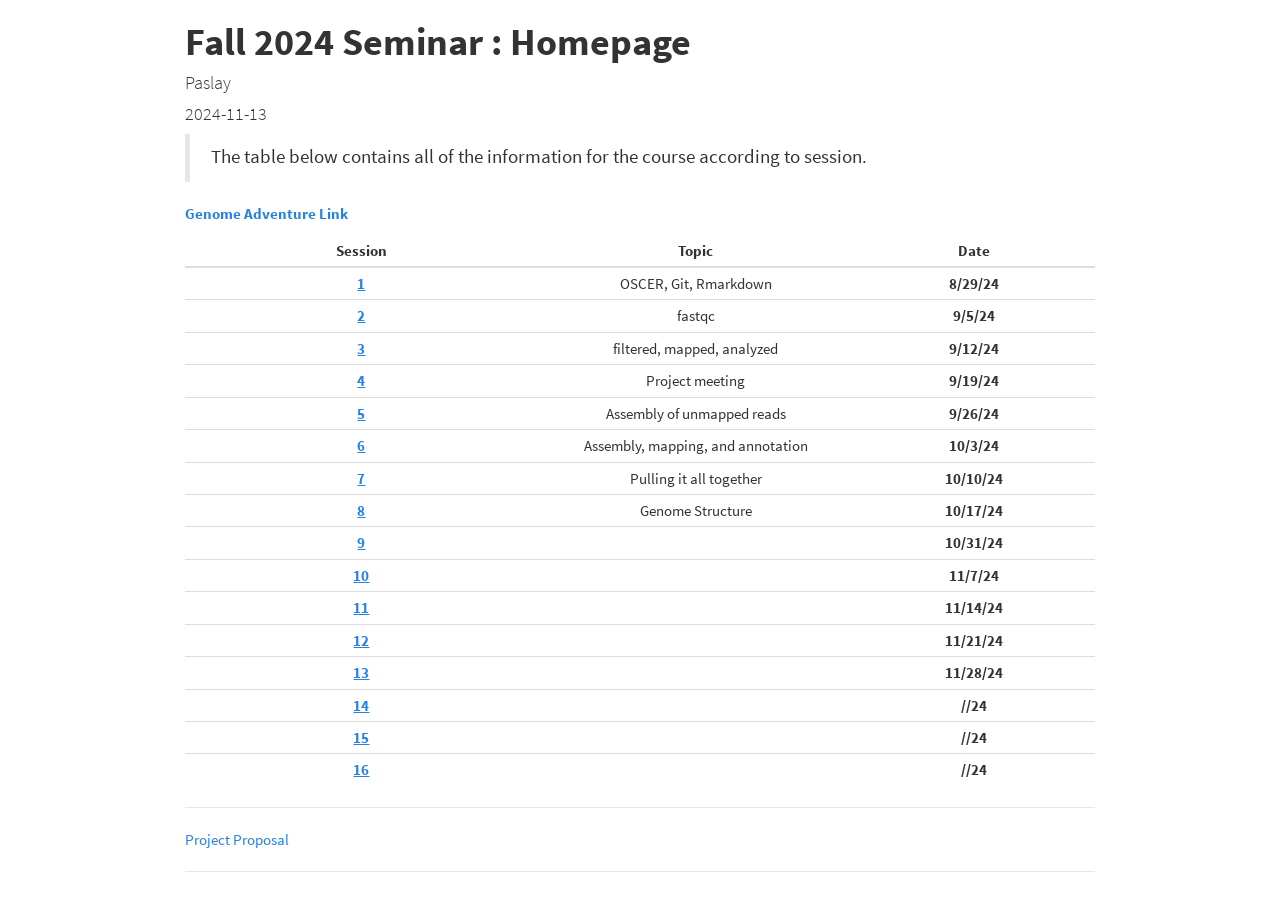
==== commit 0f62c9ae: "second commit" ====
--- a/index.html
+++ b/index.html
@@ -11,7 +11,7 @@
 
 <meta name="author" content="Paslay" />
 
-<meta name="date" content="2024-11-07" />
+<meta name="date" content="2024-11-13" />
 
 <title>Fall 2024 Seminar : Homepage</title>
 
@@ -371,7 +371,7 @@
 <h1 class="title toc-ignore"><strong>Fall 2024 Seminar :
 Homepage</strong></h1>
 <h4 class="author">Paslay</h4>
-<h4 class="date">2024-11-07</h4>
+<h4 class="date">2024-11-13</h4>
 
 </div>
 
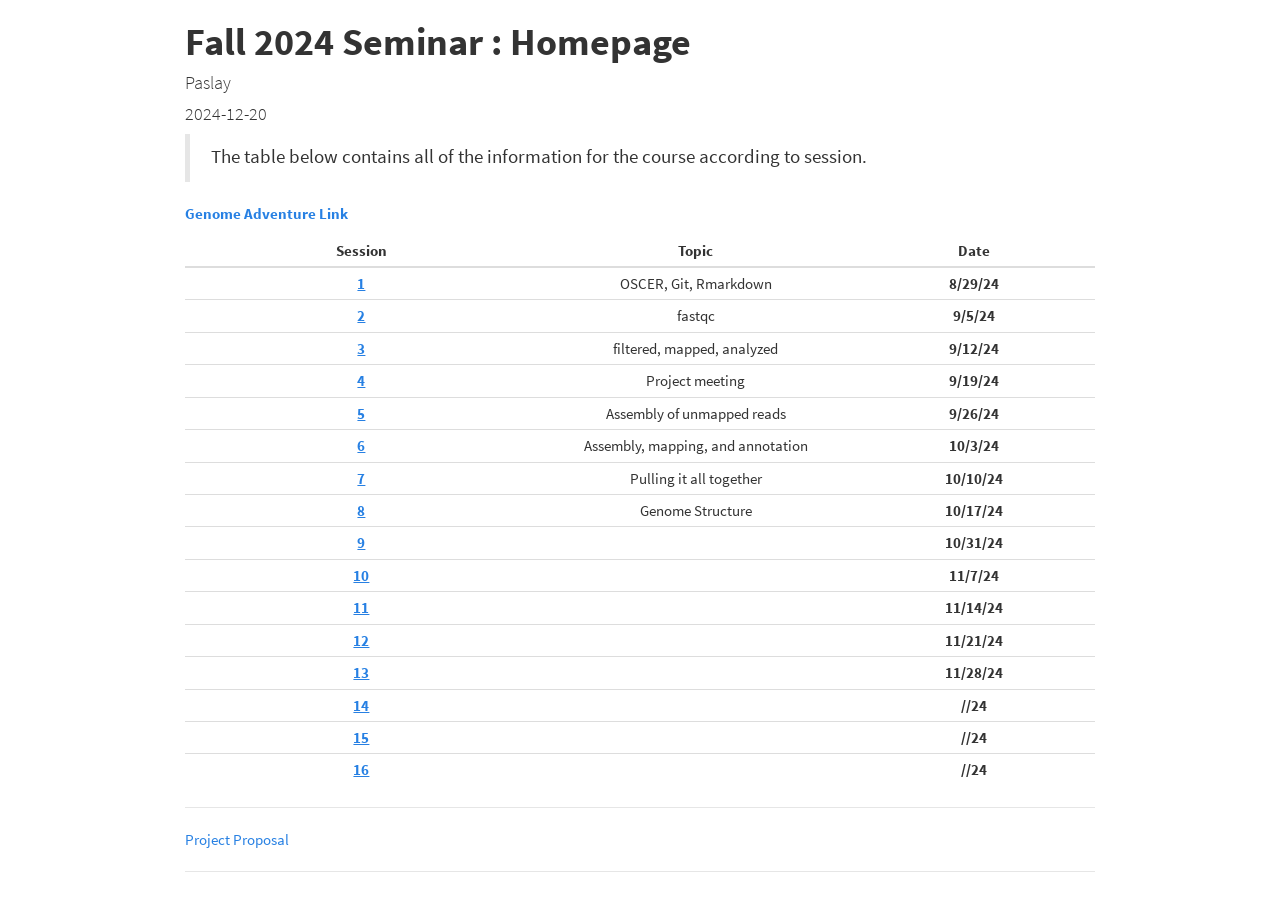
==== commit acb12645: "changes to project" ====
--- a/index.html
+++ b/index.html
@@ -11,7 +11,7 @@
 
 <meta name="author" content="Paslay" />
 
-<meta name="date" content="2024-11-13" />
+<meta name="date" content="2024-12-20" />
 
 <title>Fall 2024 Seminar : Homepage</title>
 
@@ -371,7 +371,7 @@
 <h1 class="title toc-ignore"><strong>Fall 2024 Seminar :
 Homepage</strong></h1>
 <h4 class="author">Paslay</h4>
-<h4 class="date">2024-11-13</h4>
+<h4 class="date">2024-12-20</h4>
 
 </div>
 
